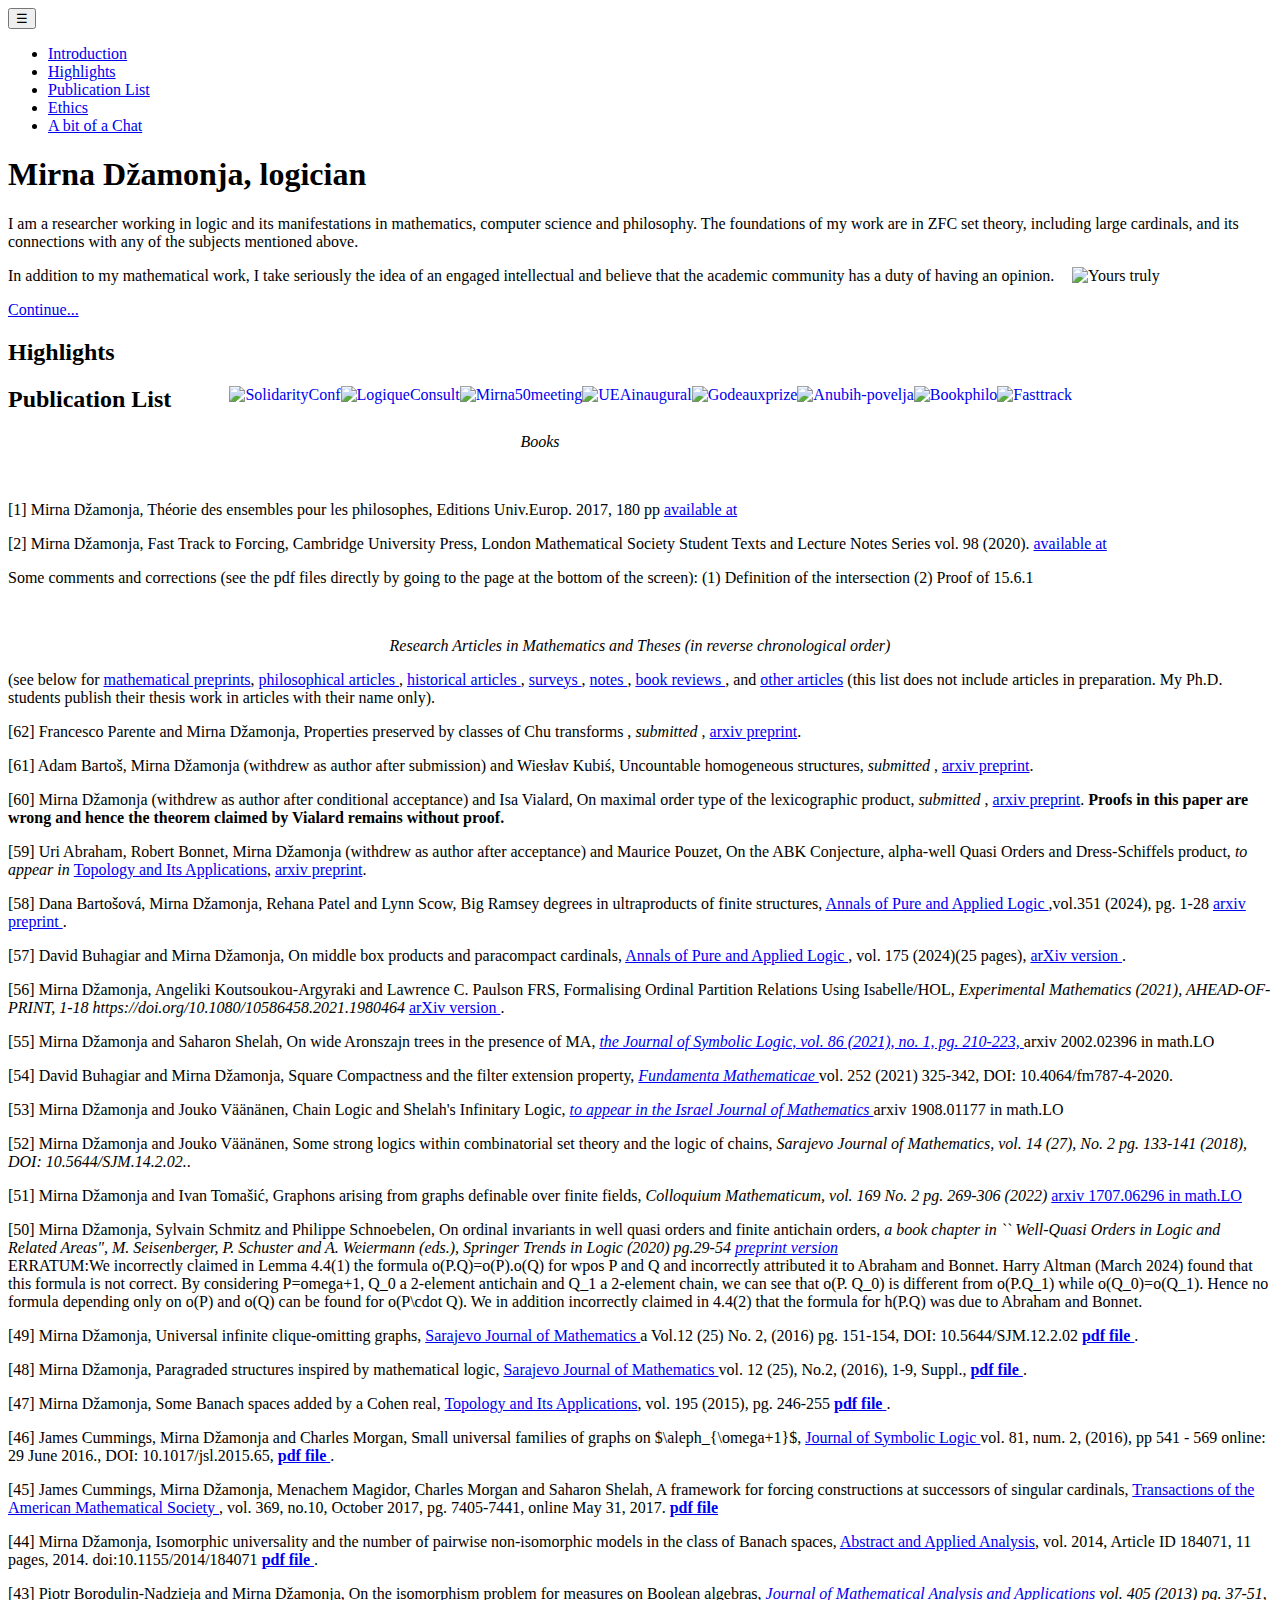
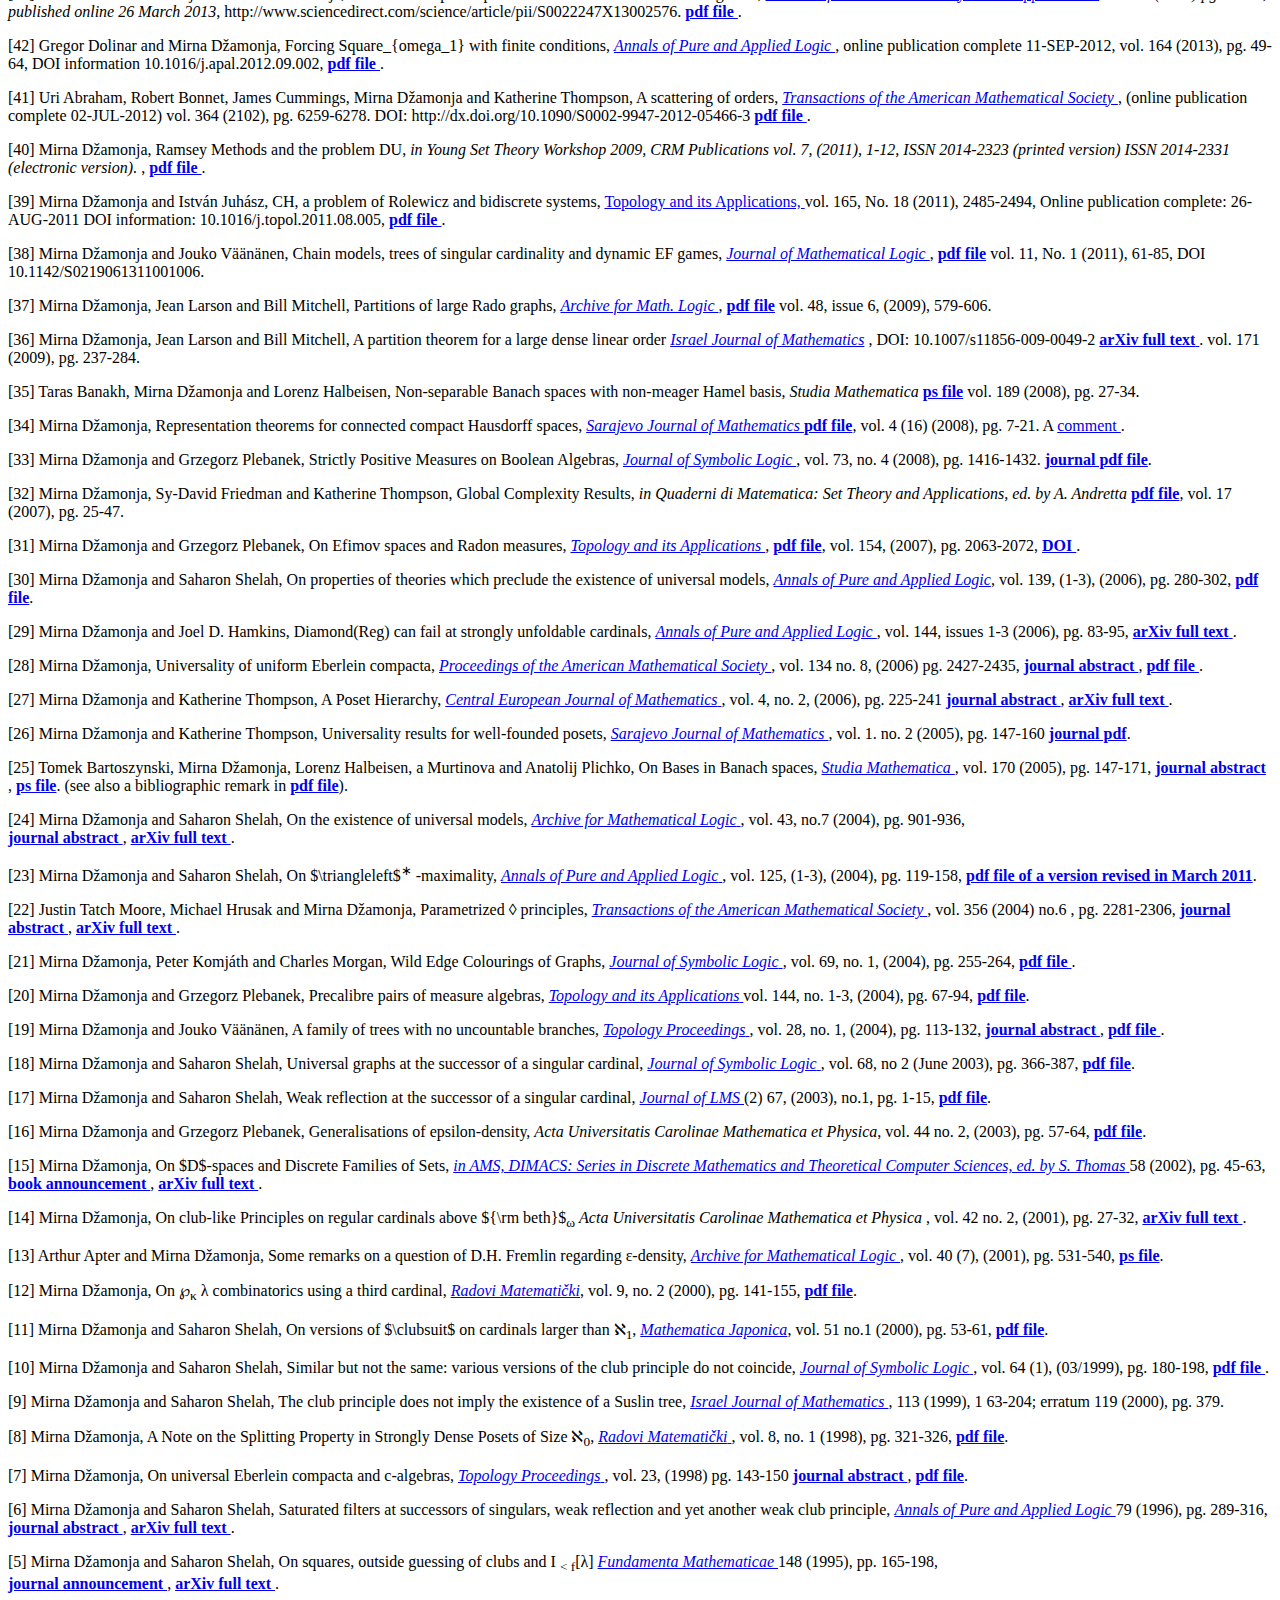
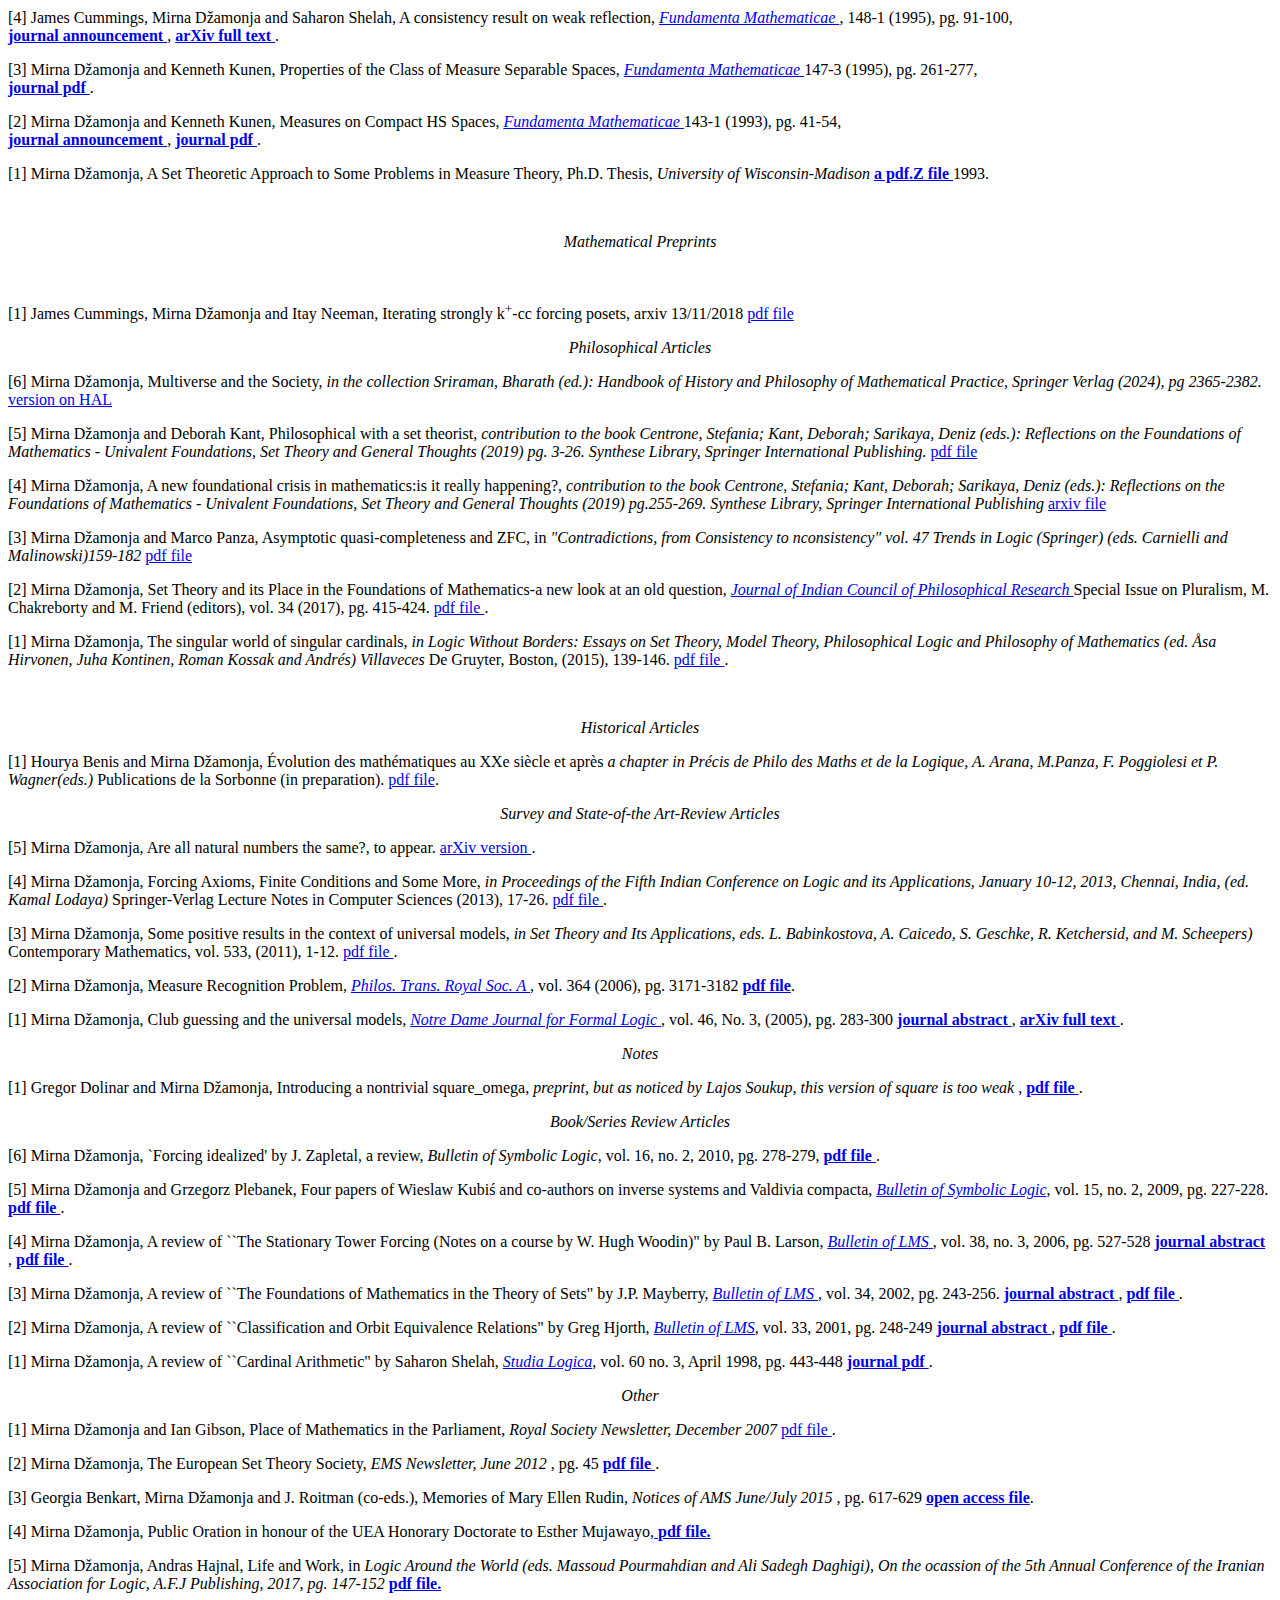
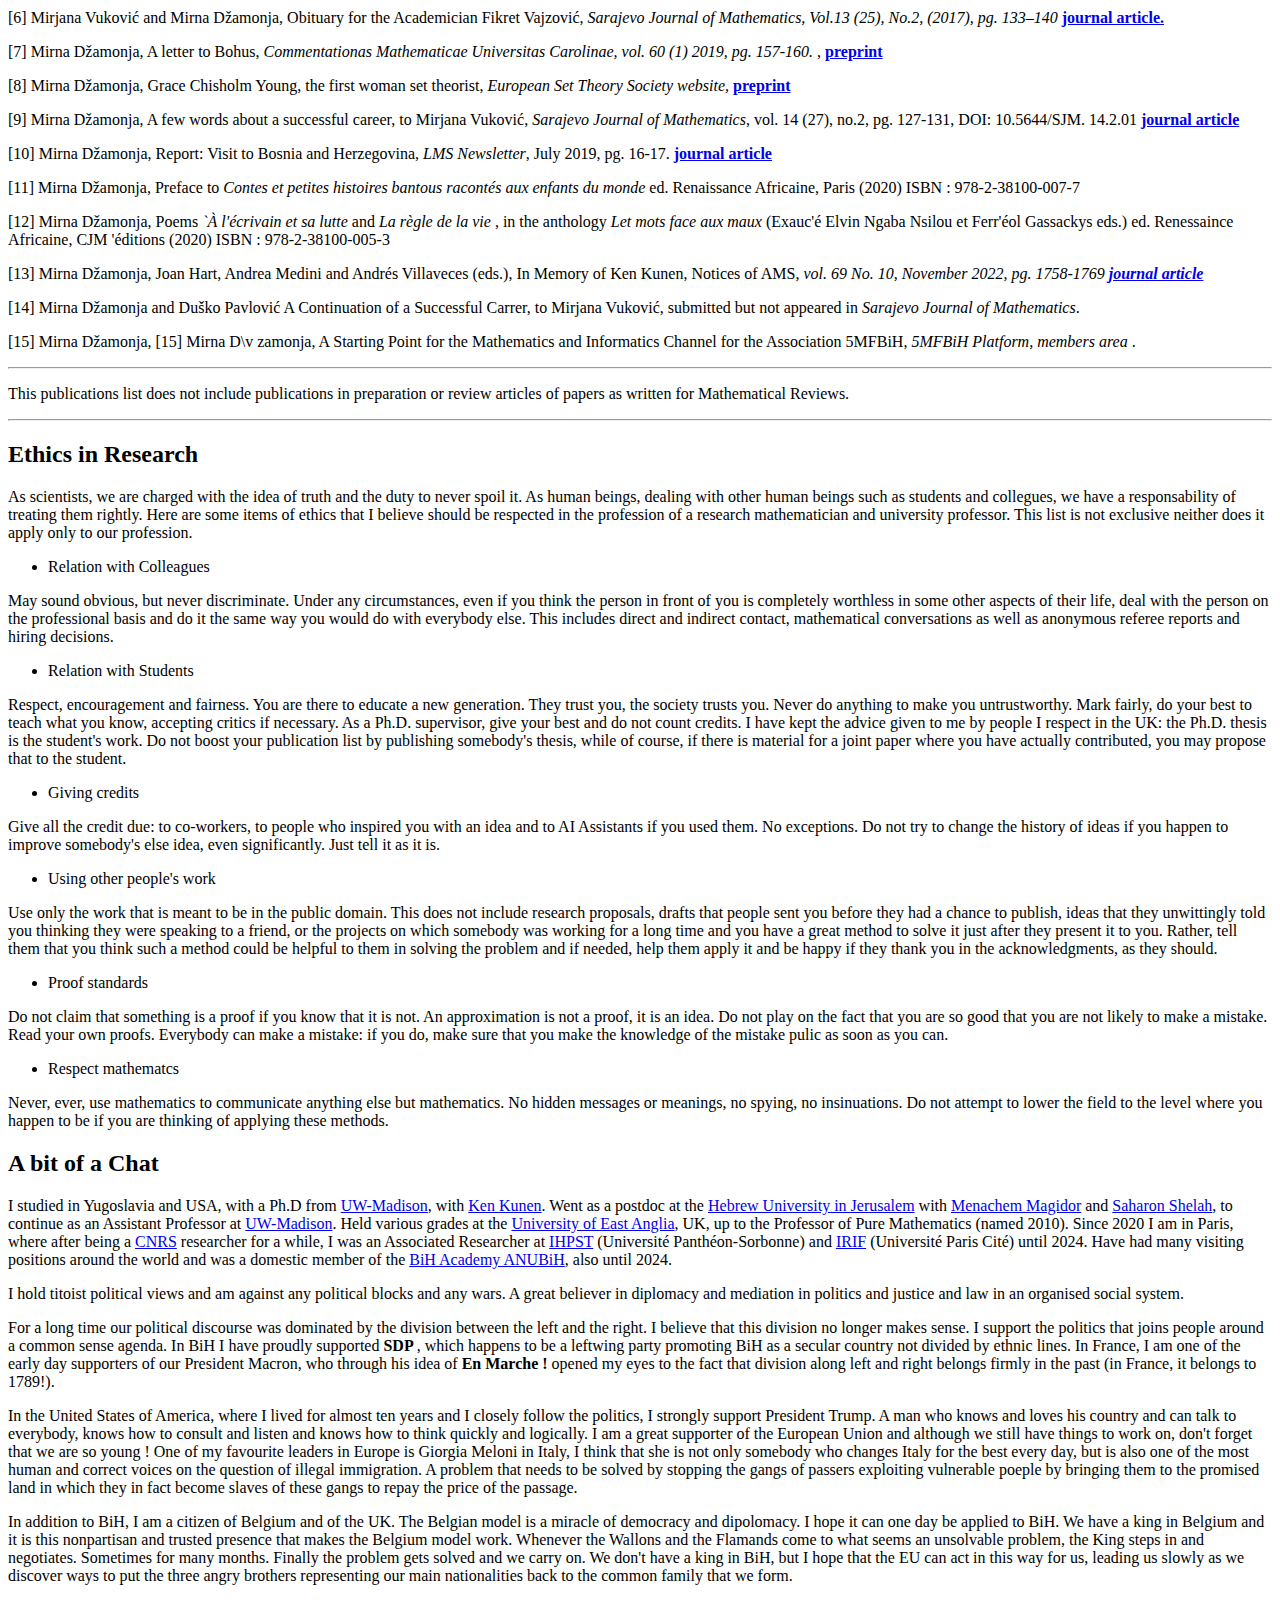
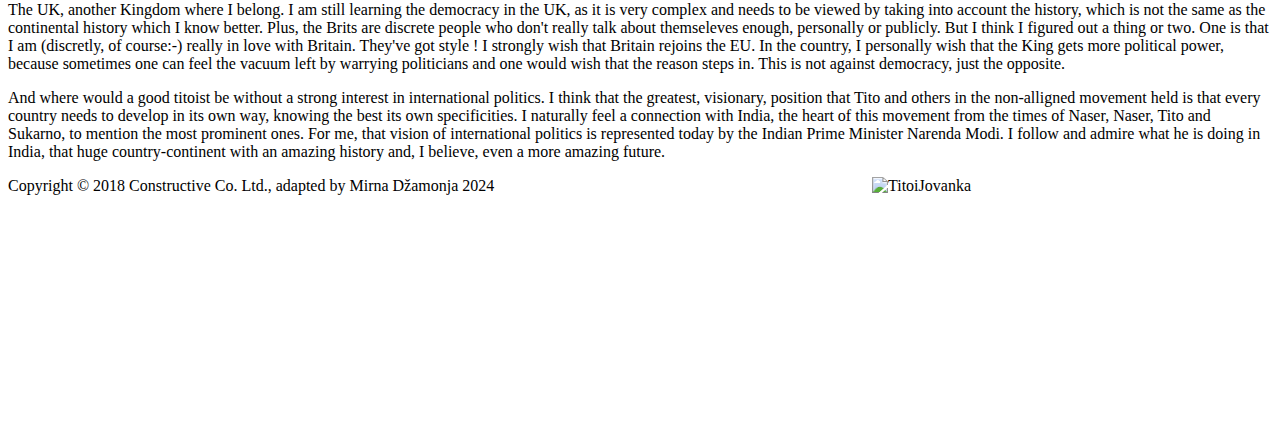
==== index.html @ f25b8fcc "Update index.html" ====
<!DOCTYPE html>
<html>
<head>
	<meta charset="utf-8">
	
            
	<meta http-equiv="X-UA-Compatible" content="IE=edge">
	<meta name="viewport" content="width=device-width, initial-scale=1"-->

	<title>Mirna D&#158;amonja's web site </title>
<!--

Template 2102 Constructive, from Tooplate

http://www.tooplate.com/view/2102-constructive

-->
	<link rel="stylesheet" href="https://fonts.googleapis.com/css?family=Open+Sans:300,400">  <!-- Google web font "Open Sans" -->
	<link rel="stylesheet" href="css/fontawesome-all.min.css">
	<link rel="stylesheet" href="css/bootstrap.min.css">
	<link rel="stylesheet" type="text/css" href="css/magnific-popup.css"/>
	<link rel="stylesheet" type="text/css" href="slick/slick.css"/>
	<link rel="stylesheet" type="text/css" href="slick/slick-theme.css"/>
	<link rel="stylesheet" href="css/tooplate-style.css">
        

	<script>
		var renderPage = true;

	if(navigator.userAgent.indexOf('MSIE')!==-1
		|| navigator.appVersion.indexOf('Trident/') > 0){
   		/* Microsoft Internet Explorer detected in. */
   		alert("Please view this in a modern browser such as Chrome or Microsoft Edge.");
   		renderPage = false;
	}
	</script>
</head>

<body>
	<!-- Loader -->
	<div id="loader-wrapper">
		<div id="loader"></div>
		<div class="loader-section section-left"></div>
		<div class="loader-section section-right"></div>
	</div>
	
	<!-- Page Content -->
	<div class="container-fluid tm-main">
		<div class="row tm-main-row">

			<!-- Sidebar -->
			<div id="tmSideBar" class="col-xl-3 col-lg-4 col-md-12 col-sm-12 sidebar">

				<button id="tmMainNavToggle" class="menu-icon">&#9776;</button>

				<div class="inner">
					<nav id="tmMainNav" class="tm-main-nav">
						<ul>
							<li>
								<a href="#intro" id="tmNavLink1" class="scrolly active" data-bg-img="sunset.jpeg" data-page="#tm-section-1">
									<i class="fas fa-home tm-nav-fa-icon"></i>
									<span>Introduction</span>
								</a>
							</li>
							<li>
								<a href="#highlights" id="tmNavLink2" class="scrolly" data-bg-img="sunset.jpeg" data-page="#tm-section-2" data-page-type="carousel">
									<i class="fas fa-map tm-nav-fa-icon"></i>
									<span>Highlights</span>
								</a>
							</li>							
							<li>
								<a href="#publications" class="scrolly" data-bg-img="sunset.jpeg" data-page="#tm-section-3">
									<i class="fas fa-users tm-nav-fa-icon"></i>
									<span>Publication List</span>
								</a>
							</li>
							<li>
								<a href="#ethics" class="scrolly" data-bg-img="sunset.jpeg" data-page="#tm-section-4">
									<i class="fas fa-users tm-nav-fa-icon"></i>
									<span>Ethics</span>
								</a>
							</li>
							<li>
								<a href="#contact" class="scrolly" data-bg-img="sunset.jpeg" data-page="#tm-section-5">
									<i class="fas fa-comments tm-nav-fa-icon"></i>
									<span> A bit of a Chat
                                        <a href="mailto:logique.consult@gmail.com" write-to-me </a> </span>
								</a>
							</li>
						</ul>
					</nav>
				</div>
			</div>

			<div class="col-xl-9 col-lg-8 col-md-12 col-sm-12 tm-content">

					<!-- section 1 -->
					<section id="tm-section-1" class="tm-section">
						<div class="ml-auto">
							<header class="mb-4"><h1 class="tm-text-shadow">Mirna D&#382;amonja, logician </h1></header>
							<p class="mb-5 tm-font-big"> I am a researcher working in logic and its manifestations in mathematics, computer science and philosophy. The foundations of my work are in ZFC set theory, including large cardinals, and its connections with any of the subjects
                            mentioned above.
                            </p>
                            <style>
                                  img {
                                    float: right;
                                  }
                                </style>
                            <p>
                            <img src="img/naslovna.png" alt="Yours truly" width="200"
                                height="250">
                            </p>
                            <p>In addition to my mathematical work, I take seriously the idea of an engaged intellectual and believe that the academic community has a duty of having an opinion.
                            </p>
							<a href="#" class="btn tm-btn tm-font-big" data-nav-link="#tmNavLink2">Continue...</a>
							<!-- data-nav-link holds the ID of nav item, which means this link should behave the same as that nav item  -->
						</div>
					</section>

					<!-- section 2 -->
					<section id="tm-section-2" class="tm-section tm-section-carousel">
						<div>
							<header class="mb-4"><h2 class="tm-text-shadow">Highlights</h2></header>
							<div class="tm-img-container">
								<div class="tm-img-slider">
									<a href="img/coverfasttrack.png" class="tm-slider-img"><img src="img/coverfasttrack.png" alt="Fasttrack" class="img-fluid"></a>
									<a href="img/bookphilo.png" class="tm-slider-img"><img src="img/bookphilo.png" alt="Bookphilo" class="img-fluid"></a>
									<a href="img/Anubih2.png" class="tm-slider-img"><img src="img/Anubih2.png" alt="Anubih-povelja" class="img-fluid"></a>
									<a href="img/Godeaux.png" class="tm-slider-img"><img src="img/Godeaux.png" alt="Godeauxprize" class="img-fluid"></a>
									<a href="img/inaugural.png" class="tm-slider-img"><img src="img/inaugural.png" alt="UEAinaugural" class="img-fluid"></a>
                                    <a href="img/Mirna50meeting.png" class="tm-slider-img"><img src="img/Mirna50meeting.png" alt="Mirna50meeting" class="img-fluid"></a>
                                    <a href="img/logiqueconsult.png" class="tm-slider-img"><img src="img/logiqueconsult.png" alt="LogiqueConsult" class="img-fluid"></a>
									<a href="img/solidarity.png" class="tm-slider-img"><img src="img/solidarity.png" alt="SolidarityConf" class="img-fluid"></a>
								</div>
							</div>		            		          
						</div>       		          	
					</section>

					<!-- section 3 -->
					<section id="tm-section-3" class="tm-section">
                        
						<div class="row mb-1">
							<header class="col-xl-12">
                                <h2 class="tm-text-shadow">Publication List</h2>
                            </header>
						</div>
						<div class="row">
							<div class="col-xl-64 mb-1">
								<div class="media tm-bg-rose tm-border-white"-->
									<div class="media-body">
                                        <p> <!DOCTYPE HTML PUBLIC "-//W3C//DTD HTML 3.2 Final//EN">
                                        <html><head>
                                        <title>publications</title>

                                        <meta name="description" content="publications">
                                        <meta name="keywords" content="publications">
                                        <meta name="resource-type" content="document">
                                        <meta name="distribution" content="global">

                                        <meta http-equiv="Content-Type" content="text/html; charset=iso-8859-1">
                                        <meta name="Generator" content="LaTeX2HTML v2K.1beta">
                                        <meta http-equiv="Content-Style-Type" content="text/css">

                                        <link rel="STYLESHEET" href="papers_files/publications.html">

                                        

                                        <p>
                                        <p></p>

                                

                                        <div align="center">
                                        <i>Books</i></div>
                                        <p></p><p>
                                        <br>
                                        </p><p>
                                        [1] Mirna D&#158;amonja,
                                        Th&#233;orie des ensembles pour les philosophes, Editions Univ.Europ. 2017, 180 pp
                                        <a href=https://www.amazon.fr/Théorie-ensembles-philosophes-Mirna-Džamonja/dp/3639650808/ref=sr_1_1?ie=UTF8&qid=1497699160&sr=8-1&keywords=Mirna+Dzamonja>
                                        available at</a>
                                        </p><p>
                                          
                                        [2] Mirna D&#158;amonja,
                                        Fast Track to Forcing, Cambridge University Press, London Mathematical Society Student Texts and Lecture Notes Series vol. 98 (2020).
                                          
                                        <a href=https://www.amazon.fr/Fast-Track-Forcing-Mirna-Džamonja/dp/110842015X/ref=sr_1_1?__mk_fr_FR=ÅMÅŽÕÑ&dchild=1&keywords=fast+track+to+forcing&qid=1608500188&quartzVehicle=845-863&replacementKeywords=fast+to+forcing&sr=8-1>
                                        available at</a>
                                        </p><p>
                                           </p><p>
                                          Some comments and corrections (see the pdf files directly by going to the page at the bottom of the screen):
                                          (1) Definition of the intersection (2) Proof of 15.6.1
                                        </p><p>
                                        <br>

                                        <div align="center">
                                        <i> Research Articles in Mathematics and Theses (in reverse chronological order)</i></div>

                                        </p><p>
                                        (see below for <a href="#preprint">mathematical preprints</a>, <a href="#philo">philosophical articles </a>,
                                        <a href="#historical articles">historical articles </a>,
                                        <a href="#surveys">surveys </a>,
                                        <a href="#notes">notes </a>,
                                        <a href="#reviews">book reviews </a>,
                                        and
                                        <a href="#other">other articles</a>
                                        (this list does not include articles in preparation. My Ph.D. students publish their thesis work in articles with their name only).
                                           <p></p><p>
						   
					[62] Francesco Parente and Mirna D&#158;amonja, Properties preserved by classes of Chu transforms , <i> submitted  </i>,
                                        <a href=http://arxiv.org/abs/2412.11478> arxiv preprint</a>.

                                        <br>
	                                   <p></p><p>	   
						      
	  
                                        [61] Adam Barto&#353;, Mirna D&#158;amonja (withdrew as author after submission) and Wies&#322;av Kubi&#347;, Uncountable homogeneous structures, <i> submitted  </i>,
                                        <a href=http://arxiv.org/abs/2411.17889> arxiv preprint</a>.

                                        <br>
	                                   <p></p><p>
						   
                                        [60] Mirna D&#158;amonja (withdrew as author after conditional acceptance) and Isa Vialard, On maximal order type of the lexicographic product, <i> submitted  </i>,
                                        <a href=http://arxiv.org/abs/2409.09699> arxiv preprint</a>. <b> Proofs in this paper are wrong and hence the
				        theorem claimed by Vialard remains without proof. </b>

                                        <br>
                                          <p></p><p>
                                          
                                         [59] Uri Abraham, Robert Bonnet, Mirna D&#158;amonja (withdrew as author after acceptance)  and Maurice Pouzet, On the ABK Conjecture, alpha-well Quasi Orders and Dress-Schiffels product, <i> to appear in  </i> <a href= http://www.journals.elsevier.com/topology-and-its-applications/>
                                         Topology and Its Applications</a>, </i> <a href=http://arxiv.org/abs/2303.11451> arxiv preprint</a>.

                                         <br>
                                         <p></p><p>
                                          
                                        [58] Dana Barto&#353;ov&aacute;, Mirna D&#158;amonja, Rehana Patel and Lynn Scow, Big Ramsey degrees in ultraproducts of finite structures,
                                        </i><a href=https://www.sciencedirect.com/journal/annals-of-pure-and-applied-logic> Annals of Pure and Applied Logic </a>,vol.351 (2024), pg. 1-28 </i> <a href=http://arxiv.org/abs/2211.12936> arxiv preprint </a>.

                                        <br>
                                        <p></p><p>
                                          
                                        [57] David Buhagiar and Mirna D&#158;amonja, On middle box products and paracompact cardinals,
                                        </i><a href=https://www.sciencedirect.com/journal/annals-of-pure-and-applied-logic> Annals of Pure and Applied Logic </a>, vol. 175 (2024)(25 pages),
                                         </i><a href=
                                        http://arxiv.org/abs/2112.15482>
                                        arXiv version </a>.
                                          
                                        <br>
                                        <p></p><p>
                                        [56] Mirna D&#158;amonja, Angeliki Koutsoukou-Argyraki and Lawrence C. Paulson FRS, Formalising Ordinal Partition Relations Using Isabelle/HOL,
                                        <i>Experimental Mathematics (2021), AHEAD-OF-PRINT, 1-18
                                        https://doi.org/10.1080/10586458.2021.1980464 </i><a href=
                                        http://arxiv.org/abs/2011.13218>
                                        arXiv version </a>.
                                        <br>
                                          
                                        </p><p></p><p>
                                        [55] Mirna D&#158;amonja and Saharon Shelah, On wide Aronszajn trees in the presence of MA, <a href=https://arxiv.org/abs/2002.02396><i> the Journal of Symbolic Logic, vol. 86 (2021), no. 1, pg. 210-223,
                                        </a></i> arxiv 2002.02396  in math.LO
                                        <br>

                                        </p><p></p><p>
                                        [54] David Buhagiar and Mirna D&#158;amonja, Square Compactness and the filter extension property,
                                        <a href=https://arxiv.org/abs/1909.05474><i>
                                        Fundamenta Mathematicae
                                        </a></i> vol. 252 (2021) 325-342, DOI: 10.4064/fm787-4-2020.
                                        <br>

                                        </p><p></p><p>

                                        [53] Mirna D&#158;amonja and Jouko V&auml;&auml;n&auml;nen, Chain Logic and Shelah's Infinitary Logic, <a href=https://arxiv.org/abs/1908.01177><i>to appear in the Israel Journal of Mathematics
                                        </a></i> arxiv 1908.01177 in math.LO
                                        <br>

                                        </p><p></p><p>

                                        [52] Mirna D&#158;amonja and Jouko V&auml;&auml;n&auml;nen, Some strong logics within combinatorial set
                                        theory and the logic of chains, <a href=https://core.ac.uk/download/pdf/196594437.pdf></a>
                                        <i>Sarajevo Journal of Mathematics, vol. 14 (27), No. 2 pg. 133-141 (2018), DOI: 10.5644/SJM.14.2.02.</i>.
                                        <br>

                                        </p><p></p><p>
                                        [51] Mirna D&#158;amonja and Ivan Toma&#353;i&#263;, Graphons arising from graphs definable over finite
                                        fields, <i> Colloquium Mathematicum, vol. 169 No. 2 pg. 269-306 (2022)</i>  <a href=https://arxiv.org/abs/1707.06296> arxiv 1707.06296 in math.LO
                                        </a><br>
                                        </p><p></p><p>

                                        [50] Mirna D&#158;amonja, Sylvain Schmitz and
                                        Philippe Schnoebelen, On ordinal invariants in well quasi orders and finite antichain orders, <i> a book chapter in ``
                                        Well-Quasi Orders in Logic and Related Areas", M. Seisenberger, P. Schuster and A. Weiermann (eds.), Springer Trends in Logic (2020) pg.29-54 </i> <a href=https://arxiv.org/abs/1711.00428><i>preprint version</i></a>
					<br>
					ERRATUM:We incorrectly claimed in Lemma 4.4(1) the formula o(P.Q)=o(P).o(Q) for wpos P and Q and incorrectly attributed it to Abraham and Bonnet.
						Harry Altman (March 2024) found that this formula is not correct. By considering P=omega+1, Q_0 a 2-element antichain and Q_1 a 2-element chain, we can see that o(P. Q_0) is different
						from o(P.Q_1) while o(Q_0)=o(Q_1). Hence no formula depending only on o(P) and o(Q) can be found for o(P\cdot Q). We in addition incorrectly claimed in 4.4(2) that the formula for
						h(P.Q) was due to Abraham and Bonnet. 

                                        <br>
                                        </p><p></p><p>

                                        [49] Mirna D&#158;amonja, Universal infinite clique-omitting graphs, <a href=http://www.anubih.ba/Journals/SJMATH.html>Sarajevo Journal of Mathematics </a>a Vol.12 (25) No. 2, (2016) pg. 151-154, DOI: 10.5644/SJM.12.2.02
                                        <a href=https://ueaeprints.uea.ac.uk/id/eprint/60626/><strong> pdf file </strong></a>.
                                        <br>
                                        </p><p></p><p>
                                        [48] Mirna D&#158;amonja, Paragraded structures inspired by mathematical logic, <a href=http://www.anubih.ba/Journals/SJMATH.html>Sarajevo Journal of Mathematics </a> vol. 12 (25), No.2, (2016), 1-9, Suppl., <a href=https://ueaeprints.uea.ac.uk/id/eprint/61025/><strong> pdf file </strong></a>.
                                        <br>
                                        </p><p></p><p>
                                        [47] Mirna D&#158;amonja, Some Banach spaces added by a Cohen real,
                                        <a href= http://www.journals.elsevier.com/topology-and-its-applications/>
                                        Topology and Its Applications</a>, vol. 195 (2015), pg. 246-255 <a href=universalBanachCohen2spacespostsub.pdf><strong> pdf file </strong></a>.
                                        <br>
                                        </p><p></p><p>
                                        [46] James Cummings, Mirna D&#158;amonja and Charles Morgan, Small universal families of graphs on $\aleph_{\omega+1}$, <a href=http://www.aslonline.org/journals-journal.html> Journal of Symbolic Logic </a>
                                        vol. 81, num. 2, (2016), pp 541 - 569 online: 29 June 2016., DOI: 10.1017/jsl.2015.65, <a href=https://ueaeprints.uea.ac.uk/id/eprint/57615/><strong> pdf file </strong></a>.
                                        <br>
                                        </p><p></p><p>

                                        [45] James Cummings, Mirna D&#158;amonja, Menachem Magidor, Charles Morgan and Saharon
                                        Shelah, A framework for forcing constructions at successors of singular cardinals, <a href=http://www.ams.org/tran/>
                                        Transactions of the American Mathematical Society </a> </i>, vol. 369, no.10, October 2017, pg. 7405-7441, online May 31, 2017.
                                        <a href=https://arxiv.org/abs/1403.6795><strong> pdf file </strong></a>
                                        <br>

                                        </p><p></p><p>
                                        [44] Mirna D&#158;amonja, Isomorphic universality and the number of pairwise non-isomorphic models in the class of Banach spaces,
                                        <a href=http://www.hindawi.com/journals/aaa/>Abstract and Applied Analysis</a>,
                                        vol. 2014, Article ID 184071, 11 pages, 2014. doi:10.1155/2014/184071
                                        <a href=http://www.hindawi.com/journals/aaa/2014/184071><strong> pdf file </strong></a>.
                                        <br>
                                         
                                        </p><p>
                                        [43] Piotr Borodulin-Nadzieja and Mirna D&#158;amonja,
                                        On the isomorphism problem for measures on Boolean algebras,
                                        <i> <a href=http://www.journals.elsevier.com/journal-of-mathematical-analysis-and-applications/ > Journal of Mathematical Analysis and Applications
                                        </a>vol. 405 (2013) pg. 37-51,  published online 26 March 2013</i>,
                                        http://www.sciencedirect.com/science/article/pii/S0022247X13002576.
                                        <a href=https://arxiv.org/abs/1105.1250>
                                            <strong> pdf file </strong>
                                        </a>.
                                        <br>

                                        </p><p>
                                        [42] Gregor Dolinar and Mirna D&#158;amonja,
                                        Forcing Square_{omega_1} with finite conditions,
                                        <i> <a href=http://www.journals.elsevier.com/annals-of-pure-and-applied-logic/> Annals of Pure and Applied Logic </a>
                                        </i>, online publication complete 11-SEP-2012,
                                        vol. 164 (2013), pg. 49-64, DOI information 10.1016/j.apal.2012.09.002,
                                        <a href=https://arxiv.org/abs/1010.0327>
                                            <strong> pdf file </strong>
                                        </a>.
                                        <br>

                                        </p><p>
                                        [41] Uri Abraham, Robert Bonnet, James Cummings, Mirna D&#158;amonja
                                        and Katherine Thompson, A scattering of orders,
                                        <i>
                                        <a href=http://www.ams.org/tran/>
                                        Transactions of the American Mathematical Society </a> </i>,
                                        (online publication
                                        complete 02-JUL-2012) vol. 364 (2102), pg. 6259-6278. DOI:  http://dx.doi.org/10.1090/S0002-9947-2012-05466-3
                                        <a href=https://www.jstor.org/stable/23513143?seq=1#metadata_info_tab_contents>
                                            <strong> pdf file </strong>
                                        </a>.
                                        <br>

                                        </p><p>
                                        [40] Mirna D&#158;amonja, Ramsey Methods and the problem DU,
                                        <i> in Young Set Theory Workshop 2009, CRM Publications vol. 7, (2011), 1-12,
                                        ISSN 2014-2323 (printed version) ISSN 2014-2331 (electronic version).
                                        <a href=http://www.crm.es/> </a> </i>,
                                        <a href=https://archive.uea.ac.uk/~h020/RamseyDU.pdf>
                                            <strong> pdf file </strong>
                                        </a>.
                                        <br>

                                        </p><p>

                                        [39] Mirna D&#158;amonja and Istv&aacute;n Juh&aacute;sz, CH, a problem of Rolewicz and
                                        bidiscrete systems,
                                        <a href=
                                        http://www.math.ucsb.edu/~long/TAIA/TopApp.htm>
                                        Topology and its Applications, </a> vol. 165, No. 18 (2011), 2485-2494,
                                        Online publication complete: 26-AUG-2011
                                        DOI information: 10.1016/j.topol.2011.08.005,
                                        <a href=https://arxiv.org/abs/0910.3091>
                                        <strong> pdf file </strong>
                                        </a>.
                                        <br>

                                        </p><p>


                                        [38] Mirna D&#158;amonja and Jouko V&auml;&auml;n&auml;nen,
                                        Chain models, trees of singular cardinality
                                        and dynamic EF games, <i>
                                        <a href=http://www.worldscinet.com/jml/>Journal of Mathematical Logic
                                        </a> </i>, <a href=https://dissem.in/p/40677122/chain-models-trees-of-singular-cardinality-and-dynamic-ef-games/><strong>
                                        pdf file</strong></a> vol. 11, No. 1 (2011), 61-85,
                                        DOI 10.1142/S0219061311001006.
                                        </p><p>

                                        [37] Mirna D&#158;amonja,
                                        Jean Larson and Bill Mitchell,
                                        Partitions of large Rado graphs, <i>
                                        <a href=http://www.springerlink.com/content/100504/>
                                        Archive for Math. Logic </a> </i>,
                                        <a href=https://people.uea.ac.uk/en/publications/partitions-of-large-rado-graphs(55d34204-3672-4010-92c1-b0f1eb98d414).html><strong> pdf file</strong></a>
                                        vol. 48, issue 6, (2009), 579-606.

                                        <p><p>

                                        [36] Mirna D&#158;amonja,
                                        Jean Larson and Bill Mitchell,
                                        A partition theorem for a large dense linear order<i>
                                        <a href=http://www.ma.huji.ac.il/~ijmath/>
                                        Israel Journal of Mathematics<a>
                                        </i>, DOI: 10.1007/s11856-009-0049-2
                                        <a href=http://arxiv.org/abs/math.LO/0506123>
                                        <strong> arXiv full text</strong>
                                        </a>.
                                        vol. 171 (2009), pg. 237-284.

                                        </p><p>

                                        [35] Taras Banakh, Mirna D&#158;amonja and Lorenz Halbeisen,
                                        Non-separable Banach spaces with non-meager Hamel basis,
                                        <a href=http://journals.impan.gov.pl/sm/></a>
                                        <i> Studia Mathematica</a></i>
                                        <a href=https://www.impan.pl/en/publishing-house/journals-and-series/studia-mathematica/all/189/1/90120/non-separable-banach-spaces-with-non-meager-hamel-basis><strong> ps file</strong></a>
                                        vol. 189 (2008), pg. 27-34.

                                        </p><p>


                                        [34] Mirna D&#158;amonja,
                                        Representation theorems for connected compact Hausdorff spaces,
                                        <a href=http://www.anubih.ba/Journals/SJMATH.html>
                                        <i> Sarajevo Journal of Mathematics </a></i>
                                        <a href=https://www.semanticscholar.org/paper/Representation-theorems-for-connected-compact-Dzamonja/caa81bc20109ea04eba7147b877425aada8fce96><strong> pdf file</strong></a>,
                                        vol. 4 (16) (2008), pg. 7-21.
                                        A <a href=https://archive.uea.ac.uk/~h020/comment.pdf> comment </a>.

                                        </p><p>

                                        [33] Mirna D&#158;amonja and Grzegorz Plebanek,
                                        Strictly Positive Measures on Boolean Algebras, <i>
                                        <a href=http://www.aslonline.org/journals-journal.html>
                                        Journal of Symbolic Logic </a></i>, vol. 73, no. 4 (2008), pg. 1416-1432.
                                        <a href=https://www.jstor.org/stable/27590342?seq=1#metadata_info_tab_contents><strong> journal pdf file</strong></a>.

                                        </p><p>

                                        [32] Mirna D&#158;amonja, Sy-David Friedman and Katherine Thompson,
                                        Global Complexity Results, <i> in Quaderni
                                        di Matematica: Set Theory and Applications, ed. by A. Andretta
                                        </i><a href=https://www.semanticscholar.org/paper/Global-Complexity-Results-Dzamonja-Friedman/985fdc764ed2201769442685daef9c15d9a9f250><strong> pdf file</strong></a>,
                                        vol. 17 (2007), pg. 25-47.

                                        </p><p>

                                        [31] Mirna D&#158;amonja
                                        and Grzegorz Plebanek, On Efimov spaces and Radon
                                        measures, <i>
                                        <a href="http://www.math.ucsb.edu/~long/TAIA/TopApp.htm">
                                        Topology and its Applications </a></i>,
                                        <a href=https://www.semanticscholar.org/paper/On-Efimov-spaces-and-Radon-measures-Dzamonja-Plebanek/ca69157b075b5dfeaf5d72002c26b6da82e2a30f> <strong>
                                        pdf file</strong></a>, vol. 154, (2007), pg. 2063-2072,
                                        <a href=http://dx.doi.org/10.1016/j.topol.2006.04.029>
                                        <strong> DOI
                                        </strong></a>.

                                        </p><p>

                                        [30] Mirna D&#158;amonja
                                        and Saharon Shelah, On properties of theories
                                        which preclude the existence of universal models,
                                        <a href=http://www.elsevier.com/wps/find/journaldescription.cws_home/505603/desc
                                        ription?navopenmenu=1>
                                        <i>
                                        Annals of Pure and Applied Logic</i></a>,  vol. 139, (1-3), (2006), pg. 280-302,
                                        <a href=https://arxiv.org/pdf/math/0009078.pdf><strong> pdf file</strong></a>.
                                        </p><p>

                                        [29] Mirna D&#158;amonja
                                        and Joel D. Hamkins, Diamond(Reg) can fail
                                        at strongly unfoldable cardinals, <i>
                                        <a href=http://www.elsevier.com/wps/find/journaldescription.cws_home/505603/desc
                                        ription?navopenmenu=1>
                                        Annals of Pure and Applied
                                        Logic </i></a>, vol. 144, issues 1-3 (2006), pg. 83-95,
                                        <a href=http://arxiv.org/abs/math.LO/0409304>
                                        <strong> arXiv full text</strong>
                                        </a>.

                                        </p><p>

                                        [28] Mirna D&#158;amonja,
                                        Universality of uniform Eberlein compacta,
                                        <a href=http://www.ams.org/proc/>
                                        <i>Proceedings of the American Mathematical Society
                                        </i></a>, vol. 134 no. 8, (2006) pg. 2427-2435,
                                        <a href=http://www.ams.org/proc/2006-134-08/S0002-9939-06-08189-5/home.html>
                                        <strong> journal abstract </strong> </a>,
                                        <a href=https://www.jstor.org/stable/4098282?seq=1#metadata_info_tab_contents> <strong> pdf file </strong></a>.

                                        </p><p>

                                        [27] Mirna D&#382;amonja
                                        and Katherine Thompson,
                                        A Poset Hierarchy,
                                        <a href=http://www.cesj.com/mathematics.html>
                                        <i>
                                        Central
                                        European Journal of Mathematics</i>
                                        </a>, vol. 4, no. 2, (2006), pg. 225-241
                                        <a href=http://springerlink.metapress.com/content/j2q53021u7v07411/>
                                        <strong> journal abstract </strong>
                                        </a>,
                                        <a href=http://arxiv.org/abs/math.LO/0608642>
                                        <strong> arXiv full text </strong>
                                        </a>.

                                        </p><p>

                                        [26] Mirna D&#158;amonja
                                        and Katherine Thompson, Universality
                                        results for well-founded posets,
                                        <a href="http://www.anubih.ba/Journals/SJMATH.html"> <i> Sarajevo
                                        Journal of Mathematics </i></a>,
                                        vol. 1.  no. 2 (2005), pg. 147-160
                                        <a href=https://www.semanticscholar.org/paper/Universality-results-for-well-founded-posets-Dzamonja-Thompson/e72331ce9e276c6aac3098fd3b0ddb922588a663>
                                        <strong> journal pdf</strong></a>.

                                        </p><p>

                                        [25] Tomek Bartoszynski, Mirna D&#158;amonja,
                                        Lorenz Halbeisen,
                                        a Murtinova and Anatolij Plichko, On Bases in Banach spaces,
                                        <a href=http://journals.impan.gov.pl/sm/>
                                        <i> Studia Mathematica </i>
                                        </a>, vol. 170 (2005), pg. 147-171,
                                        <a href=http://journals.impan.gov.pl/sm/>
                                        <strong> journal abstract </strong>
                                        </a>,
                                        <a href=metal.ps><strong> ps file</strong></a>.
                                        (see also a bibliographic remark in
                                        <a href=https://www.impan.pl/pl/wydawnictwa/czasopisma-i-serie-wydawnicze/studia-mathematica/all/170/2/89901/on-bases-in-banach-spaces><strong>pdf file</strong></a>).

                                        </p><p>

                                        [24] Mirna D&#158;amonja
                                        and Saharon Shelah, On the existence
                                        of universal models,
                                        <a href=http://www.springerlink.com/content/1432-0665/>
                                        <i>Archive for Mathematical Logic</i>
                                        </a>, vol. 43, no.7 (2004),
                                        pg. 901-936,<br>
                                        <a href=http://www.springerlink.com/content/auk66vll99xb614u/?p=65badc616986401c
                                        a981eac22ee98ec0&pi=4>
                                        <strong>journal abstract
                                        </strong>
                                        </a>,
                                        <a href=http://arxiv.org/abs/math.LO/9805149>
                                        <strong> arXiv full text </strong>
                                        </a>.

                                        <p>
                                        [23] Mirna D&#158;amonja
                                        and Saharon Shelah, On
                                        $\triangleleft$<sup>&#8727;</sup>
                                        -maximality,
                                        <a href=http://www.elsevier.com/wps/find/journaldescription.cws_home/505603/desc
                                        ription?navopenmenu=1>
                                        <i>Annals of Pure and Applied Logic</i>
                                        </a>, vol. 125,
                                        (1-3), (2004), pg. 119-158,
                                        <a href=https://arxiv.org/abs/math/0009087><strong> pdf file of a version revised in March 2011</strong></a>.

                                        </p><p>

                                        [22] Justin Tatch Moore, Michael Hrusak and Mirna D&#158;amonja,
                                        Parametrized
                                        &#9674; principles,
                                        <a href=http://www.ams.org/tran/>
                                        <i>Transactions of the American
                                        Mathematical Society </i>
                                        </a>, vol. 356 (2004) no.6 , pg. 2281-2306,
                                        <a href=http://www.ams.org/tran/2004-356-06/S0002-9947-03-03446-9/home.html>
                                        <strong> journal abstract </strong>
                                        </a>,
                                        <a href=http://arxiv.org/abs/math.LO/0608641>
                                        <strong> arXiv full text </strong>
                                        </a>.

                                        </p><p>

                                        [21] Mirna D&#158;amonja,
                                        Peter Komj&aacute;th and Charles Morgan,
                                        Wild Edge Colourings of Graphs,
                                        <a href=http://www.aslonline.org/journals-journal.html>
                                        <i> Journal of Symbolic Logic</i>
                                        </a>,
                                        vol. 69, no. 1, (2004), pg. 255-264,
                                        <a href=https://www.jstor.org/stable/30041722?seq=1#metadata_info_tab_contents>
                                        <strong> pdf file </strong></a>.
                                        </p><p>


                                        [20] Mirna D&#158;amonja
                                        and Grzegorz Plebanek,
                                        Precalibre pairs of measure algebras,
                                        <a href="http://www.math.ucsb.edu/~long/TAIA/TopApp.htm">
                                        <i>Topology and
                                        its Applications</i>
                                        </a>
                                        vol. 144, no. 1-3, (2004), pg. 67-94,
                                        <a href=https://www.semanticscholar.org/paper/Precalibre-pairs-of-measure-algebras-Dzamonja-Plebanek/67bf7e1c2da12e8fe7a5c1ac80e67685d586e619>
                                        <strong> pdf file</strong></a>.

                                        </p><p>

                                        [19] Mirna D&#158;amonja
                                        and Jouko V&auml;&auml;n&auml;nen,
                                        A family of trees with
                                        no uncountable
                                        branches,
                                        <a href=http://topology.auburn.edu/tp/>
                                        <i>Topology Proceedings</i>
                                        <a>,
                                        vol. 28, no. 1, (2004), pg. 113-132,
                                        <a href=http://at.yorku.ca/b/a/a/m/12.htm>
                                        <strong> journal abstract
                                        </strong>
                                        </a>,
                                        <a href=https://www.semanticscholar.org/paper/A-family-of-trees-with-no-uncountable-branches-Dzamonja-Väänänen/736e616a156a5c17671874edfa04073e52fcb993><strong> pdf file </strong></a>.
                                        </p><p>

                                        [18] Mirna D&#158;amonja
                                        and Saharon Shelah, Universal graphs at the
                                        successor of a singular cardinal,
                                        <a href=http://www.aslonline.org/journals-journal.html>
                                        <i> Journal of Symbolic Logic</i>
                                        </a>,
                                        vol. 68, no 2 (June 2003), pg. 366-387,
                                        <a href=https://arxiv.org/abs/math/0102043><strong> pdf file</strong></a>.

                                        </p><p>
                                        [17] Mirna D&#158;amonja
                                        and Saharon Shelah, Weak reflection
                                        at the successor of a singular cardinal,
                                        <a href=http://www.lms.ac.uk/publications/journal/index.html>
                                        <i> Journal of LMS </i></a> (2) 67, (2003), no.1, pg. 1-15,
                                        <a href=https://ueaeprints.uea.ac.uk/id/eprint/19943/><strong> pdf file</strong></a>.

                                        </p><p>
                                        [16] Mirna D&#158;amonja
                                        and Grzegorz Plebanek,
                                        Generalisations of epsilon-density, <i>
                                        Acta Universitatis
                                        Carolinae Mathematica et Physica</i>, vol. 44 no. 2, (2003), pg. 57-64,
                                        <a href=https://ueaeprints.uea.ac.uk/id/eprint/19941/1/DU2.ps> <strong> pdf file</strong></a>.

                                        </p><p>
                                        [15] Mirna D&#158;amonja,
                                        On
                                        $D$-spaces and Discrete Families
                                        of Sets,
                                        <a href=http://dimacs.rutgers.edu/Volumes/>
                                        <i> in AMS, DIMACS: Series in Discrete Mathematics and
                                        Theoretical Computer Sciences, ed. by S. Thomas</i>
                                        </a>
                                        58 (2002), pg. 45-63,
                                        <a href=http://dimacs.rutgers.edu/Volumes/Vol58.html#A1.2>
                                        <strong> book announcement </strong>
                                        </a>,
                                        <a href=http://arxiv.org/abs/math.LO/0608636>
                                        <strong> arXiv full text </strong>
                                        </a>.

                                        </p><p>

                                        [14] Mirna D&#158;amonja,
                                        On club-like Principles on regular cardinals
                                        above
                                        ${\rm beth}$<sub>&#969;</sub>
                                        <i>
                                        Acta Universitatis
                                        Carolinae Mathematica et Physica </i>, vol. 42 no. 2, (2001), pg. 27-32,
                                        <a href=http://arxiv.org/abs/math.LO/0608638>
                                        <strong> arXiv full text </strong>
                                        </a>.

                                        </p><p>
                                        [13] Arthur Apter and Mirna D&#158;amonja,
                                        Some remarks on a question of D.H. Fremlin regarding
                                        &#949;-density,
                                        <a href=http://www.springerlink.com/content/1432-0665/>
                                        <i>Archive for Mathematical Logic</i>
                                        </a>,
                                        vol. 40 (7), (2001), pg. 531-540,
                                        <a href=https://archive.uea.ac.uk/~h020/arthur.ps><strong> ps file</strong></a>.

                                        </p><p>
                                        [12] Mirna D&#158;amonja,
                                        On
                                        &#8472;<sub>&#954;</sub> &#955;
                                        combinatorics using a third cardinal,
                                        <a href="http://www.anubih.ba/Journals/SJMATH.html">
                                        <i>Radovi Matemati&#269ki</i></a>, vol. 9, no. 2 (2000), pg. 141-155,
                                        <a href=https://archive.uea.ac.uk/~h020/thirdcard.ps><strong> pdf file</strong></a>.

                                        </p><p>
                                        [11] Mirna D&#158;amonja
                                        and Saharon Shelah, On versions
                                        of
                                        $\clubsuit$ on cardinals
                                        larger than
                                        &#8501;<sub>1</sub>,
                                        <a href=http://www.jams.or.jp/notice/mj/mj.html>
                                        <i>Mathematica Japonica</i></a>, vol. 51 no.1
                                        (2000), pg. 53-61,
                                        <a href=https://arxiv.org/abs/math/9911228><strong> pdf file</strong></a>.

                                        <p>
                                        [10] Mirna D&#158;amonja
                                        and Saharon Shelah,
                                        Similar but not the same: various versions of the club
                                        principle do not coincide,
                                        <a href=http://www.aslonline.org/journals-journal.html>
                                        <i>Journal of Symbolic Logic</i>
                                        <a>, vol. 64 (1), (03/1999), pg. 180-198,
                                        <a href=https://arxiv.org/abs/math/9710215><strong> pdf file </strong></a>.

                                        <p>
                                        [9] Mirna D&#158;amonja
                                        and Saharon Shelah, The club principle does
                                        not imply the existence of a Suslin tree,
                                        <a href=http://www.ma.huji.ac.il/~ijmath/>
                                        <i>Israel Journal of Mathematics </i>
                                        </a>,
                                        113 (1999), 1  63-204; erratum 119 (2000), pg. 379.

                                        <p>
                                        [8] Mirna D&#158;amonja,
                                        A Note on
                                        the Splitting Property in Strongly Dense Posets of Size
                                        &#8501;<sub>0</sub>,
                                        <a href="http://www.anubih.ba/Journals/SJMATH.html">
                                        <i>Radovi Matemati&#269ki</i>
                                        </a>, vol. 8, no. 1 (1998), pg. 321-326,
                                        <a href=https://ueaeprints.uea.ac.uk/id/eprint/19932/><strong> pdf file</strong></a>.

                                        <p>
                                        [7] Mirna D&#158;amonja,
                                        On universal Eberlein compacta and
                                        c-algebras,
                                        <a href=http://topology.auburn.edu/tp/>
                                        <i>Topology Proceedings</i>
                                        </a>, vol. 23, (1998) pg. 143-150
                                        <a href=http://at.yorku.ca/b/a/a/j/41.htm>
                                        <strong>journal abstract
                                        </strong>
                                        </a>,
                                        <a href=https://ueaeprints.uea.ac.uk/id/eprint/19931/><strong> pdf file</strong></a>.

                                        <p>
                                        [6] Mirna D&#158;amonja
                                        and Saharon Shelah, Saturated filters at successors of
                                        singulars, weak reflection and yet another weak club principle,
                                        <a href=http://www.elsevier.com/wps/find/journaldescription.cws_home/505603/desc
                                        ription?navopenmenu=1>
                                        <i>Annals of Pure and Applied Logic </i>
                                        </a> 79 (1996), pg. 289-316,
                                        <a href=http://www.sciencedirect.com/science?_ob=ArticleURL&_udi=B6TYB-3VTJGWM-3
                                        &_user=10&_handle=V-WA-A-W-V-MsSAYVW-UUW-U-AACYZYZEAZ-AACZWZDDAZ-DVCWVWCC-V-U&_f
                                        mt=summary&_coverDate=06%2F24%2F1996&_rdoc=3&_orig=browse&_srch=%23toc%235614%23
                                        1996%23999209996%2360499!&_cdi=5614&view=c&_acct=C000050221&_version=1&_urlVersi
                                        on=0&_userid=10&md5=9cb7c5581db486d4e5772d144ec9993a>
                                        <strong> journal abstract </strong>
                                        </a>,
                                        <a href=http://arxiv.org/abs/math.LO/9601219>
                                        <strong> arXiv full text </strong>
                                        </a>.

                                        <p>
                                        [5] Mirna D&#158;amonja
                                        and Saharon Shelah,
                                        On squares, outside guessing of clubs and
                                        I
                                        <sub>&#60; f</sub>[&#955;]
                                        <a href=http://journals.impan.gov.pl/fm/>
                                        <i>Fundamenta Mathematicae </i>
                                        </a>
                                        148 (1995), pp. 165-198, <br>
                                        <a href=http://journals.impan.gov.pl/fm/>
                                        <strong> journal announcement </strong>
                                        </a>,
                                        <a href=http://arxiv.org/abs/math.LO/9510216>
                                        <strong> arXiv full text </strong>
                                        </a>.

                                        <p>
                                        [4] James Cummings, Mirna D&#158;amonja
                                        and Saharon Shelah,
                                        A consistency result on
                                        weak reflection,
                                        <a href=http://journals.impan.gov.pl/fm/>
                                        <i>Fundamenta Mathematicae </i>
                                        </a>, 148-1 (1995), pg. 91-100, <br>
                                        <a href=http://journals.impan.gov.pl/fm/>
                                        <strong> journal announcement </strong>
                                        </a>,
                                        <a href=http://arxiv.org/abs/math.LO/9504221>
                                        <strong> arXiv full text </strong>
                                        </a>.

                                        <p>
                                        [3] Mirna D&#158;amonja
                                        and Kenneth Kunen,
                                        Properties of the Class of Measure Separable Spaces,
                                        <a href=http://journals.impan.gov.pl/fm/>
                                        <i>Fundamenta Mathematicae </i>
                                        </a> 147-3 (1995), pg. 261-277, <br>
                                        <a href=https://www.impan.pl/en/publishing-house/journals-and-series/fundamenta-mathematicae/all/147/3/108809/properties-of-the-class-of-measure-separable-compact-spaces>
                                        <strong> journal pdf </strong>
                                        </a>.

                                        <p>

                                        [2] Mirna D&#158;amonja
                                        and Kenneth Kunen, Measures on Compact HS Spaces,
                                        <a href=http://journals.impan.gov.pl/fm/>
                                        <i>Fundamenta Mathematicae </i>
                                        </a> 143-1 (1993), pg. 41-54, <br>
                                        <a href=http://journals.impan.gov.pl/fm/>
                                        <strong> journal announcement </strong>
                                        </a>,
                                        <a href=http://matwbn.icm.edu.pl/tresc.php?wyd=1&tom=143&jez=>
                                        <strong> journal pdf </strong>
                                        </a>.

                                        </p><p>
                                        [1] Mirna D&#158;amonja,
                                        A Set Theoretic Approach to Some Problems
                                        in Measure Theory, Ph.D. Thesis,
                                        <i>University of Wisconsin-Madison</i> <a href=https://archive.uea.ac.uk/~h020/thesis.pdf.Z>
                                        <strong> a pdf.Z file </strong>
                                        </a> 1993.

                                        </p><p></p><p>
                                        <br>

                                        </p><p>
                                        </p><p>
                                        <a name="preprint"></a>
                                        </p><div align="center">
                                        <i> Mathematical Preprints </i></div>
                                        <p>
                                         
                                        <br>
                                        </p><p></p><p>
                                        [1] James Cummings, Mirna D&#158amonja and Itay Neeman, Iterating strongly
                                        <font face=symbol>k</font><sup>+</sup>-cc forcing posets, arxiv 13/11/2018 <a href=https://arxiv.org/abs/1811.05426> pdf file</a>
                                        </p><p>

                                        </p><p>
                                        <a name="philo"></a>
                                        </p><div align="center">
                                        <i> Philosophical Articles </i></div>
                                        <p>

                                        </p><p>
                                        [6] Mirna D&#158amonja, Multiverse and the Society, <i> in the collection Sriraman, Bharath (ed.): Handbook of History and Philosophy of Mathematical Practice, Springer Verlag (2024), pg 2365-2382. </i>
                                          <a href=https://hal.archives-ouvertes.fr/view/index/docid/3356408>  version on HAL </a>

                                        </p><p>
                                        [5] Mirna D&#158amonja and Deborah Kant, Philosophical with a set theorist,
                                        <i> contribution to the book Centrone, Stefania; Kant, Deborah; Sarikaya, Deniz (eds.): Reflections on the Foundations of Mathematics - Univalent Foundations, Set Theory and General Thoughts (2019) pg. 3-26. Synthese Library, Springer International Publishing.</i>
                                        <a href=https://hal.archives-ouvertes.fr/hal-01858063/document> pdf file </a>
                                        </p><p>

                                        [4] Mirna D&#158;amonja, A new foundational crisis in mathematics:is it really happening?,
                                        <i> contribution to the book Centrone, Stefania; Kant, Deborah; Sarikaya, Deniz (eds.): Reflections on the Foundations of Mathematics - Univalent Foundations, Set Theory and General Thoughts (2019) pg.255-269.  Synthese Library, Springer International Publishing </i> <a href=http://arxiv.org/abs/1802.06221> arxiv file </a>

                                        </p><p>
                                         
                                        [3] Mirna D&#158;amonja and Marco Panza, Asymptotic quasi-completeness and ZFC,
                                        in <i>"Contradictions, from Consistency to
                                        nconsistency" vol. 47 Trends in Logic (Springer) (eds. Carnielli and Malinowski)159-182</i>
                                        <a href=https://hal.archives-ouvertes.fr/halshs-01758982/> pdf file </a>
                                        </p><p>

                                        [2] Mirna D&#158;amonja,
                                        Set Theory and its Place in the Foundations of Mathematics-a new look at an old question,
                                        <a href=http://www.springer.com/philosophy/journal/40961>
                                        <i> Journal of Indian Council of Philosophical Research </i></a>
                                        Special Issue on Pluralism, M. Chakreborty and M. Friend (editors),
                                        vol. 34 (2017), pg. 415-424.
                                        <a href=https://hal.archives-ouvertes.fr/hal-01858066/document> pdf file </a>.
                                        </p><p>

                                        [1] Mirna D&#158;amonja,
                                        The singular world of singular cardinals,
                                        <i>
                                        in Logic Without Borders: Essays on Set Theory, Model Theory, Philosophical Logic and Philosophy of Mathematics
                                        (ed. &Aring;sa Hirvonen, Juha Kontinen, Roman Kossak and Andr&eacute;s)
                                        Villaveces </i> De Gruyter, Boston, (2015), 139-146.
                                        <a href=https://hal.archives-ouvertes.fr/hal-01858068/document> pdf file </a>.
                                        </p><p>


                                        </p><p></p><p>
                                        <br>

                                        </p><p>
                                        </p><p>
                                        <a name="historical articles"></a>
                                        </p><div align="center">
                                        <i> Historical Articles</i></div>
                                        <p>

                                        </p><p></p>

                                        <p>

                                        </p><p>

                                        [1] Hourya Benis and Mirna D&#158;amonja, Évolution des mathématiques au XXe siècle et après
                                        <i> a chapter in Précis de Philo des Maths et de la Logique, A. Arana, M.Panza, F. Poggiolesi et P. Wagner(eds.)
                                        </i> Publications de la Sorbonne (in preparation).
                                        <a href="https://archive.uea.ac.uk/~h020/Document_principal.pdf">pdf file</a>.
                                        </p><p>
                                        </p><p>
                                        <a name="surveys"></a>
                                        </p><div align="center">
                                        <i> Survey and State-of-the Art-Review Articles </i></div>
                                        <p>

                                        </p><p></p>

                                        <p>

                                        </p><p>
                                        [5] Mirna D&#158;amonja, Are all natural numbers the same?, to appear.
                                        <a href=
                                        http://arxiv.org/abs/2011.11425> arXiv version </a>.
                                        </p><p>

                                        [4] Mirna D&#158;amonja,
                                        Forcing Axioms, Finite Conditions and Some More,
                                        <i>
                                        in Proceedings of the Fifth Indian Conference on Logic and its Applications, January 10-12, 2013, Chennai, India, (ed. Kamal Lodaya)
                                        </i> Springer-Verlag Lecture Notes in Computer Sciences (2013), 17-26.
                                        <a href=https://www.semanticscholar.org/paper/Forcing-Axioms%2C-Finite-Conditions-and-Some-More-Dzamonja/11fa23e195173834baef90131354e05a7e3f9d1d> pdf file </a>.
                                        </p><p>

                                        [3] Mirna D&#158;amonja,
                                        Some positive results in the context of universal models,
                                        <i>
                                        in Set Theory and Its Applications,
                                        eds. L. Babinkostova, A. Caicedo, S. Geschke, R. Ketchersid, and M. Scheepers)
                                        </i> Contemporary Mathematics, vol. 533, (2011), 1-12.
                                        <a href=https://people.uea.ac.uk/en/publications/some-positive-results-in-the-context-of-universal-models(7422ca97-9cce-4e90-9e9b-30a54c266787).html> pdf file </a>.

                                        <p>
                                        [2] Mirna D&#158;amonja, Measure Recognition Problem,
                                        <a href="http://www.pubs.royalsoc.ac.uk/index.cfm?page=1084">
                                        <i> Philos. Trans.
                                        Royal Soc. A </i> </a>, vol. 364 (2006), pg. 3171-3182
                                        <a href=https://arxiv.org/abs/math/0608336>
                                        <strong> pdf file</strong></a>.

                                        <p>


                                        [1] Mirna D&#158;amonja,
                                        Club guessing and the universal
                                        models,
                                        <a href="http://www.nd.edu/~ndjfl/">
                                        <i>  Notre Dame Journal for
                                        Formal Logic </i> </a>, vol. 46, No. 3, (2005), pg. 283-300
                                        <a href="http://projecteuclid.org/Dienst/UI/1.0/Summarize/euclid.ndjfl/112540932
                                        7">
                                        <strong> journal abstract </strong></a>,
                                        <a href="http://arxiv.org/abs/math.LO/0608330">
                                        <strong> arXiv full text </strong></a>.


                                        </p><p></p><p>
                                        </p><p>
                                        </p><p>
                                        </p><p>
                                        </p><div align="center">
                                        <a name="notes"></a>
                                        <i> Notes</i></div>

                                        <p>

                                        [1] Gregor Dolinar and Mirna D&#158;amonja, Introducing a nontrivial
                                        square_omega, <i> preprint, but as noticed by Lajos Soukup, this version of
                                        square is too weak </i>,
                                        <a href=https://arxiv.org/abs/1003.2819>
                                        <strong> pdf file </strong>
                                        </a>.
                                        <br>

                                        </p><p></p><p>
                                        </p><p>
                                        </p><p>
                                        </p><div align="center">
                                        <a name="reviews"></a>
                                        <i> Book/Series Review Articles</i></div>

                                        <p>

                                        </p><p></p>
                                        [6] Mirna D&#158;amonja, `Forcing idealized' by J. Zapletal, a review,
                                        <i> Bulletin of Symbolic Logic</i></a>, vol. 16, no. 2, 2010, pg. 278-279,
                                        <a href=https://archive.uea.ac.uk/~h020/zapletal.pdf> <strong> pdf file </strong></a>.
                                        </p><p>
                                        [5] Mirna D&#158;amonja and Grzegorz Plebanek,
                                        Four papers of Wieslaw Kubi&#347; and co-authors on inverse systems
                                        and Valdivia compacta,
                                        <a href=http://http://www.math.ucla.edu/~asl/bsltoc.htm>
                                        <i> Bulletin of Symbolic Logic</i></a>, vol. 15, no. 2, 2009, pg. 227-228.
                                        <a href=https://archive.uea.ac.uk/~h020/wieslaw.pdf> <strong> pdf file </strong> </a>.
                                        </p><p>
                                        [4] Mirna D&#158;amonja,
                                        A review of ``The Stationary Tower Forcing
                                        (Notes on a course by W. Hugh Woodin)" by Paul B. Larson,
                                        <a href=https://www.lms.ac.uk/publications/bulletin/index.html>
                                        <i> Bulletin of LMS</i>
                                        </a>,
                                        vol. 38, no. 3, 2006, pg. 527-528
                                        <a href="http://journals.cambridge.org/action/displayAbstract?fromPage=online&ai
                                        d=441335">
                                        <strong> journal abstract </strong></a>,
                                        <a href=https://archive.uea.ac.uk/~h020/stat_tower.pdf>
                                        <strong> pdf file </strong></a>.

                                        </p><p>

                                        [3] Mirna D&#158;amonja,
                                        A review of ``The Foundations of Mathematics in
                                        the Theory of Sets" by J.P. Mayberry,
                                        <a href=http://www.lms.ac.uk/publications/bulletin/index.html>
                                        <i>Bulletin of LMS</i>
                                        </a>, vol. 34,
                                        2002, pg. 243-256.
                                        <a href="http://journals.cambridge.org/action/displayAbstract?fromPage=online&ai
                                        d=99561">
                                        <strong> journal abstract </strong></a>,
                                        <a href=https://archive.uea.ac.uk/~h020/Mayberry.pdf>
                                        <strong> pdf file </strong></a>.

                                        </p><p>
                                        [2] Mirna D&#158;amonja,
                                        A review of ``Classification and Orbit Equivalence
                                        Relations" by Greg Hjorth,
                                        <a href=http://www.lms.ac.uk/publications/bulletin/index.html>
                                        <i>Bulletin of LMS</i></a>, vol. 33, 2001, pg.
                                        248-249
                                        <a href=http://journals.cambridge.org/action/displayAbstract?fromPage=online&aid
                                        =70293&fulltextType=BR&fileId=S0024609301249261>
                                        <strong> journal abstract </strong></a>,
                                        <a href=https://archive.uea.ac.uk/~h020/turbulence.pdf>
                                        <strong> pdf file </strong>
                                        </a>.

                                        <p>
                                        [1] Mirna D&#158;amonja,
                                        A review of ``Cardinal Arithmetic" by Saharon Shelah,
                                        <a href="http://www.springerlink.com/content/1572-8730/">
                                        <i>Studia Logica</i></a>, vol. 60 no. 3, April 1998, pg. 443-448
                                        <a href="https://www.springerlink.com/content/6mt3lnvmvl88/?p=70d8135e03bb432b818
                                        6bb136a5d494a&pi=64">
                                        <strong> journal pdf </strong>
                                        </a>.
                                        <br></p>
                                        </p><p>

                                        </p><p>
                                        <a name="other"></a>
                                        </p><div align="center">
                                        <i> Other</i></div>

                                        <p>

                                        </p><p></p>

                                        </p><p>


                                        [1] Mirna D&#158;amonja and Ian Gibson,
                                        Place of Mathematics in the Parliament, <i>Royal Society Newsletter,
                                        December 2007</i>
                                        <a href=https://archive.uea.ac.uk/~h020/Parliament.pdf
                                        <strong>pdf file </strong></a>.

                                        </p><p>
                                        [2] Mirna D&#158;amonja, The European Set Theory Society,
                                        <i>EMS Newsletter, June 2012 </i>, pg. 45
                                        <a href=https://archive.uea.ac.uk/~h020/EMS.pdf><strong> pdf file </strong></a>.

                                        </p><p>

                                        </p><p>
                                        [3] Georgia Benkart, Mirna D&#158;amonja and J. Roitman (co-eds.), Memories of Mary Ellen Rudin,
                                        <i>Notices of AMS June/July 2015 </i>, pg. 617-629
                                        <a href=http://www.ams.org/notices/201506/rnoti-p617.pdf><strong> open access file</pdf></strong></a>.

                                        <br>
                                        </p><p>
                                        [4] Mirna D&#158;amonja, Public Oration in honour of the UEA Honorary Doctorate to Esther Mujawayo,<a href=https://archive.uea.ac.uk/~h020/oration.pdf>
                                        <strong> pdf file. </strong></a>

                                        <br>
                                        </p><p>
                                        [5] Mirna D&#158;amonja, Andras Hajnal, Life and Work, in <i> Logic Around the World (eds. Massoud Pourmahdian and Ali Sadegh Daghigi), On the ocassion of the 5th Annual Conference of the Iranian Association for Logic, A.F.J Publishing, 2017, pg. 147-152
                                        </i><a href=https://archive.uea.ac.uk/~h020/Hajnal.pdf>
                                        <strong> pdf file. </strong></a>

                                        <br>
                                        </p><p>
                                        [6] Mirjana Vukovi&#263; and Mirna D&#158;amonja, Obituary for the Academician
                                        Fikret Vajzovi&#263;, <i> Sarajevo Journal of Mathematics, Vol.13 (25), No.2, (2017), pg. 133–140 </i> <a href=http://www.anubih.ba/Journals/vol.13,no-2,y17/01%20-%20Obituary%20Academic%20Fikret%20Vajzovic%201928-2017.pdf><strong> journal article. </strong></a>

                                        <br>
                                        </p><p>
                                        [7] Mirna D&#158;amonja, A letter to Bohus, <i> Commentationas Mathematicae Universitas Carolinae, vol. 60 (1) 2019,  pg. 157-160.
                                         </i>, <a href=https://archive.uea.ac.uk/~h020/Balcar.pdf><strong>preprint </strong></a>

                                        <br>

                                        </p><p>
                                        [8] Mirna D&#158;amonja, Grace Chisholm Young, the first woman set theorist, <i>
                                        European Set Theory Society website,
                                         </i><a href=https://archive.uea.ac.uk/~h020/Grace.pdf><strong>preprint </strong></a>

                                        </p><p>
                                        [9]  Mirna D&#158;amonja, A few words about a successful career, to Mirjana Vukovi&#263, <i> Sarajevo Journal of Mathematics</i>, vol. 14 (27), no.2, pg. 127-131, DOI: 10.5644/SJM. 14.2.01
                                        <a href=http://www.anubih.ba/Journals/vol.14,no-2,y18/01_about%20M.Vukovic.pdf><strong>journal article</strong></a>
                                        </p><p>

                                        [10] Mirna D&#158;amonja, Report: Visit to Bosnia and Herzegovina, <i> LMS Newsletter</i>, July 2019, pg. 16-17.
                                        <a href=https://www.lms.ac.uk/sites/lms.ac.uk/files/files/NLMS_483_for_web.pdf><strong>journal article</strong></a>

                                        </p><p>
                                        [11] Mirna D&#158;amonja, Preface to <i> Contes et petites histoires bantous racont&#233;s aux enfants du monde</i> ed. Renaissance Africaine, Paris (2020) ISBN : 978-2-38100-007-7

                                        </p><p>
                                        [12] Mirna D&#158;amonja, Poems  <i>`&#192; l'&#233;crivain et sa lutte</i> and <i> La r&#232;gle de la vie </i>, in the anthology <i> Let mots face aux maux </i> (Exauc'&#233; Elvin Ngaba Nsilou et Ferr'&#233;ol Gassackys eds.) ed. Renessaince Africaine, CJM '&#233;ditions  (2020) ISBN : 978-2-38100-005-3

                                        </p><p>

                                        [13] Mirna D&#158;amonja, Joan Hart, Andrea Medini and Andr&#233;s Villaveces (eds.), In Memory of Ken Kunen, </i> Notices of AMS<i>, vol. 69 No. 10, November 2022, pg. 1758-1769  <a href=
                                        https://www.ams.org/journals/notices/202210/rnoti-p1758.pdf?adat=November%202022&trk=2570&cat=communication,commentary,department,editor&galt=none&_zs=997BH1&_zl=SlGs6>
                                         <strong>journal article</strong></a>
                                            
                                        </p>
                                        </i>
                                        <p>

                                        [14] Mirna D&#158;amonja and Du&#353;ko Pavlovi&#263; A Continuation of a Successful Carrer, to Mirjana Vukovi&#263;, submitted but not appeared in <i> Sarajevo Journal of Mathematics</i>.

                                        </p>

					<p>

                                        [15] Mirna D&#158;amonja, [15] Mirna D\v zamonja, A Starting Point for the Mathematics and Informatics Channel for the Association 5MFBiH, <i>5MFBiH Platform, members area </i>.
                                        <hr>
                                        </p><p>
                                        This publications list does not include publications in preparation
                                        or review articles of papers as written for Mathematical Reviews.

                                        <!--Table of Child-Links-->
                                        <hr>
                                        </body>
                                        </html>

</p>
											
									</div>
								</div>
							</div>	
                            
							        
					</section>

						<!-- section 4 -->
					<section id="tm-section-4" class="tm-section">
						<div class="tm-bg-transparent-black tm-contact-box-pad">
							<div class="row mb-3">
								<div class="col-md-14">
									<header><h2 class="tm-text-shadow">Ethics in Research  </h2></header>
								</div>
							</div>

							<p> As scientists, we are charged with the idea of truth and the duty to never spoil it.
								As human beings, dealing with other human beings such as students and collegues,
								we have a responsability of treating them rightly. Here are some items of ethics that
								I believe should be respected in the profession of a research mathematician and
								university professor. This list is not exclusive neither does it apply only to our
								profession.
							</p>

							<ul>
								<li> Relation with Colleagues </li> 
							</ul>
							<p> May sound obvious, but never discriminate. Under any circumstances, even if you think the person 
							in front of you is completely worthless in some other aspects of their life, deal with the person on
							the professional basis and do it the same way you would do with everybody else. This includes direct 
							and indirect contact, mathematical conversations as well as anonymous referee reports and hiring
							decisions. </p>

							<ul>
								<li> Relation with Students </li> 
							</ul>
							<p>
							Respect, encouragement and fairness. You are there to educate a new generation. They trust you, the society
							trusts you. Never do anything to make you untrustworthy. Mark fairly, do your best to teach what you know, 
							accepting critics if necessary. As a Ph.D. supervisor, give your best and do not count credits. I have
							kept the advice given to me by people I respect in the UK: the Ph.D. thesis is the student's work. Do not boost
							your publication list by publishing somebody's thesis, while of course, if there is material for a joint 
							paper where you have actually contributed, you may propose that to the student. 
						</p>

							<ul>
								<li> Giving credits </li> 
							</ul>
					                <p> Give all the credit due: to co-workers, to people who inspired you with an idea and to AI
								Assistants if you used them. No exceptions. Do not try to change the history of ideas if you happen to
							improve somebody's else idea, even significantly. Just tell it as it is. </p>

								<ul>
								<li> Using other people's work </li> 
							</ul>
					                <p> Use only the work that is meant to be in the public domain. This does not include research proposals,
								drafts that people sent you before they had a chance to publish, ideas that they unwittingly told
								you thinking they were speaking to a friend, or the projects on which somebody was working for
								a long time and you have a great method to solve it just after they present it to you. Rather, tell
								them that you think such a method could be helpful to them in solving the problem and if needed, help
								them apply it and be happy if they thank you in the acknowledgments, as they should.
							</p>

							<ul>
								<li> Proof standards </li> 
							</ul>
							<p> Do not claim that something is a proof if you know that it is not. An approximation is not a proof, it
								is an idea. Do not play on the fact that you are so good that you are not likely to make a mistake. 
								Read your own proofs. Everybody can make a mistake: if you do, make sure that you make the knowledge
								of the mistake pulic as soon as you can.
								
							</p>

							<ul>
								<li> Respect mathematcs </li> 
							</ul>
							<p> Never, ever, use mathematics to communicate anything else but mathematics. No hidden messages or meanings, no
								spying, no insinuations. Do not attempt to lower the field to the level where you happen to be if you are thinking
								of applying these methods. 
							</p>
				
						</section>

					<!-- section 5 -->
					<section id="tm-section-5" class="tm-section">
						<div class="tm-bg-transparent-black tm-contact-box-pad">
							<div class="row mb-4">
								<div class="col-sm-12">
									<header><h2 class="tm-text-shadow">A bit of a Chat  </h2></header>
								</div>
							</div>
							
										<p>I studied in Yugoslavia and USA, with a Ph.D from <a href="https://math.wisc.edu">UW-Madison</a>, with
                                        <a href="https://en.wikipedia.org/wiki/Kenneth_Kunen">Ken Kunen</a>. Went as a postdoc at the
                                        <a href="https://mathematics.huji.ac.il">Hebrew University in Jerusalem</a> with
                                        <a href="https://en.wikipedia.org/wiki/Menachem_Magidor">Menachem Magidor</a> and
                                        <a href="https://en.wikipedia.org/wiki/Saharon_Shelah"> Saharon Shelah</a>, to continue as an Assistant Professor at <a href="https://math.wisc.edu">UW-Madison</a>.
                                       Held various grades at the
                                        <a href="https://www.uea.ac.uk/about/school-of-mathematics">University of East Anglia</a>, UK, up to the Professor of Pure Mathematics (named 2010).
                                        Since 2020 I am in Paris, where after being a <a href="https://www.cnrs.fr/fr">CNRS</a> researcher for a while, I was an Associated Researcher at
                                        <a href="https://ihpst.pantheonsorbonne.fr">IHPST</a> (Université Panthéon-Sorbonne) and
                                        <a href="https://www.irif.fr">IRIF</a> (Université Paris Cité) until 2024. Have had many visiting positions around the world and was a domestic member of the
                                        <a href="https://www.anubih.ba/index.php/bs/">BiH Academy ANUBiH</a>, also until 2024.
                                        </p>
										<p>I hold titoist political views and am against any political blocks and any wars. A great believer in diplomacy and 
										mediation in politics and justice and law in an organised social system. </p>
							<p> For a long time our political discourse was dominated by the division between the left and the right. I believe that
								this division no longer makes sense. I support the politics that joins people around a common sense agenda. In BiH
								I have proudly supported <b> SDP </b>, which happens to be a leftwing party promoting BiH as a secular country not divided by
								ethnic lines. In France, I am one of the early day supporters of our President Macron, who through his idea of
								<b>En Marche !</b> opened my
								eyes to the fact that division along left and right belongs firmly in the past (in France, it belongs to 1789!).
							</p>
							
								<p>In the United States of America,
								where I lived for almost ten years and I closely follow the politics, I strongly support President Trump. A man who
								knows and loves his country and can talk to everybody, knows how to consult and listen and knows how to think quickly
								and logically. I am a great supporter of the European Union and although we still have things to work on, don't forget
								that we are so young ! One of my favourite leaders in Europe is Giorgia Meloni in Italy, I think that she is not only
								somebody who changes Italy for the best every day, but is also one of the most human and correct voices on the question 
								of illegal immigration. A problem that needs to be solved by stopping the gangs of passers exploiting vulnerable poeple
								by bringing them to the promised land in which they in fact become slaves 
								of these gangs to repay the price of the passage.
								</p>

								<p> In addition to BiH, I am a citizen of Belgium and of the UK. The Belgian model is a miracle of democracy and
							dipolomacy. I hope it can one day be applied to BiH. We have a king in Belgium and it is this nonpartisan and trusted
							presence that makes the Belgium model work. Whenever the Wallons and the Flamands come to what seems an unsolvable
							problem, the King steps in and negotiates. Sometimes for many months. Finally the problem gets solved and we carry on.
							We don't have a king in BiH, but I hope that the EU can act in this way for us, leading us slowly as we discover ways to
							put the three angry brothers representing our main nationalities back to the common family that we form. </p>

							<p> The UK, another Kingdom where I belong. I am still learning the democracy in the UK, as it is very complex 
								and needs to be viewed by taking into account the history, which is not the same as the continental history 
								which I know better. Plus, the Brits are discrete people who don't really talk about themseleves enough, personally
								or publicly. But I think I figured out a thing or two. One is that I am (discretly, of course:-) really in love
								with Britain. They've got style ! I strongly wish that Britain rejoins the EU.
								In the country, I personally wish that the King gets
							        more political 
				                                power, because sometimes one can feel the vacuum left by warrying politicians and one would wish that
								the reason steps in. This is not against democracy, just the opposite.   </p>

							<p> And where would a good titoist be without a strong interest in international politics. I think that the greatest,
							visionary, position that Tito and others in the non-alligned movement held is that every country needs to develop in its
							own way, knowing the best its own specificities. I naturally feel a connection with India, the heart of this movement
								from the times of Naser, Naser, Tito and Sukarno, to mention the most prominent ones. For
							me, that vision of international politics is represented today by the Indian Prime Minister Narenda Modi. I follow
							and admire what he is doing in India, that huge country-continent with an amazing history and, I believe, even a 
								more amazing future. </p>
                                        <p>
                                        <img src="img/TitoiJovanka.jpeg" alt="TitoiJovanka" width="400"
                                            height="250">
                                        
											
									<!--/div>
								</div>
							</div>
						</div>
					</section>					
				</div>	<!-- .tm-content -->							
				<footer class="footer-link">
					<p class="tm-copyright-text"> Copyright &copy; 2018 Constructive Co. Ltd.,
                       adapted by Mirna D&#382;amonja 2024 </p>
                    
                   
				</footer>
			</div>	<!-- row -->			
		</div>
		<div id="preload-01"></div>
		<div id="preload-02"></div>
		<div id="preload-03"></div>
		<div id="preload-04"></div>

		<script type="text/javascript" src="js/jquery-3.2.1.min.js"></script>
		<script type="text/javascript" src="js/jquery.magnific-popup.min.js"></script>
		<script type="text/javascript" src="js/jquery.backstretch.min.js"></script>
		<script type="text/javascript" src="slick/slick.min.js"></script> <!-- Slick Carousel -->

		<script>

		var sidebarVisible = false;
		var currentPageID = "#tm-section-1";
    
            
		// Setup Carousel
		function setupCarousel() {

			// If current page isn't Carousel page, don't do anything.
			if($('#tm-section-2').css('display') == "none") {
			}
			else {	// If current page is Carousel page, set up the Carousel.

				var slider = $('.tm-img-slider');
				var windowWidth = $(window).width();

				if (slider.hasClass('slick-initialized')) {
					slider.slick('destroy');
				}

				if(windowWidth < 640) {
					slider.slick({
	              		dots: true,
	              		infinite: false,
	              		slidesToShow: 1,
	              		slidesToScroll: 1
	              	});
				}
				else if(windowWidth < 992) {
					slider.slick({
	              		dots: true,
	              		infinite: false,
	              		slidesToShow: 2,
	              		slidesToScroll: 1
	              	});
				}
				else {
					// Slick carousel
	              	slider.slick({
	              		dots: true,
	              		infinite: false,
	              		slidesToShow: 3,
	              		slidesToScroll: 2
	              	});
				}

				// Init Magnific Popup
				$('.tm-img-slider').magnificPopup({
				  delegate: 'a', // child items selector, by clicking on it popup will open
				  type: 'image',
				  gallery: {enabled:true}
				  // other options
				});
      		}
  		}

  		// Setup Nav
  		function setupNav() {
  			// Add Event Listener to each Nav item
	     	$(".tm-main-nav a").click(function(e){
	     		e.preventDefault();
		    	
		    	var currentNavItem = $(this);
		    	changePage(currentNavItem);
		    	
		    	setupCarousel();
		    	setupFooter();

		    	// Hide the nav on mobile
		    	$("#tmSideBar").removeClass("show");
		    });	    
  		}

  		function changePage(currentNavItem) {
  			// Update Nav items
  			$(".tm-main-nav a").removeClass("active");
     		currentNavItem.addClass("active");

	    	$(currentPageID).hide();

	    	// Show current page
	    	currentPageID = currentNavItem.data("page");
	    	$(currentPageID).fadeIn(1000);

	    	// Change background image
	    	var bgImg = currentNavItem.data("bgImg");
	    	$.backstretch("img/" + bgImg);		    	
  		}

  		// Setup Nav Toggle Button
  		function setupNavToggle() {

			$("#tmMainNavToggle").on("click", function(){
				$(".sidebar").toggleClass("show");
			});
  		}

  		// If there is enough room, stick the footer at the bottom of page content.
  		// If not, place it after the page content
  		function setupFooter() {
  			
  			var padding = 100;
  			var footerPadding = 40;
  			var mainContent = $("section"+currentPageID);
  			var mainContentHeight = mainContent.outerHeight(true);
  			var footer = $(".footer-link");
  			var footerHeight = footer.outerHeight(true);
  			var totalPageHeight = mainContentHeight + footerHeight + footerPadding + padding;
  			var windowHeight = $(window).height();		

  			if(totalPageHeight > windowHeight){
  				$(".tm-content").css("margin-bottom", footerHeight + footerPadding + "px");
  				footer.css("bottom", footerHeight + "px");  			
  			}
  			else {
  				$(".tm-content").css("margin-bottom", "0");
  				footer.css("bottom", "20px");  				
  			}  			
  		}

  		// Everything is loaded including images.
      	$(window).on("load", function(){

      		// Render the page on modern browser only.
      		if(renderPage) {
				// Remove loader
		      	$('body').addClass('loaded');

		      	// Page transition
		      	var allPages = $(".tm-section");

		      	// Handle click of "Continue", which changes to next page
		      	// The link contains data-nav-link attribute, which holds the nav item ID
		      	// Nav item ID is then used to access and trigger click on the corresponding nav item
		      	var linkToAnotherPage = $("a.tm-btn[data-nav-link]");
			    
			    if(linkToAnotherPage != null) {
			    	
			    	linkToAnotherPage.on("click", function(){
			    		var navItemToHighlight = linkToAnotherPage.data("navLink");
			    		$("a" + navItemToHighlight).click();
			    	});
			    }
		      	
		      	// Hide all pages
		      	allPages.hide();

		      	$("#tm-section-1").fadeIn();

		     	// Set up background first page
		     	var bgImg = $("#tmNavLink1").data("bgImg");
		     	
		     	$.backstretch("img/" + bgImg, {fade: 500});

		     	// Setup Carousel, Nav, and Nav Toggle
			    setupCarousel();
			    setupNav();
			    setupNavToggle();
			    setupFooter();

			    // Resize Carousel upon window resize
			    $(window).resize(function() {
			    	setupCarousel();
			    	setupFooter();
			    });
      		}	      	
		});

		</script>
	</body>
</html>
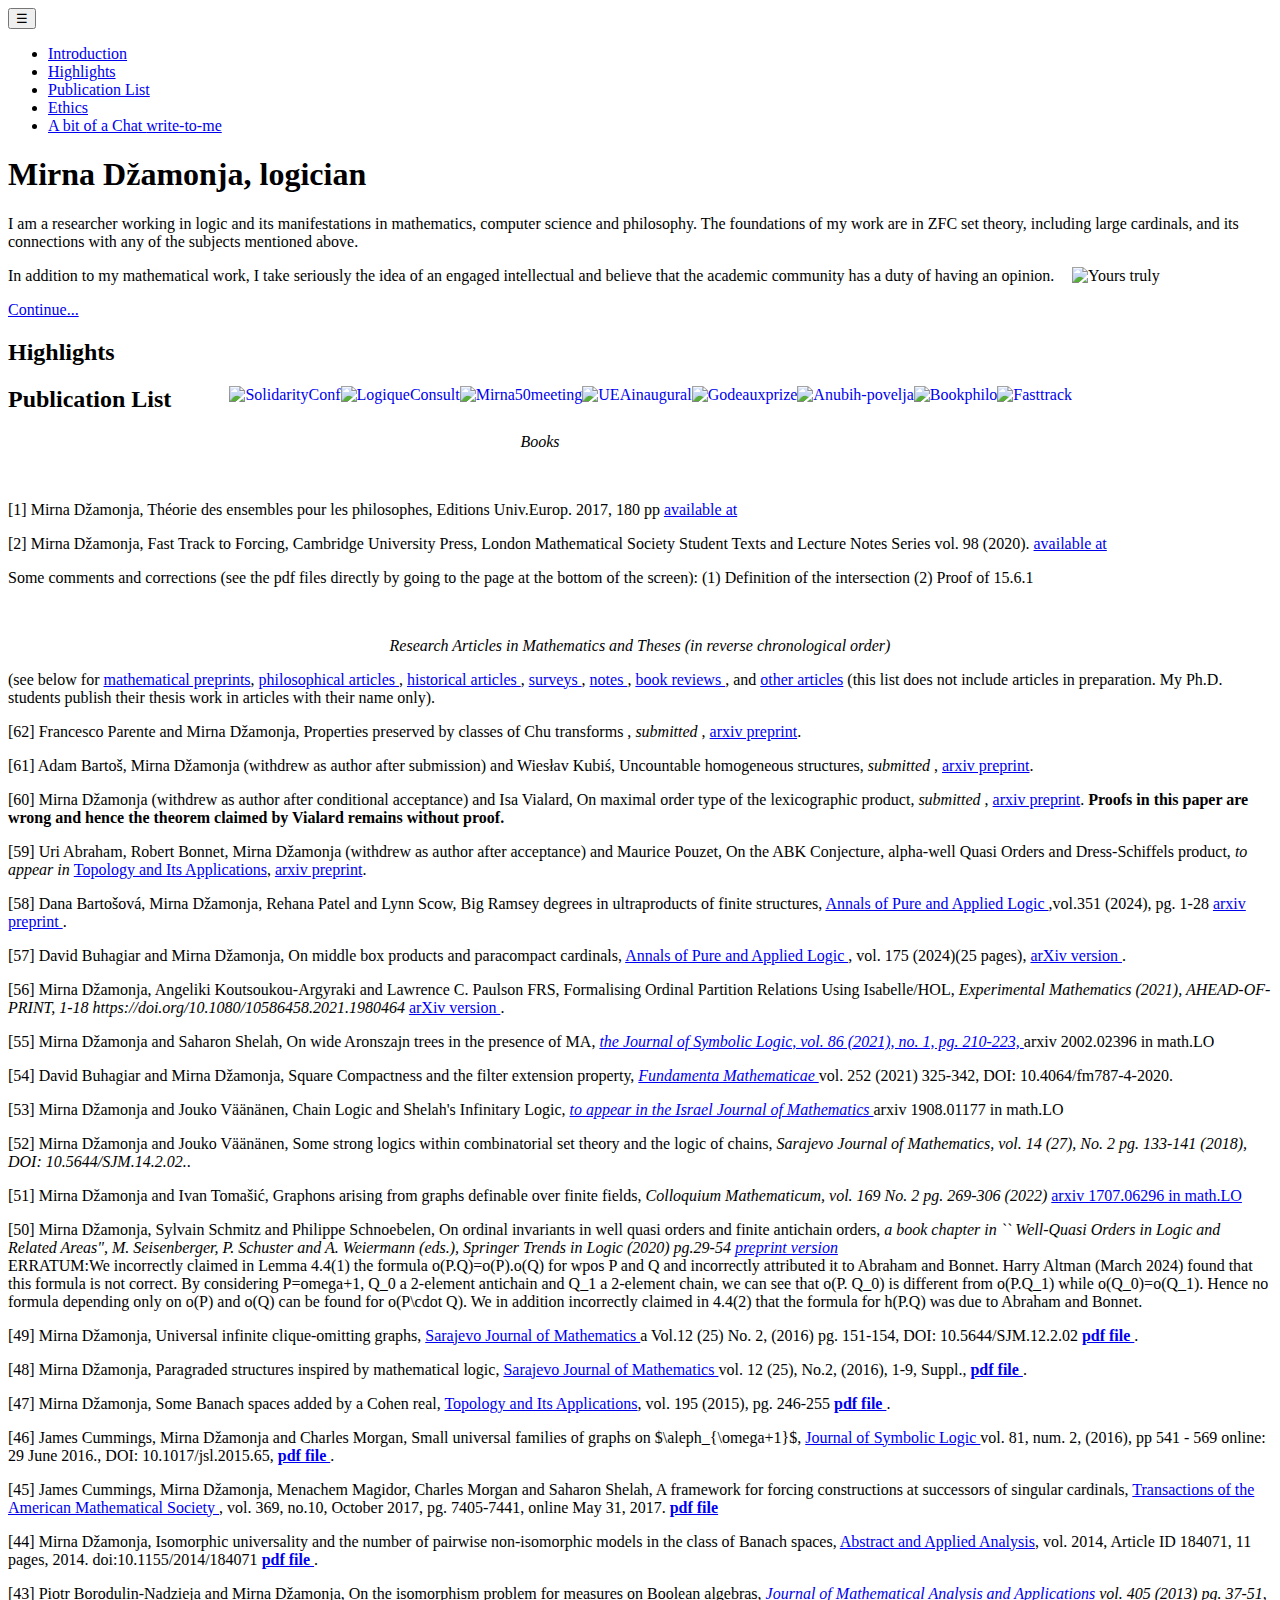
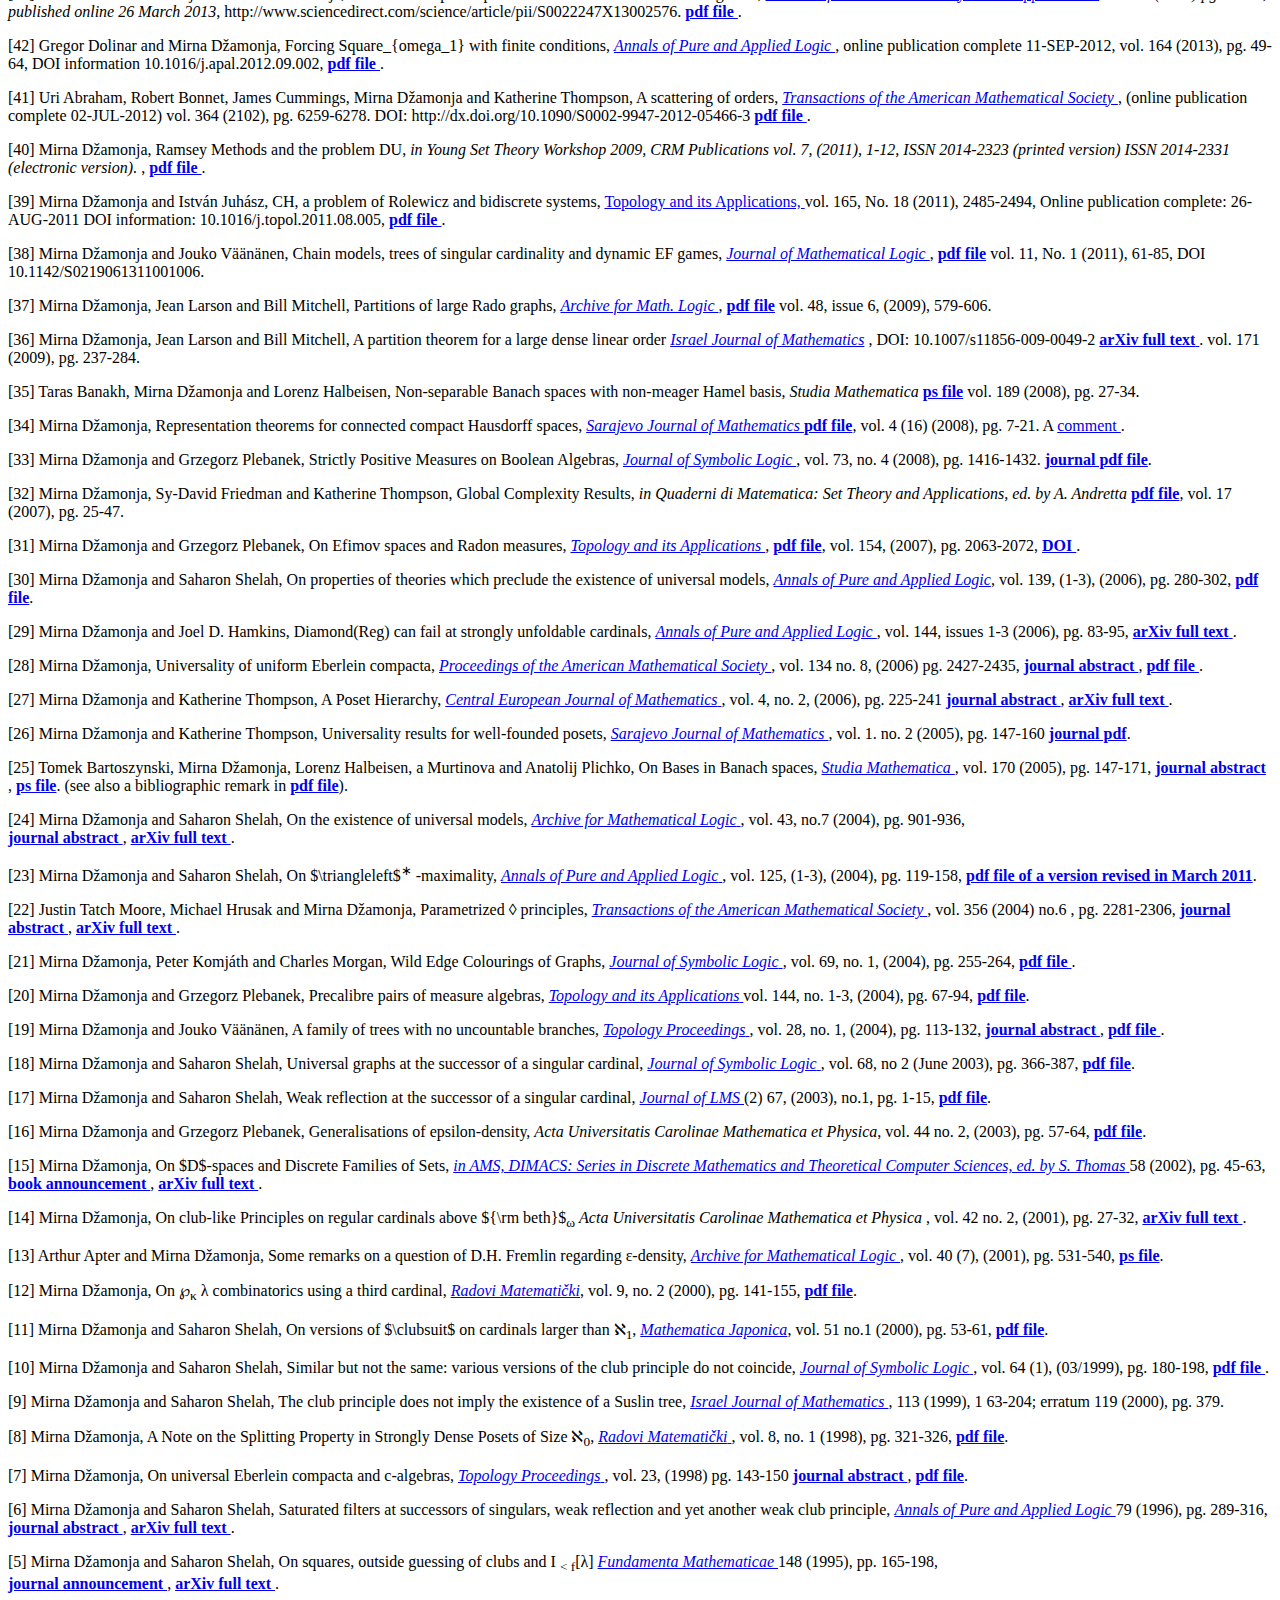
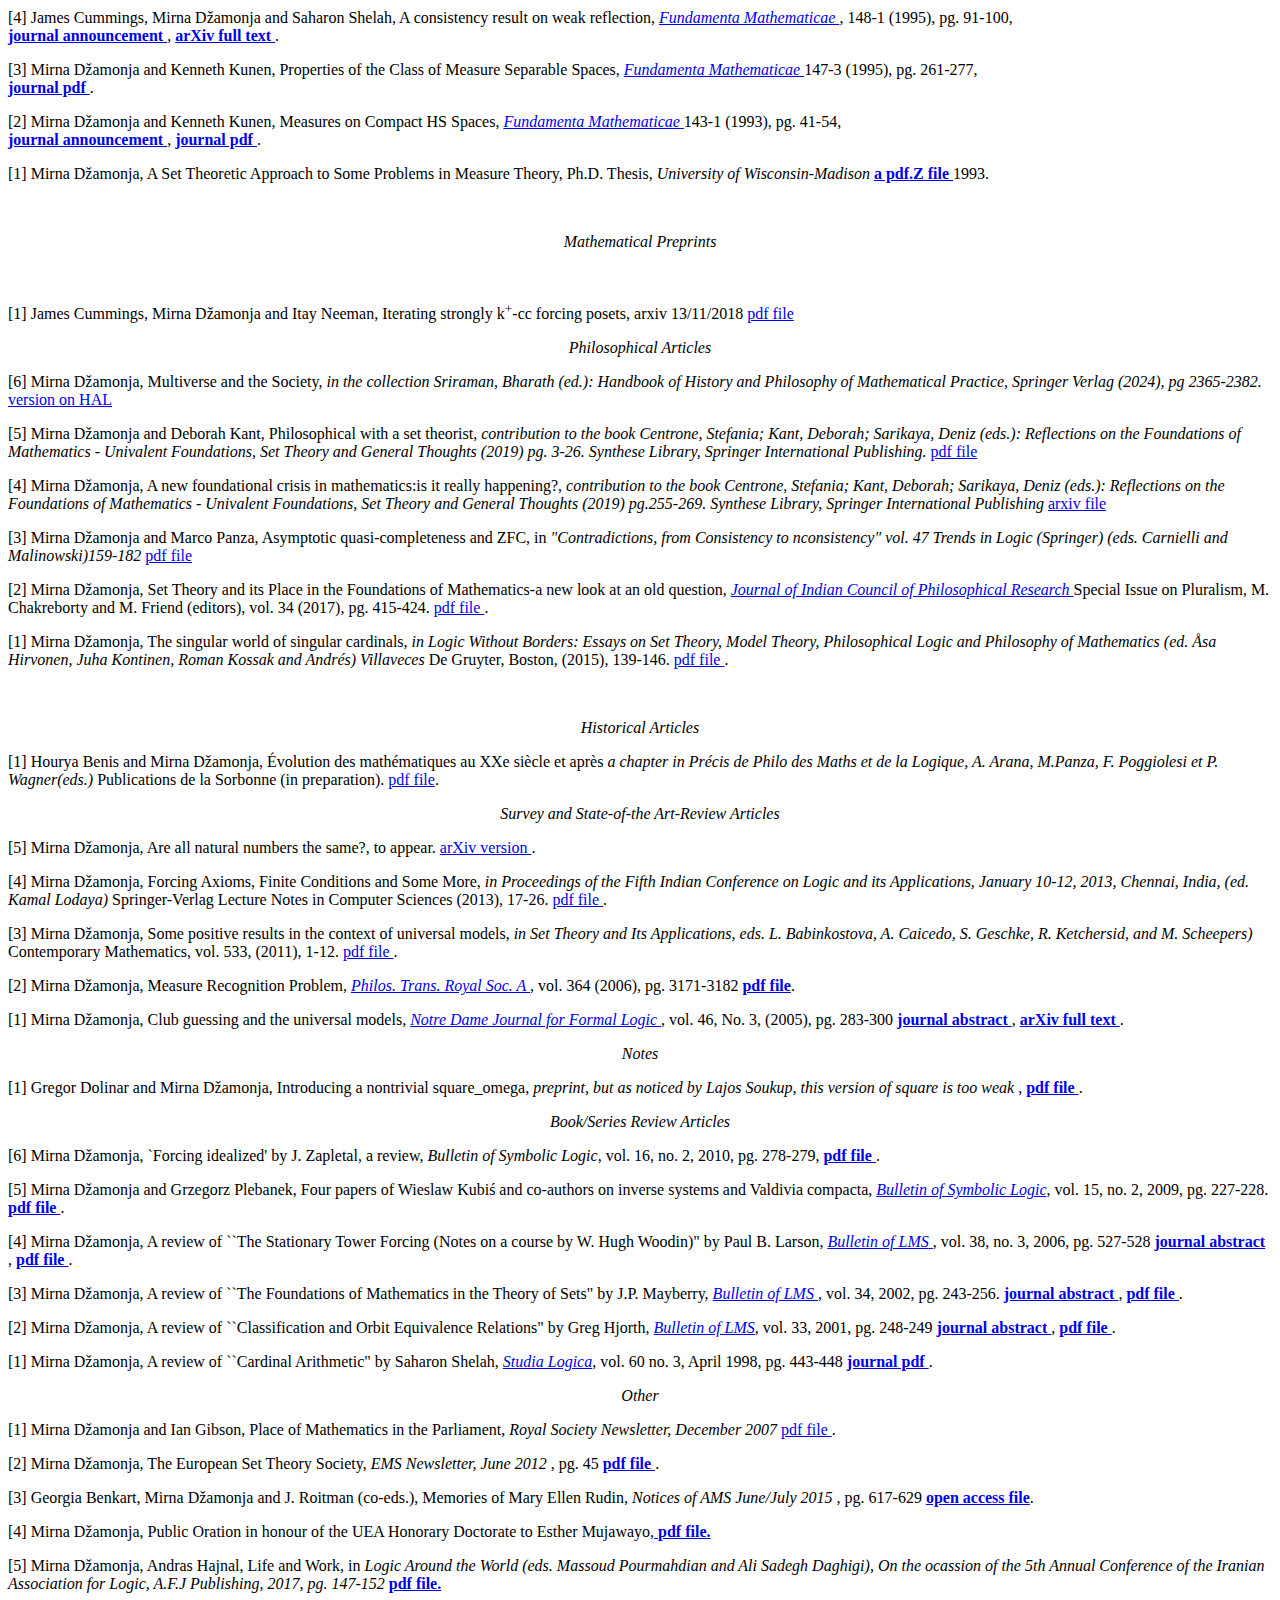
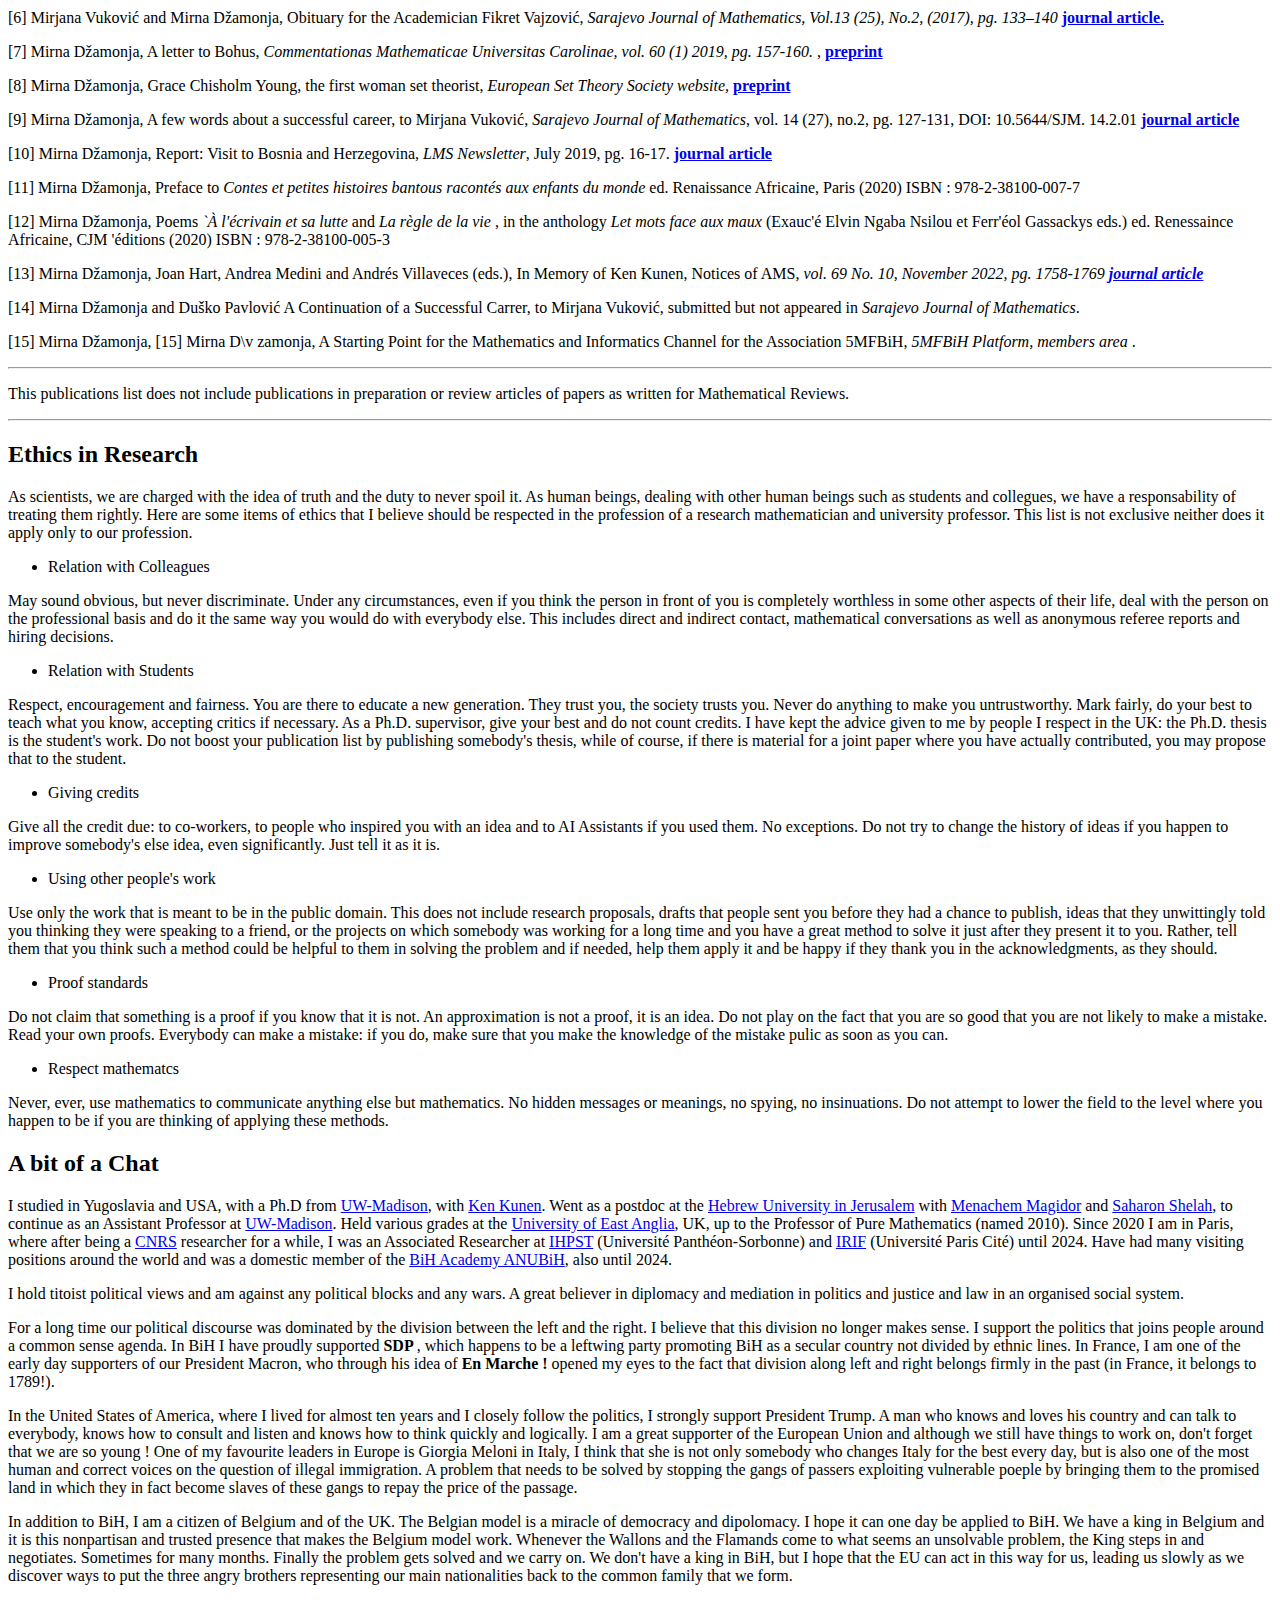
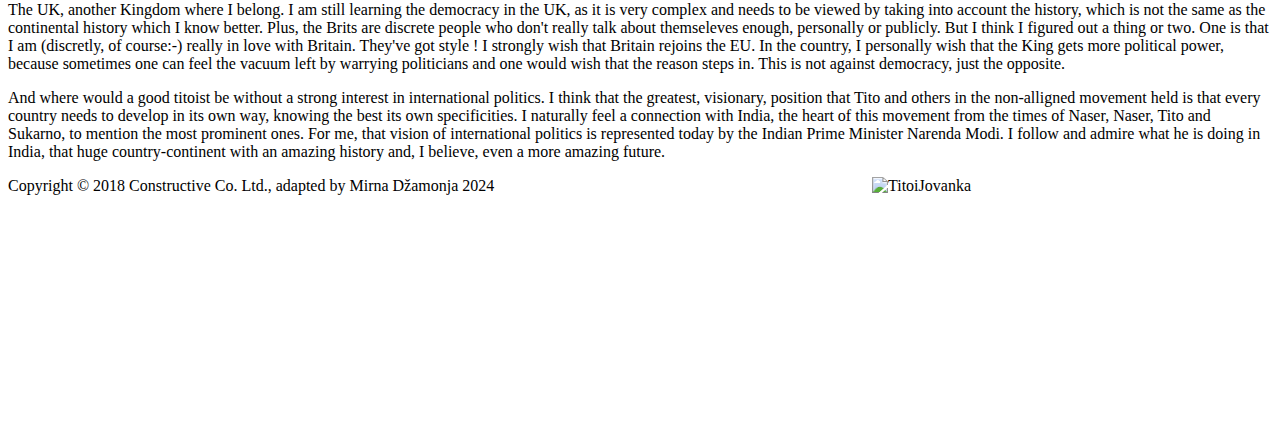
==== commit ba96e7f5: "Update index.html" ====
--- a/index.html
+++ b/index.html
@@ -84,7 +84,7 @@
 								<a href="#contact" class="scrolly" data-bg-img="sunset.jpeg" data-page="#tm-section-5">
 									<i class="fas fa-comments tm-nav-fa-icon"></i>
 									<span> A bit of a Chat
-                                        <a href="mailto:logique.consult@gmail.com" write-to-me </a> </span>
+                                        <a href="mailto:logique.consult@gmail.com"> write-to-me </a> </span>
 								</a>
 							</li>
 						</ul>
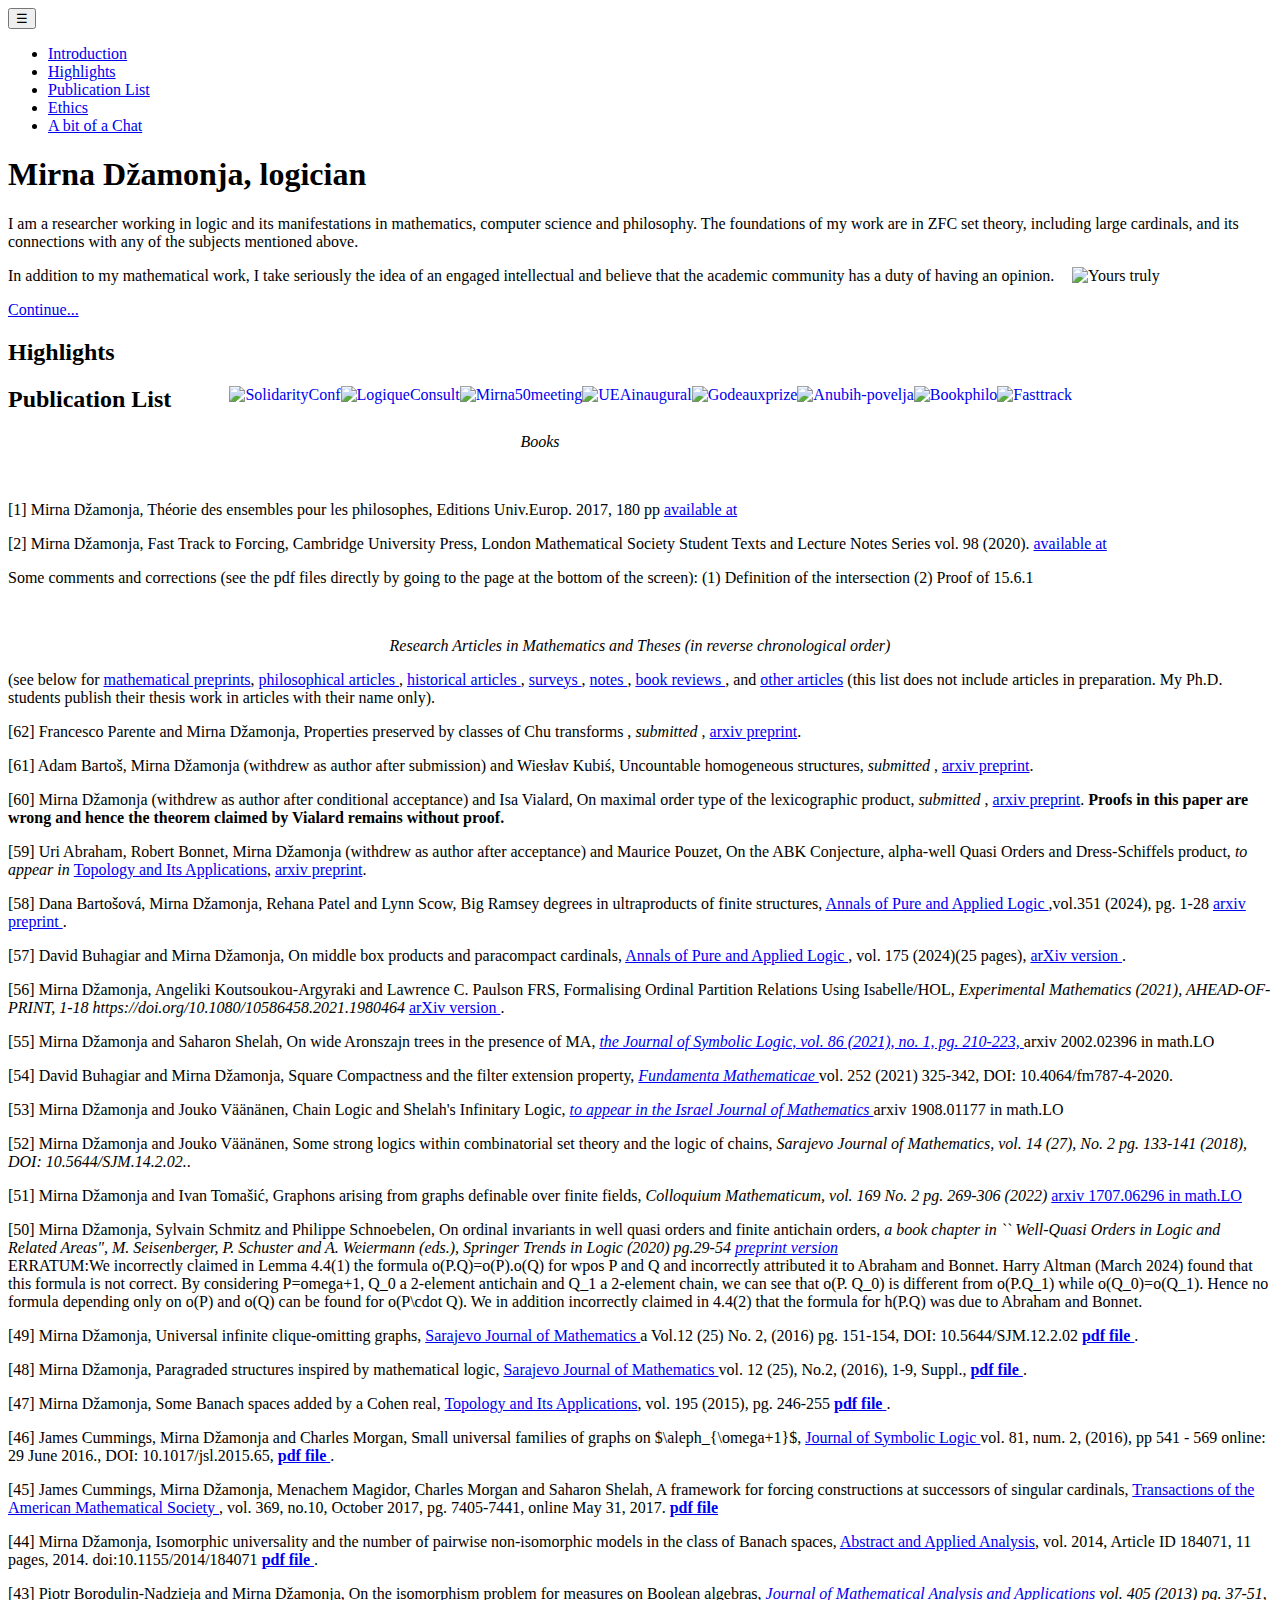
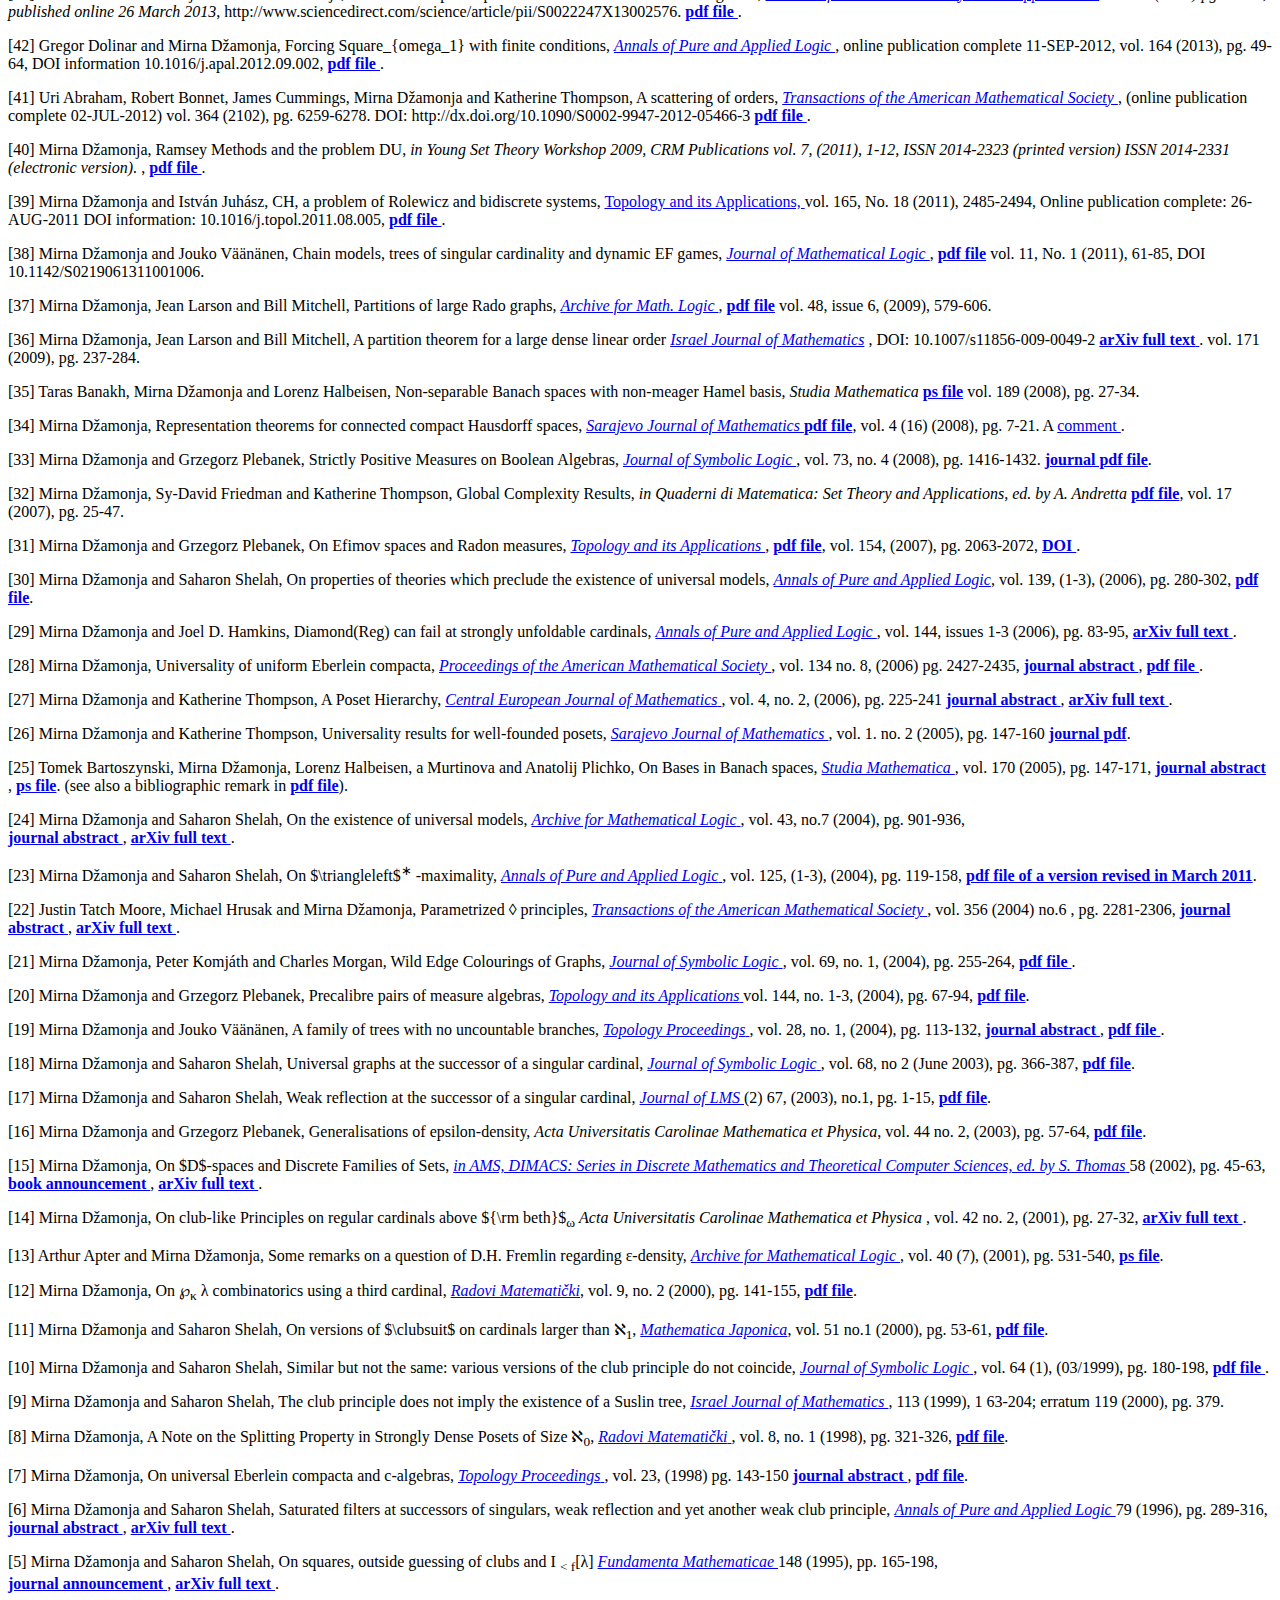
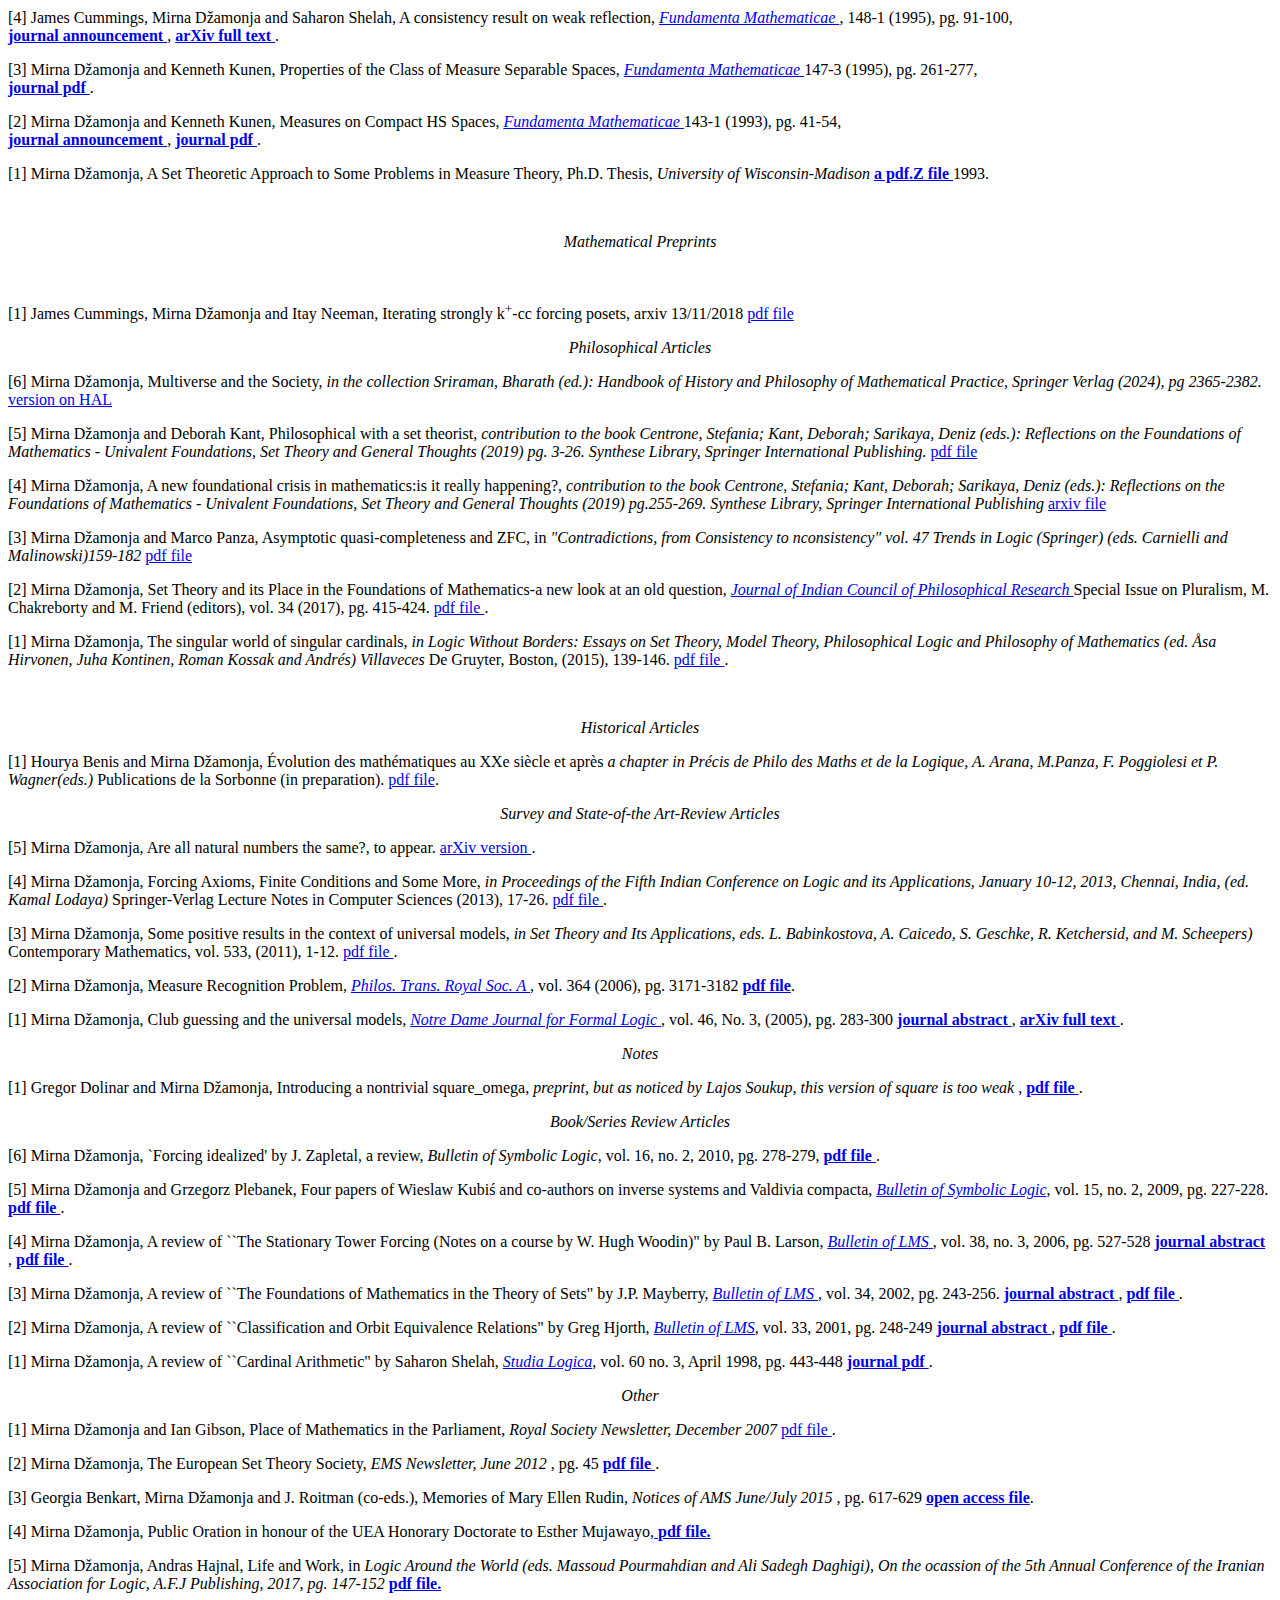
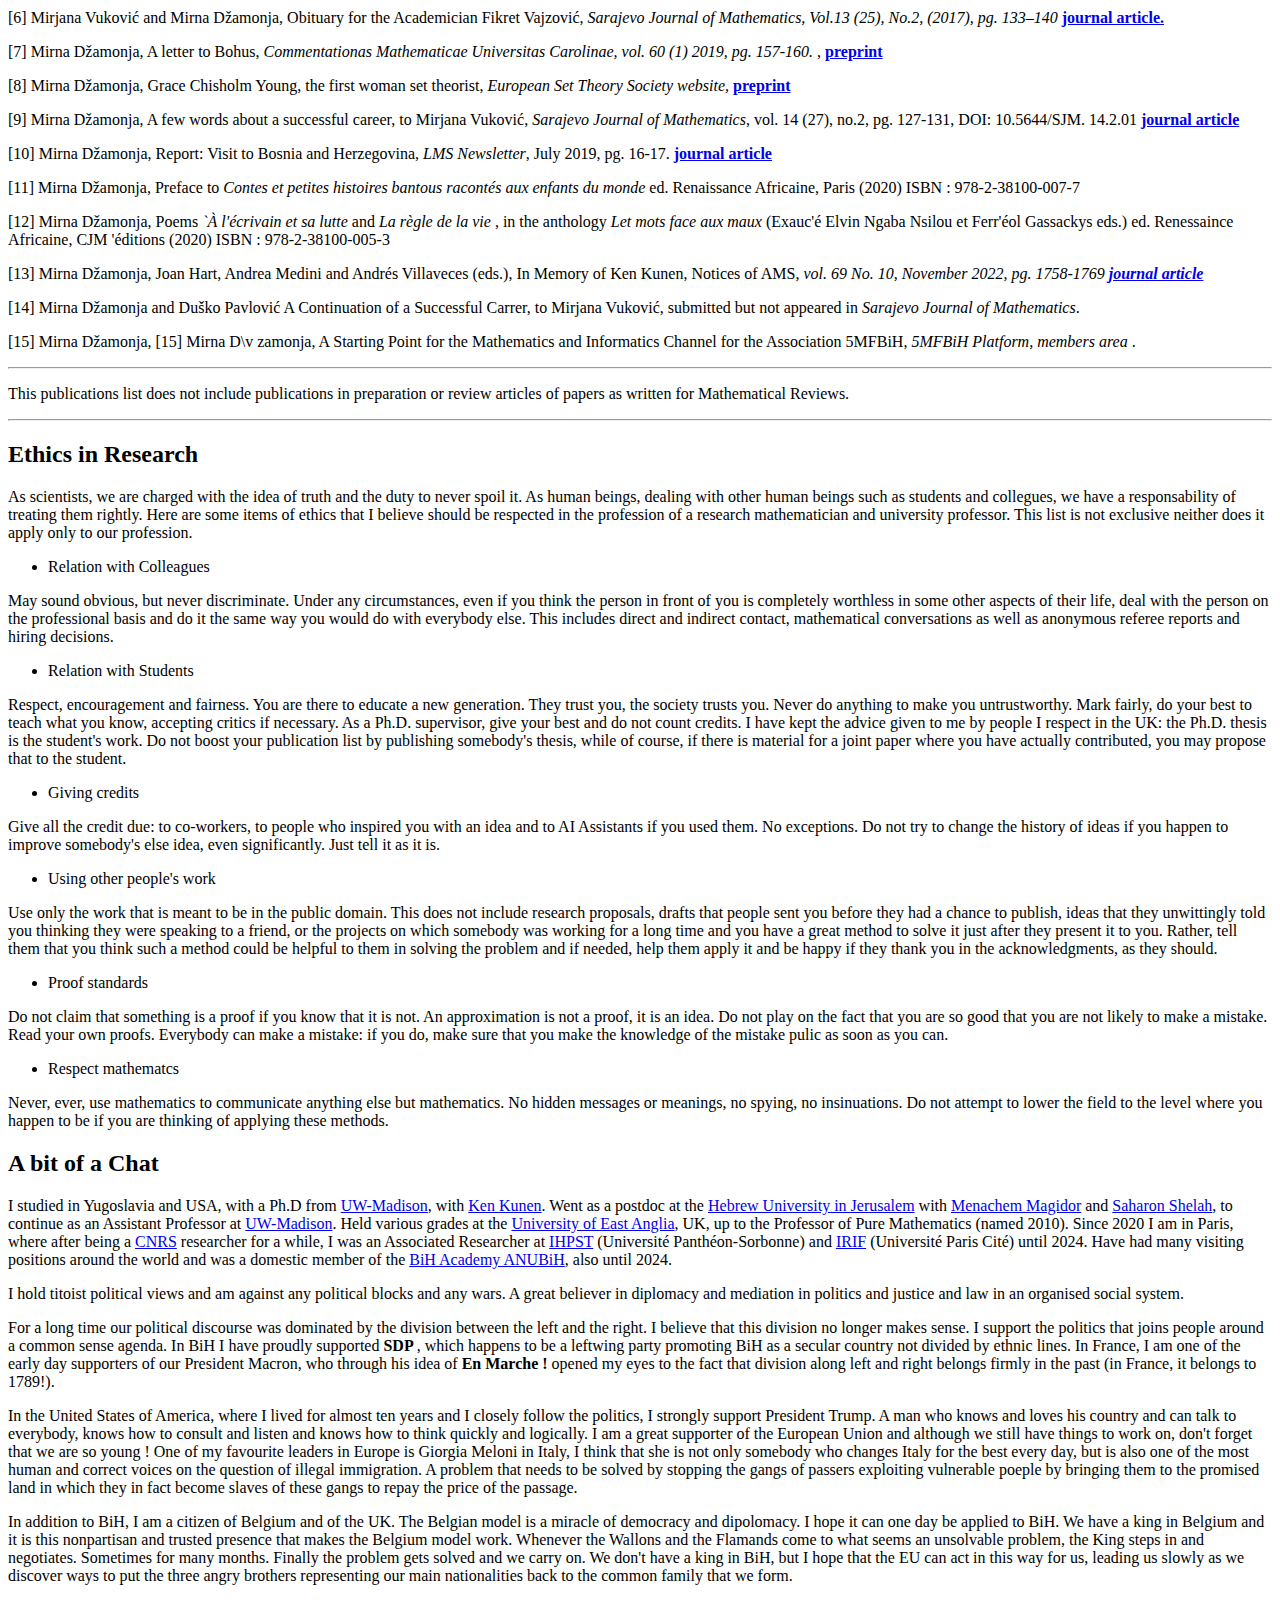
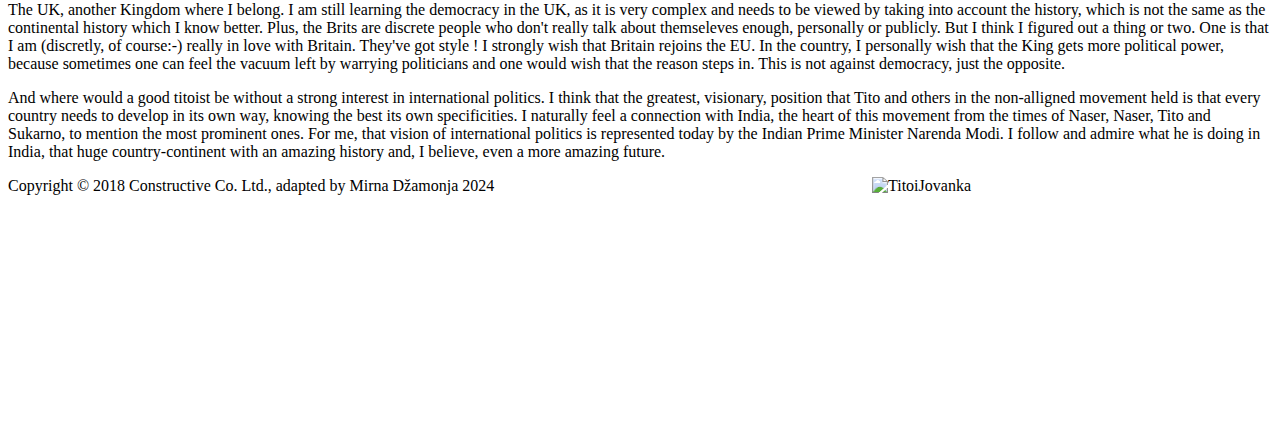
==== commit ae54559b: "Update index.html" ====
--- a/index.html
+++ b/index.html
@@ -84,7 +84,7 @@
 								<a href="#contact" class="scrolly" data-bg-img="sunset.jpeg" data-page="#tm-section-5">
 									<i class="fas fa-comments tm-nav-fa-icon"></i>
 									<span> A bit of a Chat
-                                        <a href="mailto:logique.consult@gmail.com"> write-to-me </a> </span>
+                                        <a href="mailto:logique.consult@gmail.com" logique.consult gmail.com </a> </span>
 								</a>
 							</li>
 						</ul>
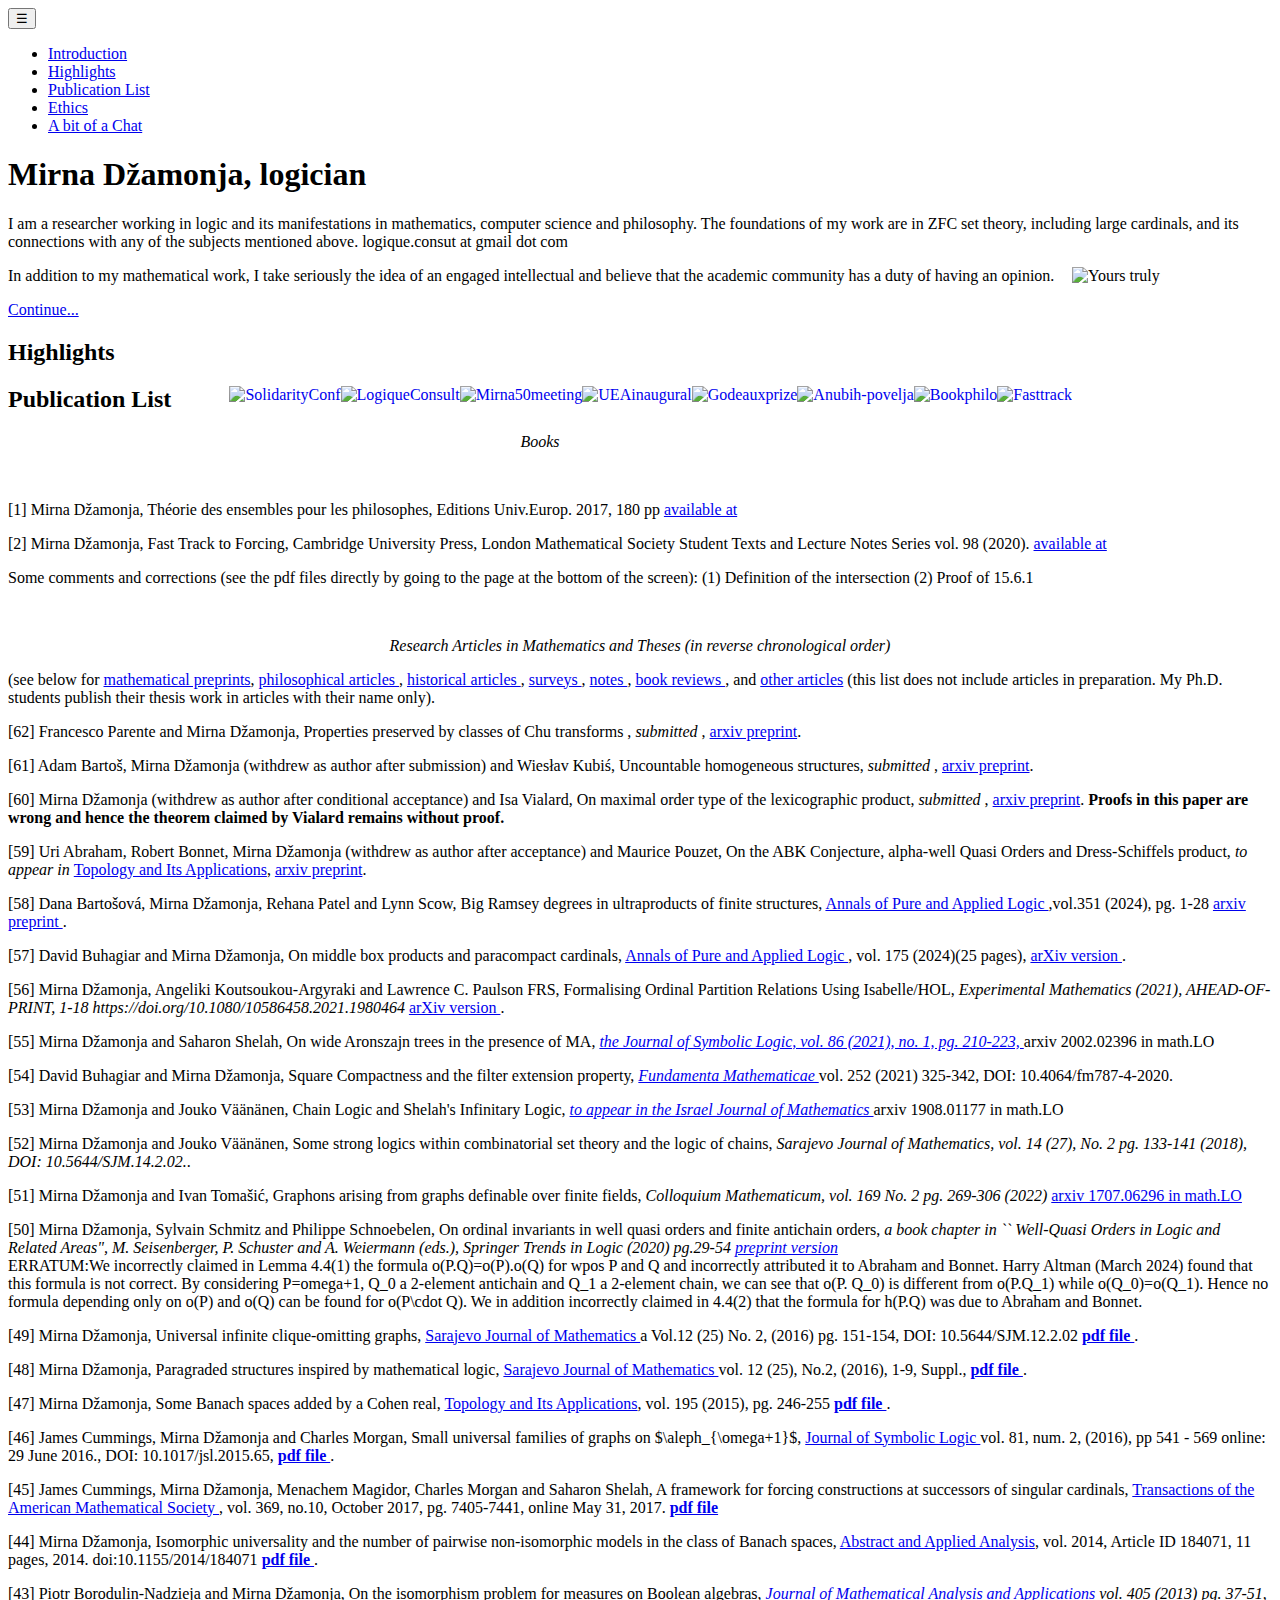
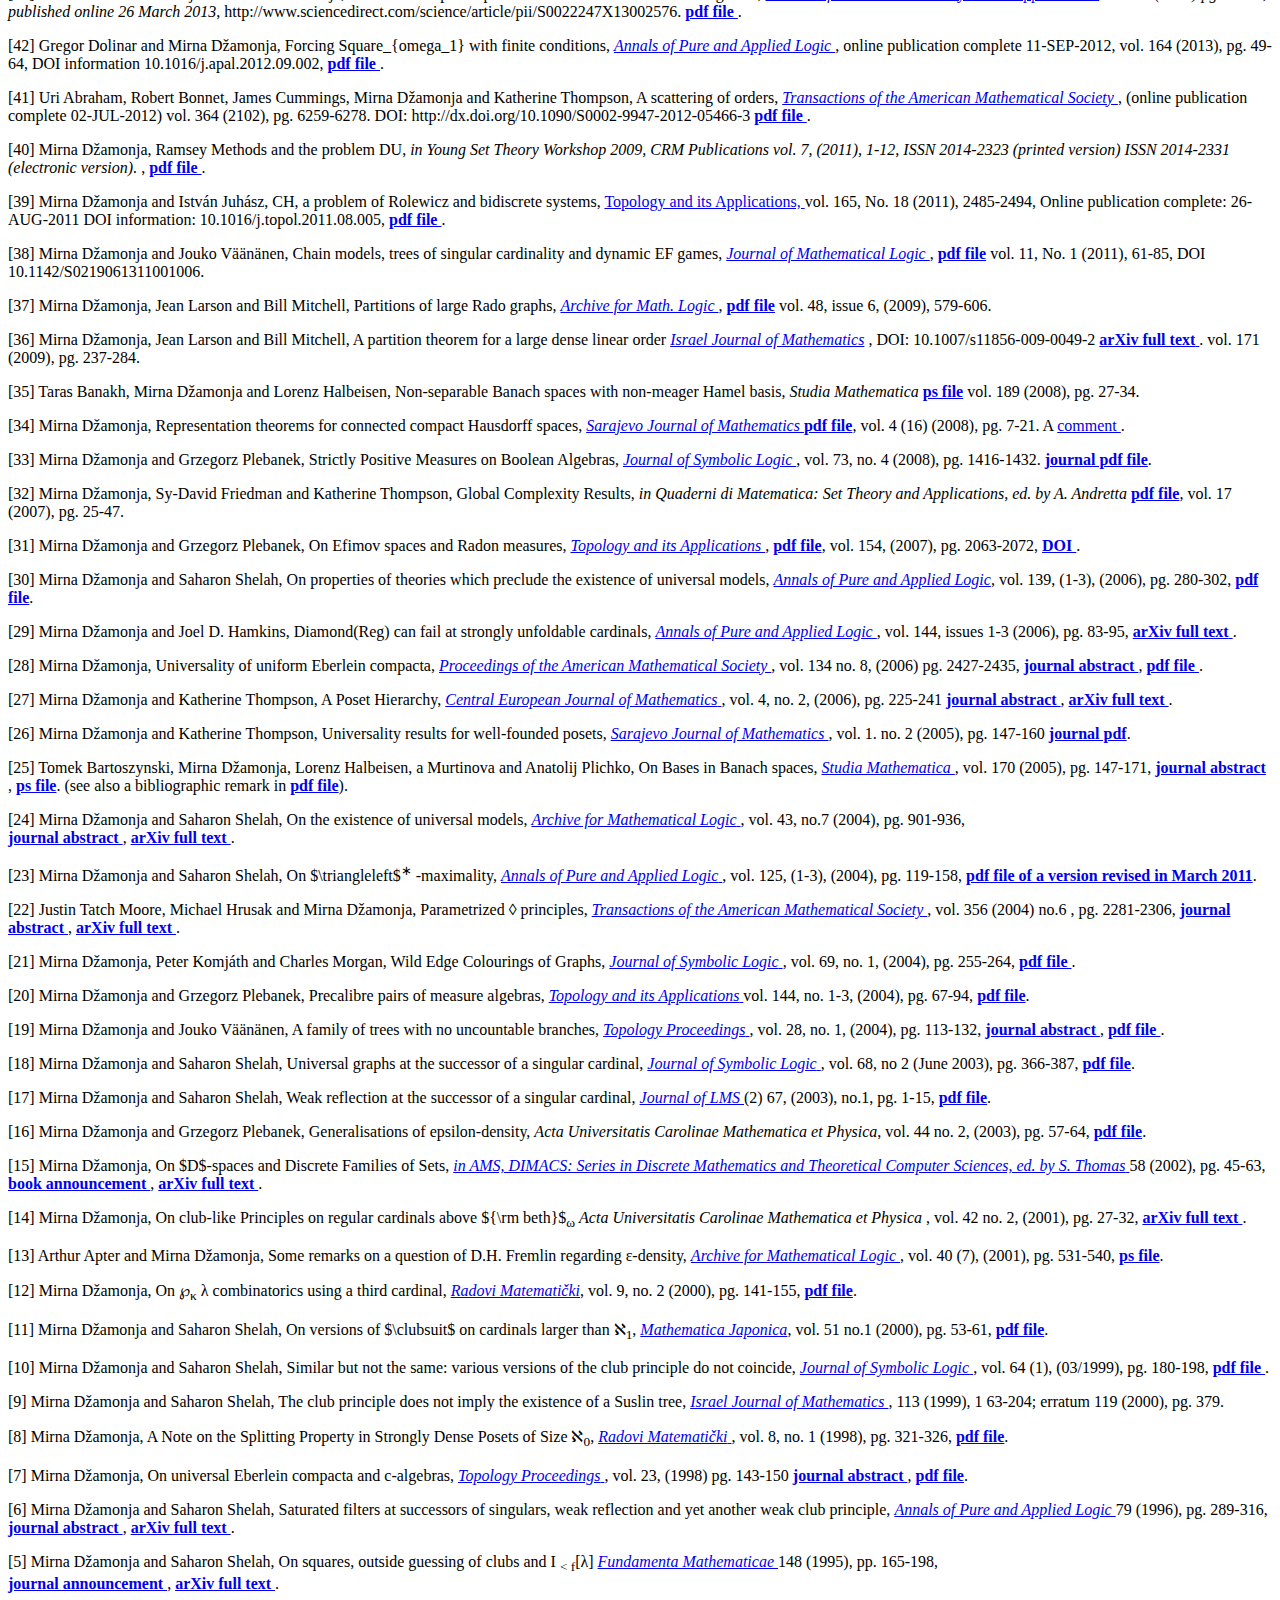
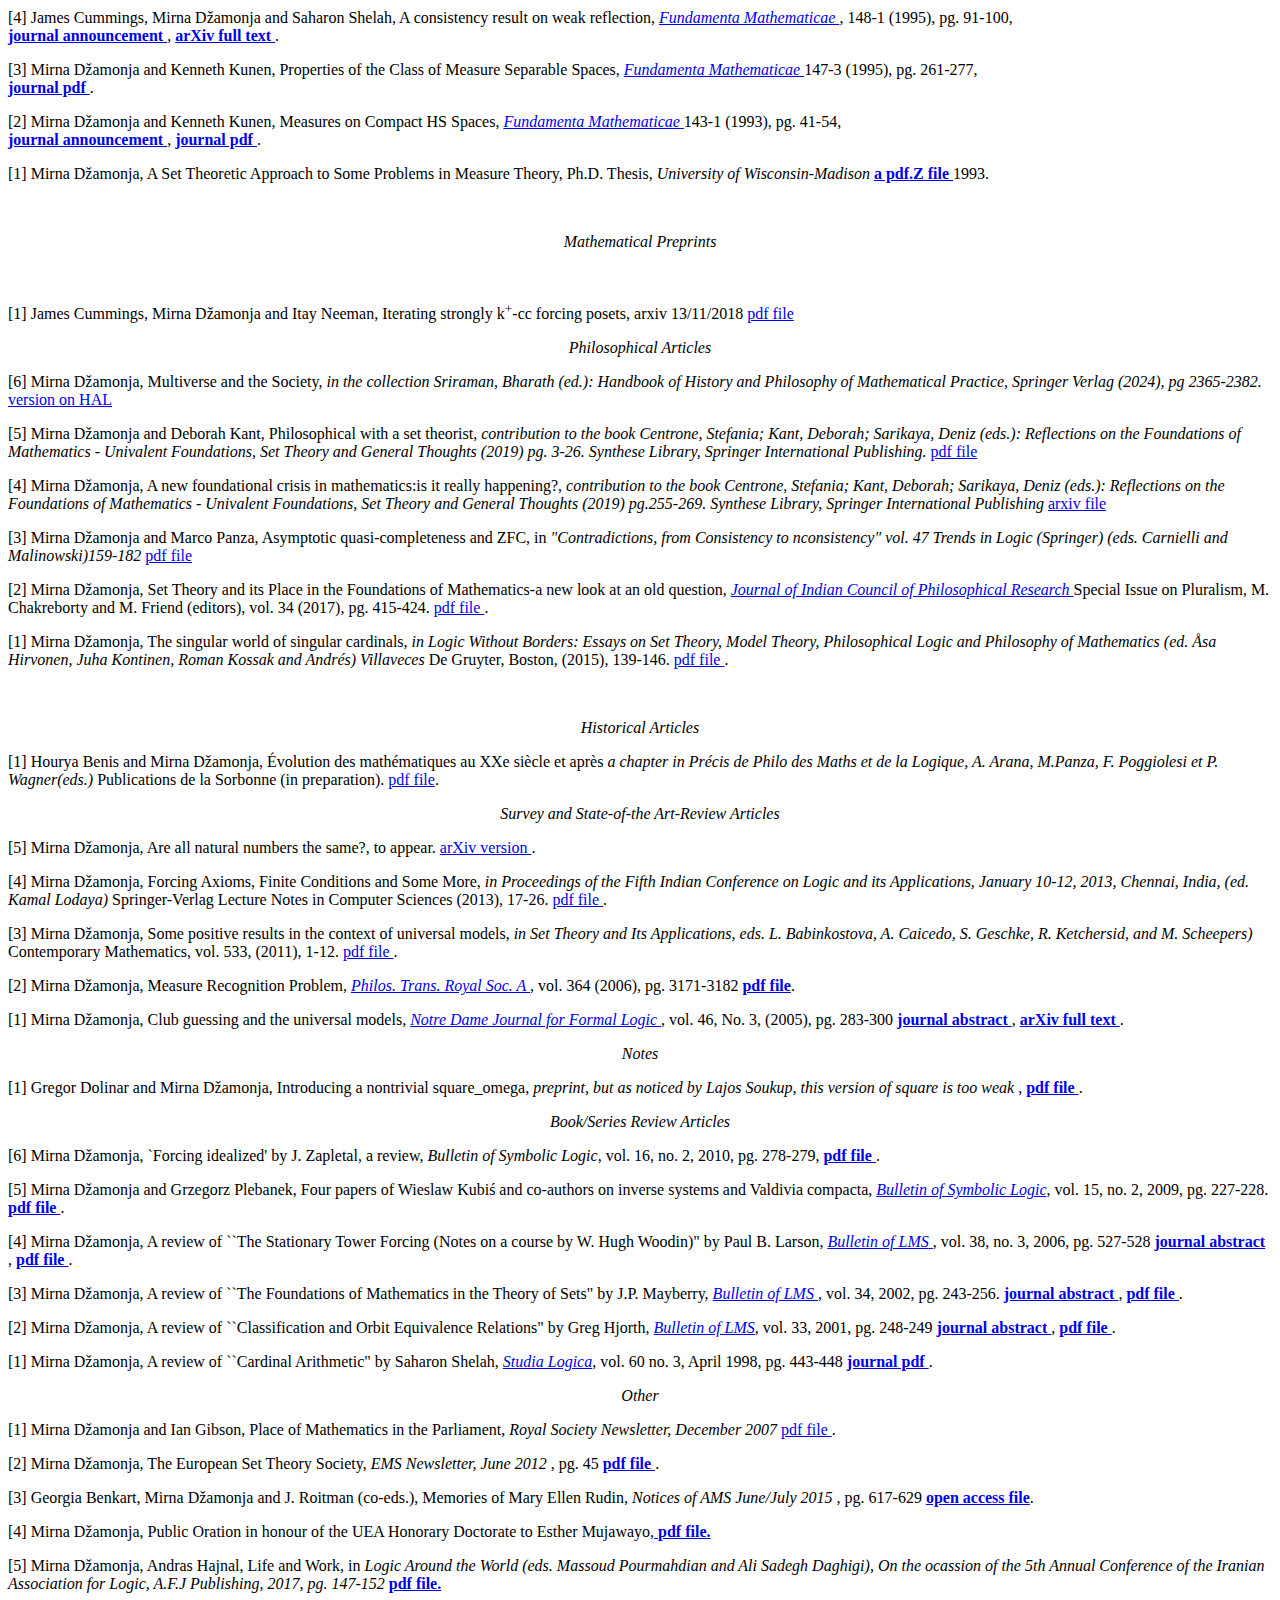
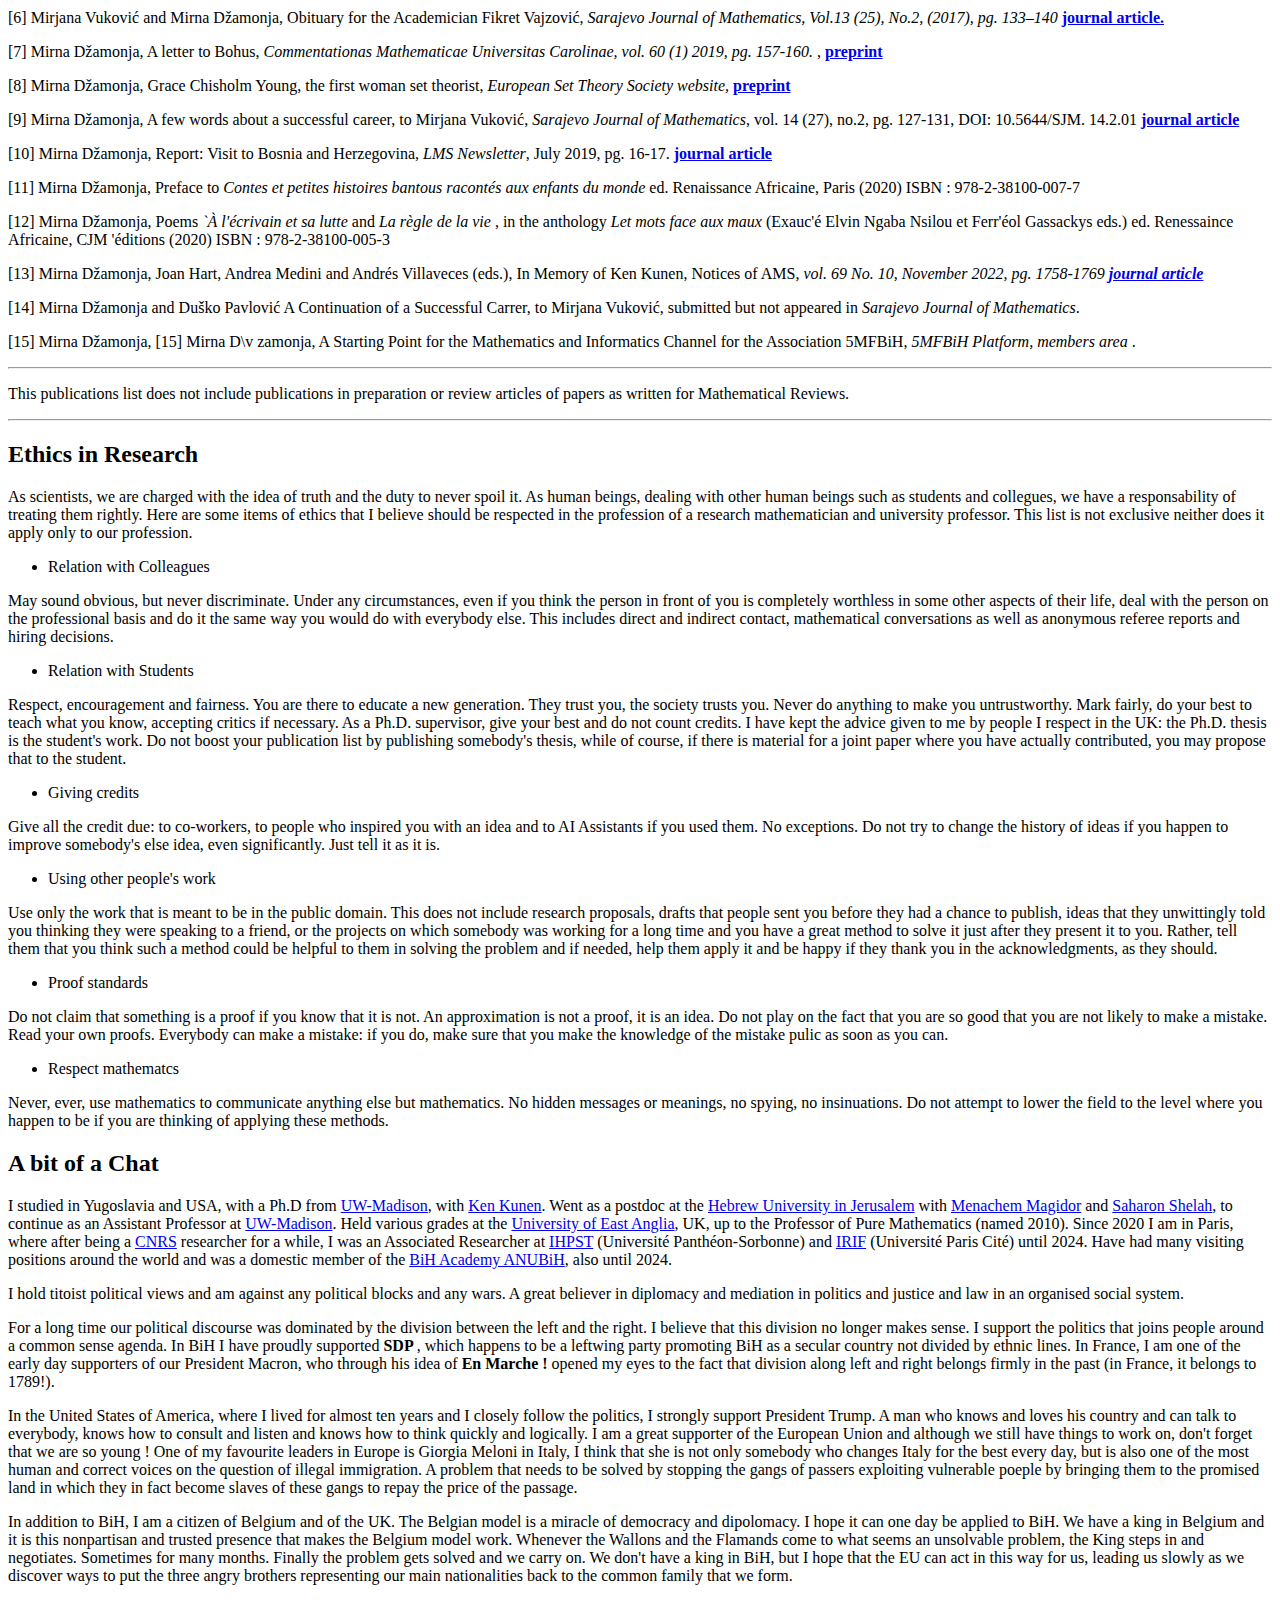
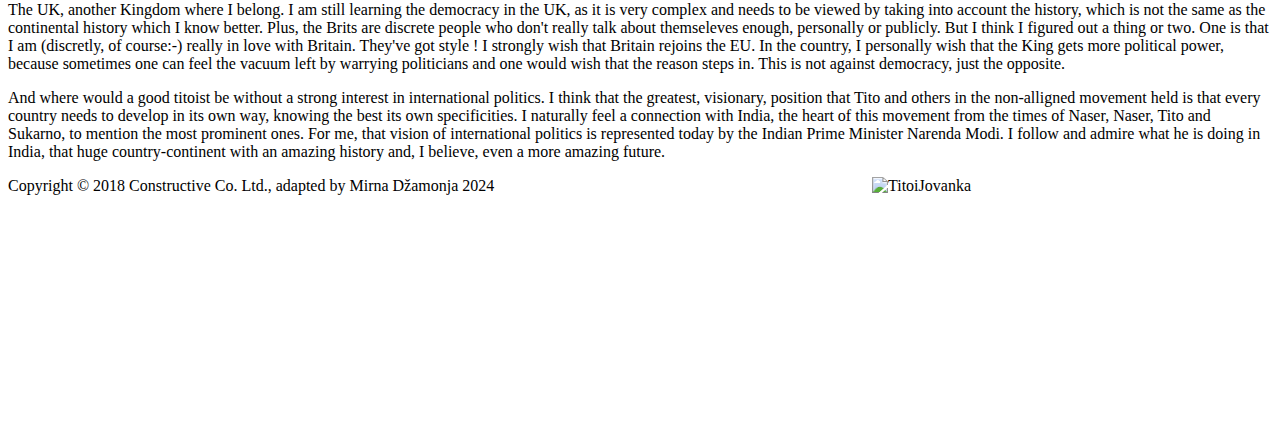
==== commit b0ac7677: "Update index.html" ====
--- a/index.html
+++ b/index.html
@@ -99,7 +99,7 @@
 						<div class="ml-auto">
 							<header class="mb-4"><h1 class="tm-text-shadow">Mirna D&#382;amonja, logician </h1></header>
 							<p class="mb-5 tm-font-big"> I am a researcher working in logic and its manifestations in mathematics, computer science and philosophy. The foundations of my work are in ZFC set theory, including large cardinals, and its connections with any of the subjects
-                            mentioned above.
+                            mentioned above. logique.consut at gmail dot com
                             </p>
                             <style>
                                   img {
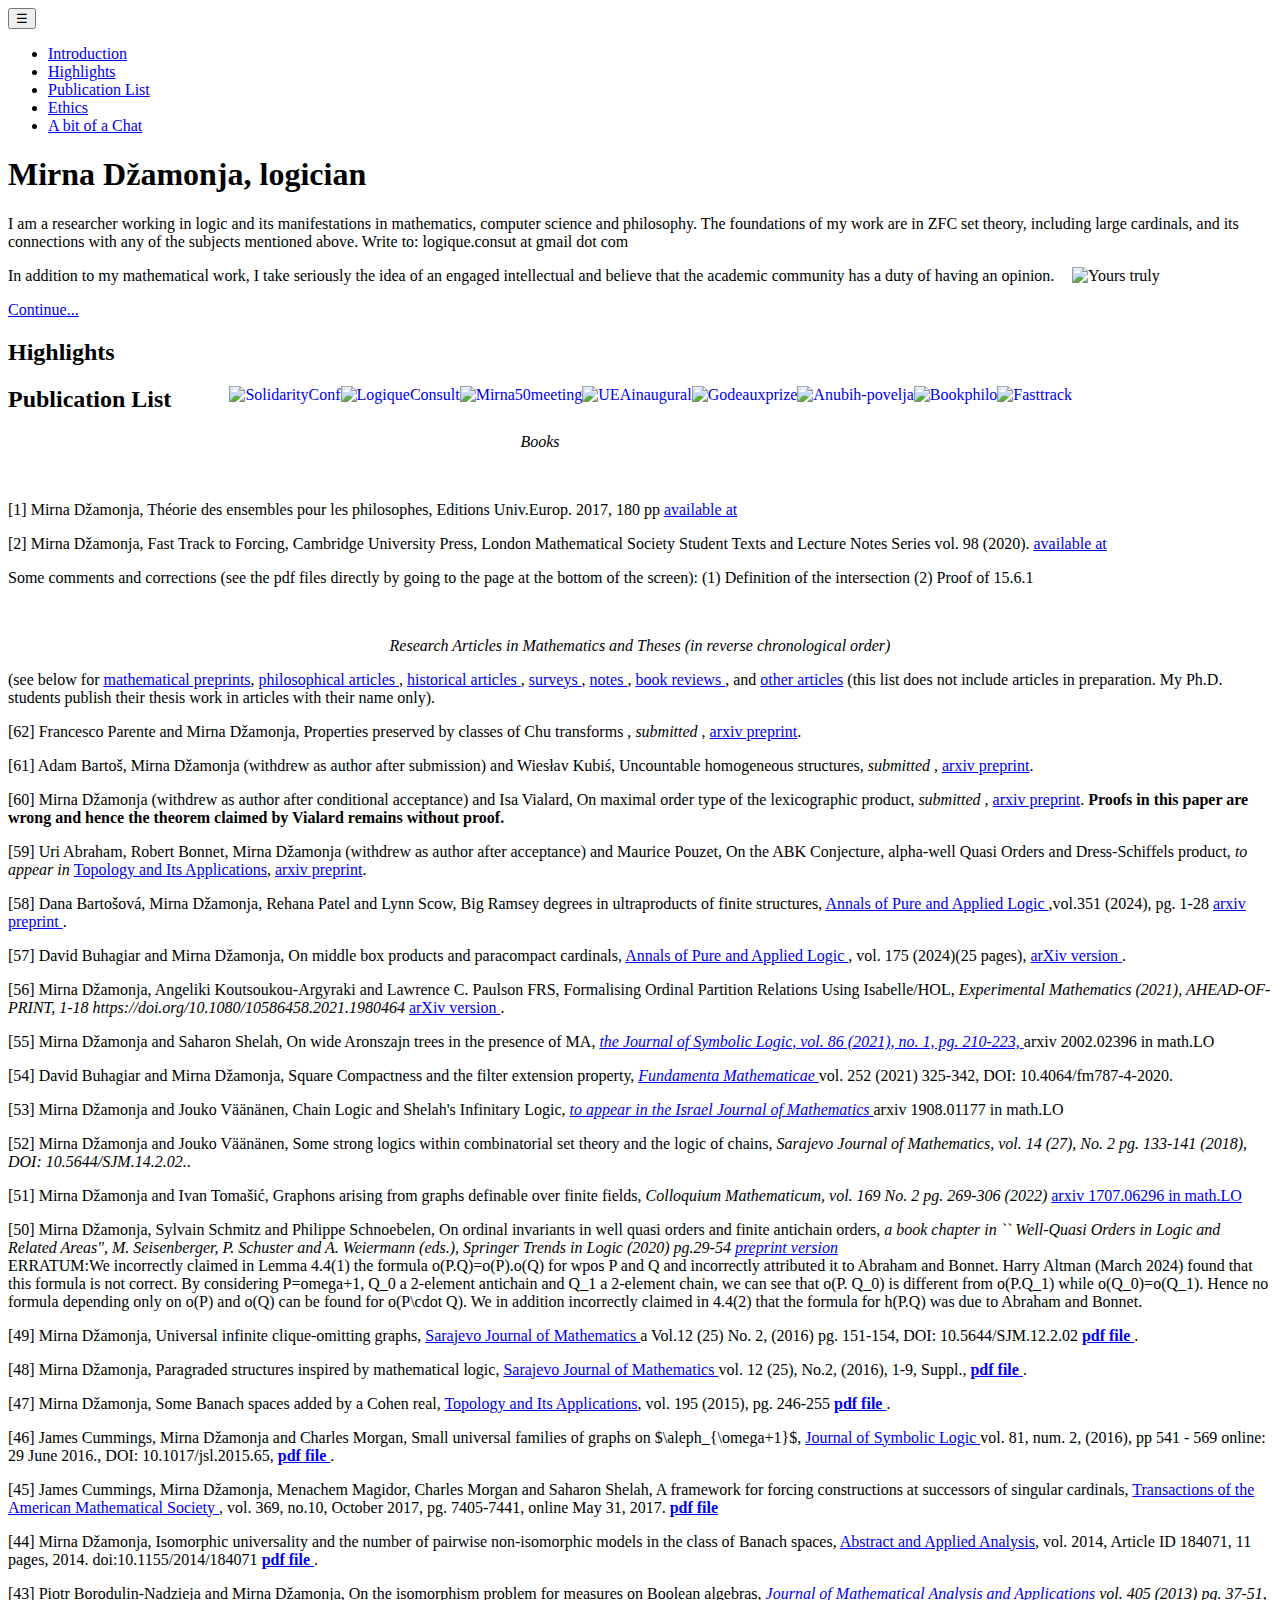
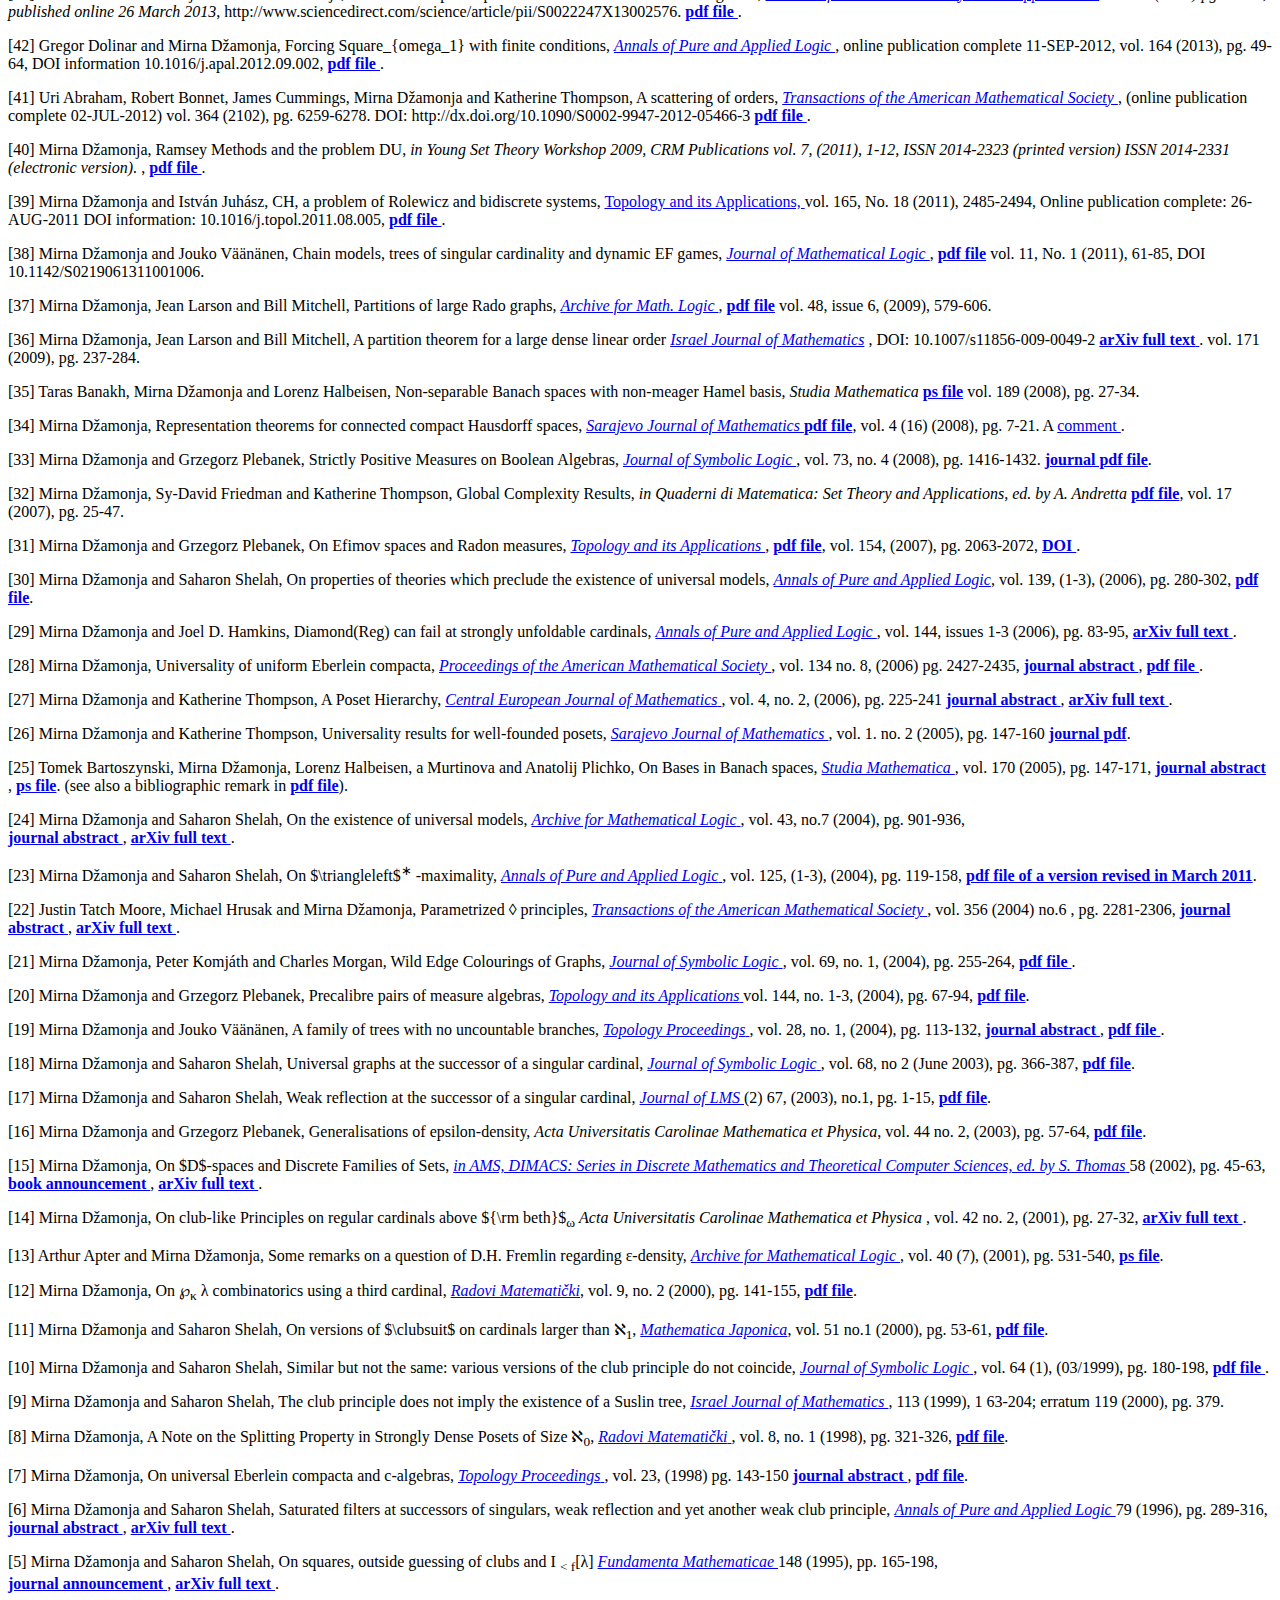
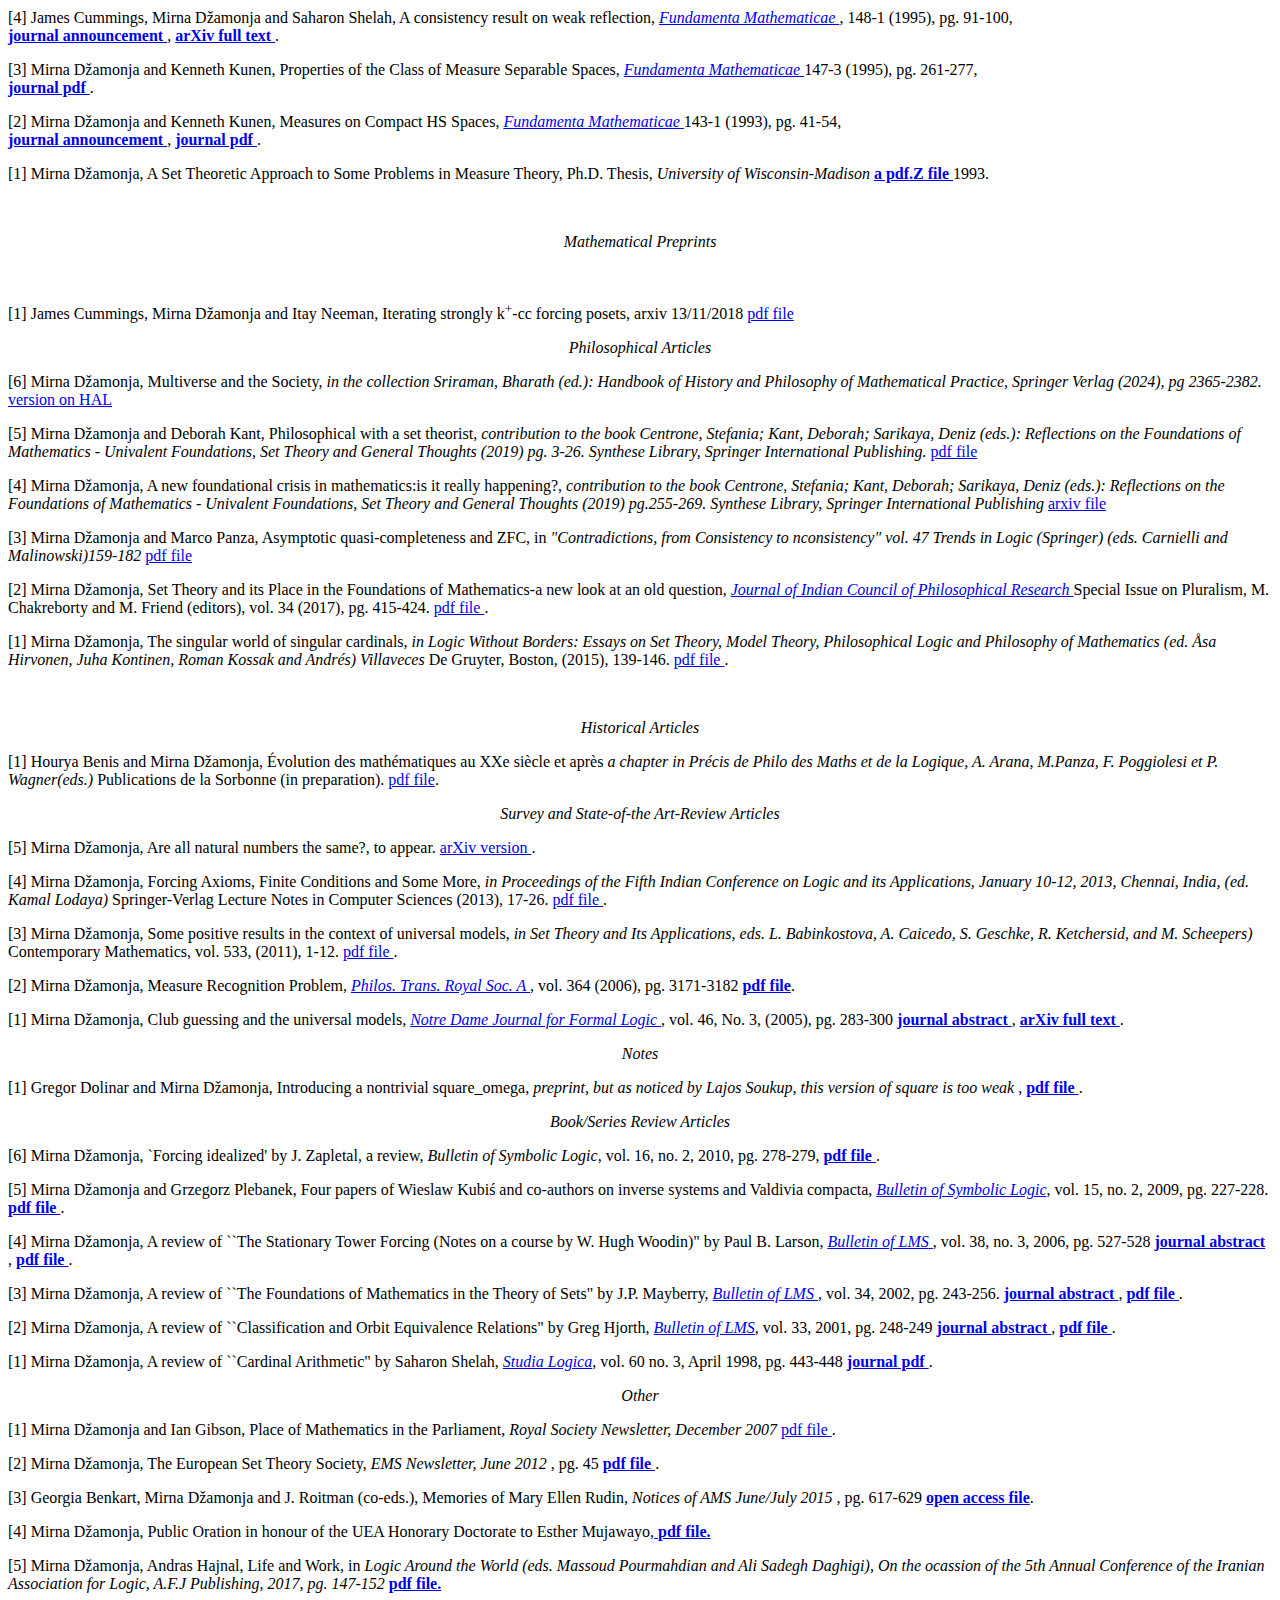
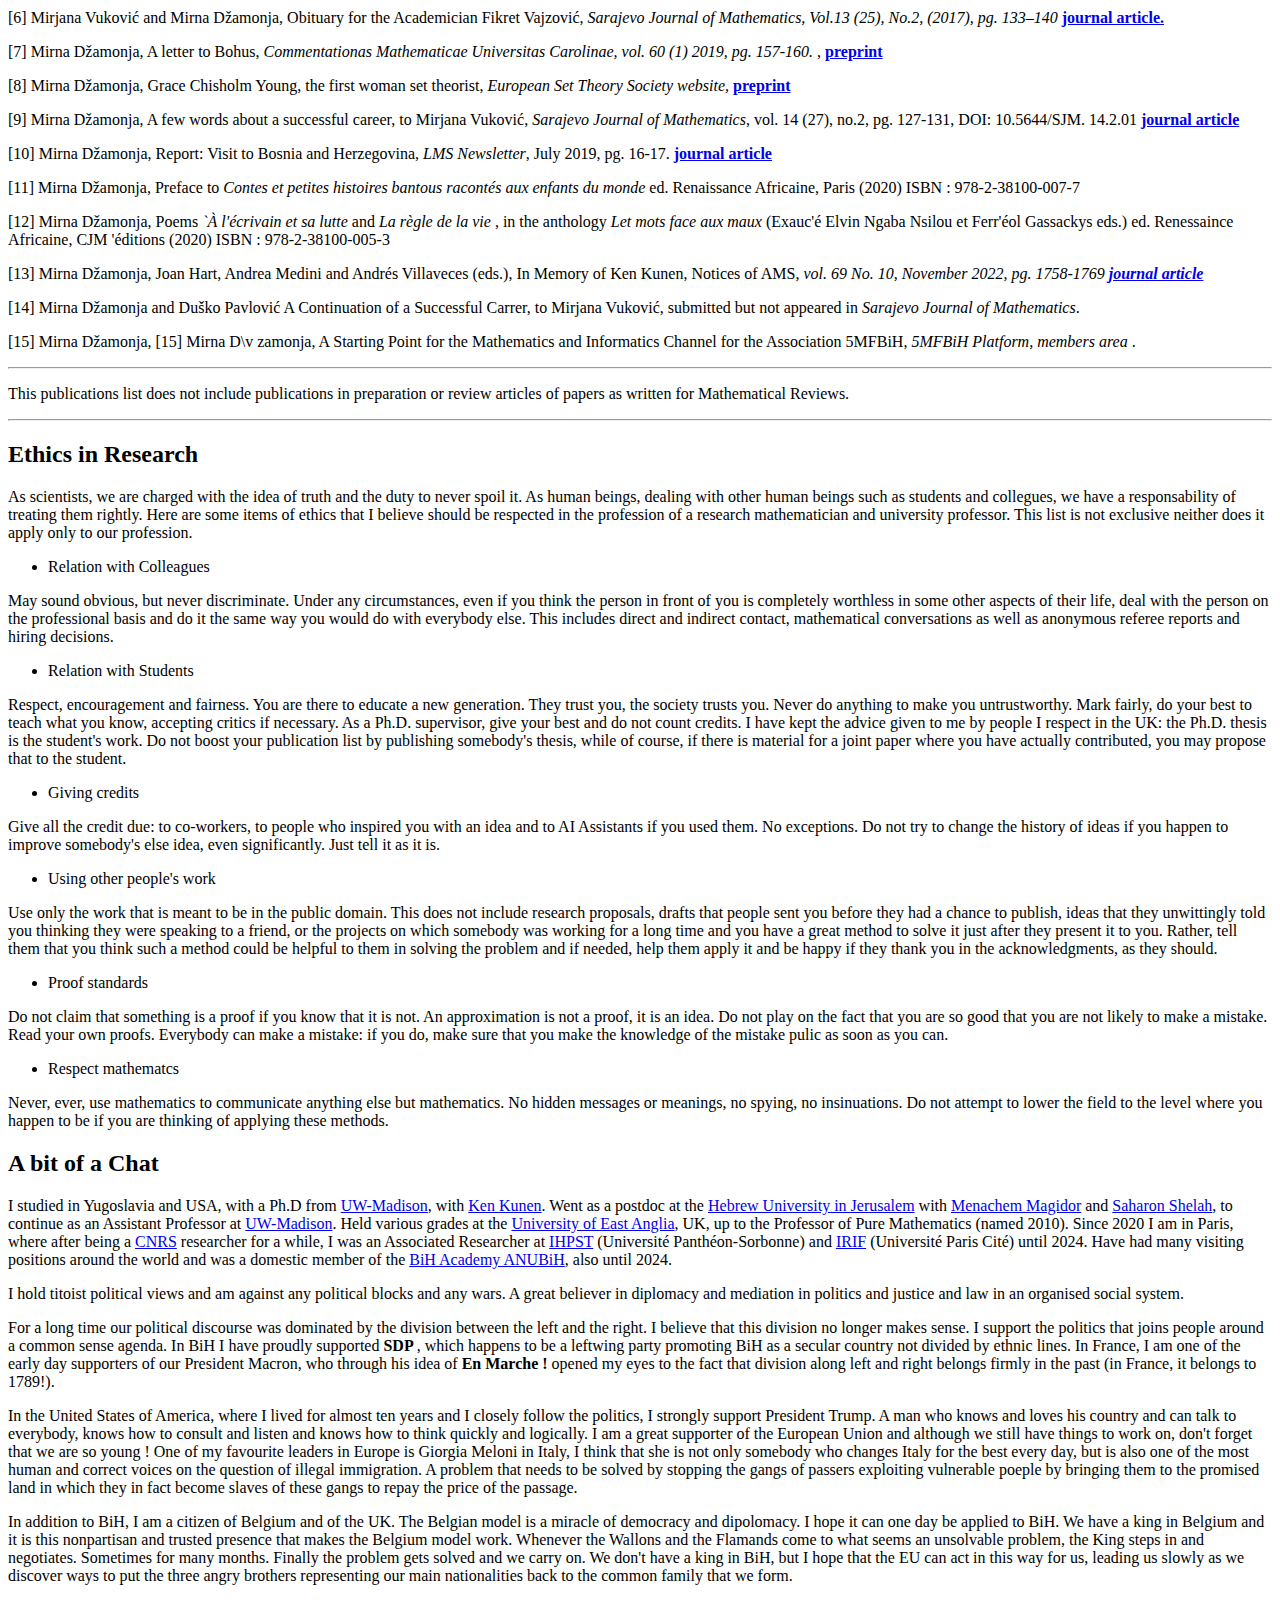
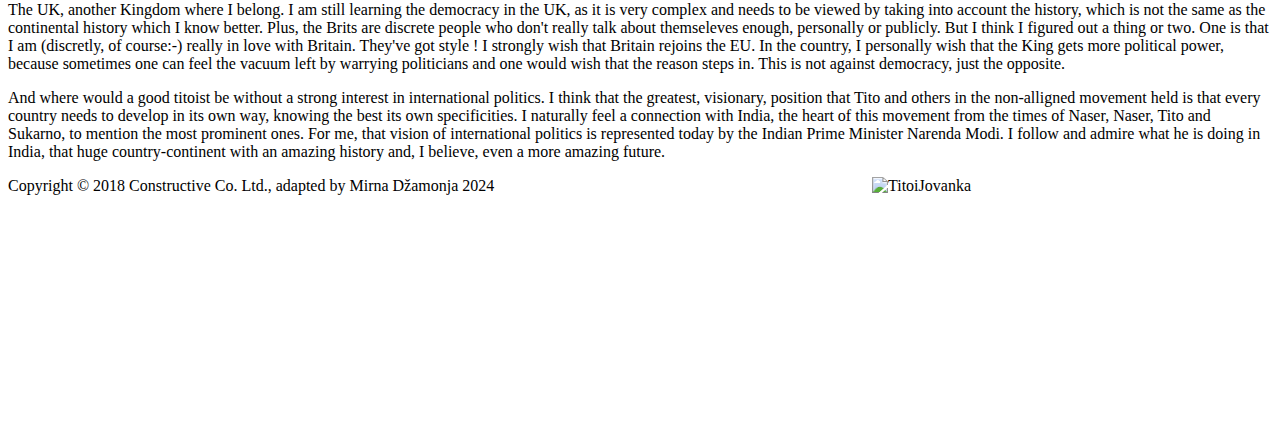
==== commit 6a5c6b67: "Update index.html" ====
--- a/index.html
+++ b/index.html
@@ -99,7 +99,7 @@
 						<div class="ml-auto">
 							<header class="mb-4"><h1 class="tm-text-shadow">Mirna D&#382;amonja, logician </h1></header>
 							<p class="mb-5 tm-font-big"> I am a researcher working in logic and its manifestations in mathematics, computer science and philosophy. The foundations of my work are in ZFC set theory, including large cardinals, and its connections with any of the subjects
-                            mentioned above. logique.consut at gmail dot com
+                            mentioned above. Write to: logique.consut at gmail dot com
                             </p>
                             <style>
                                   img {
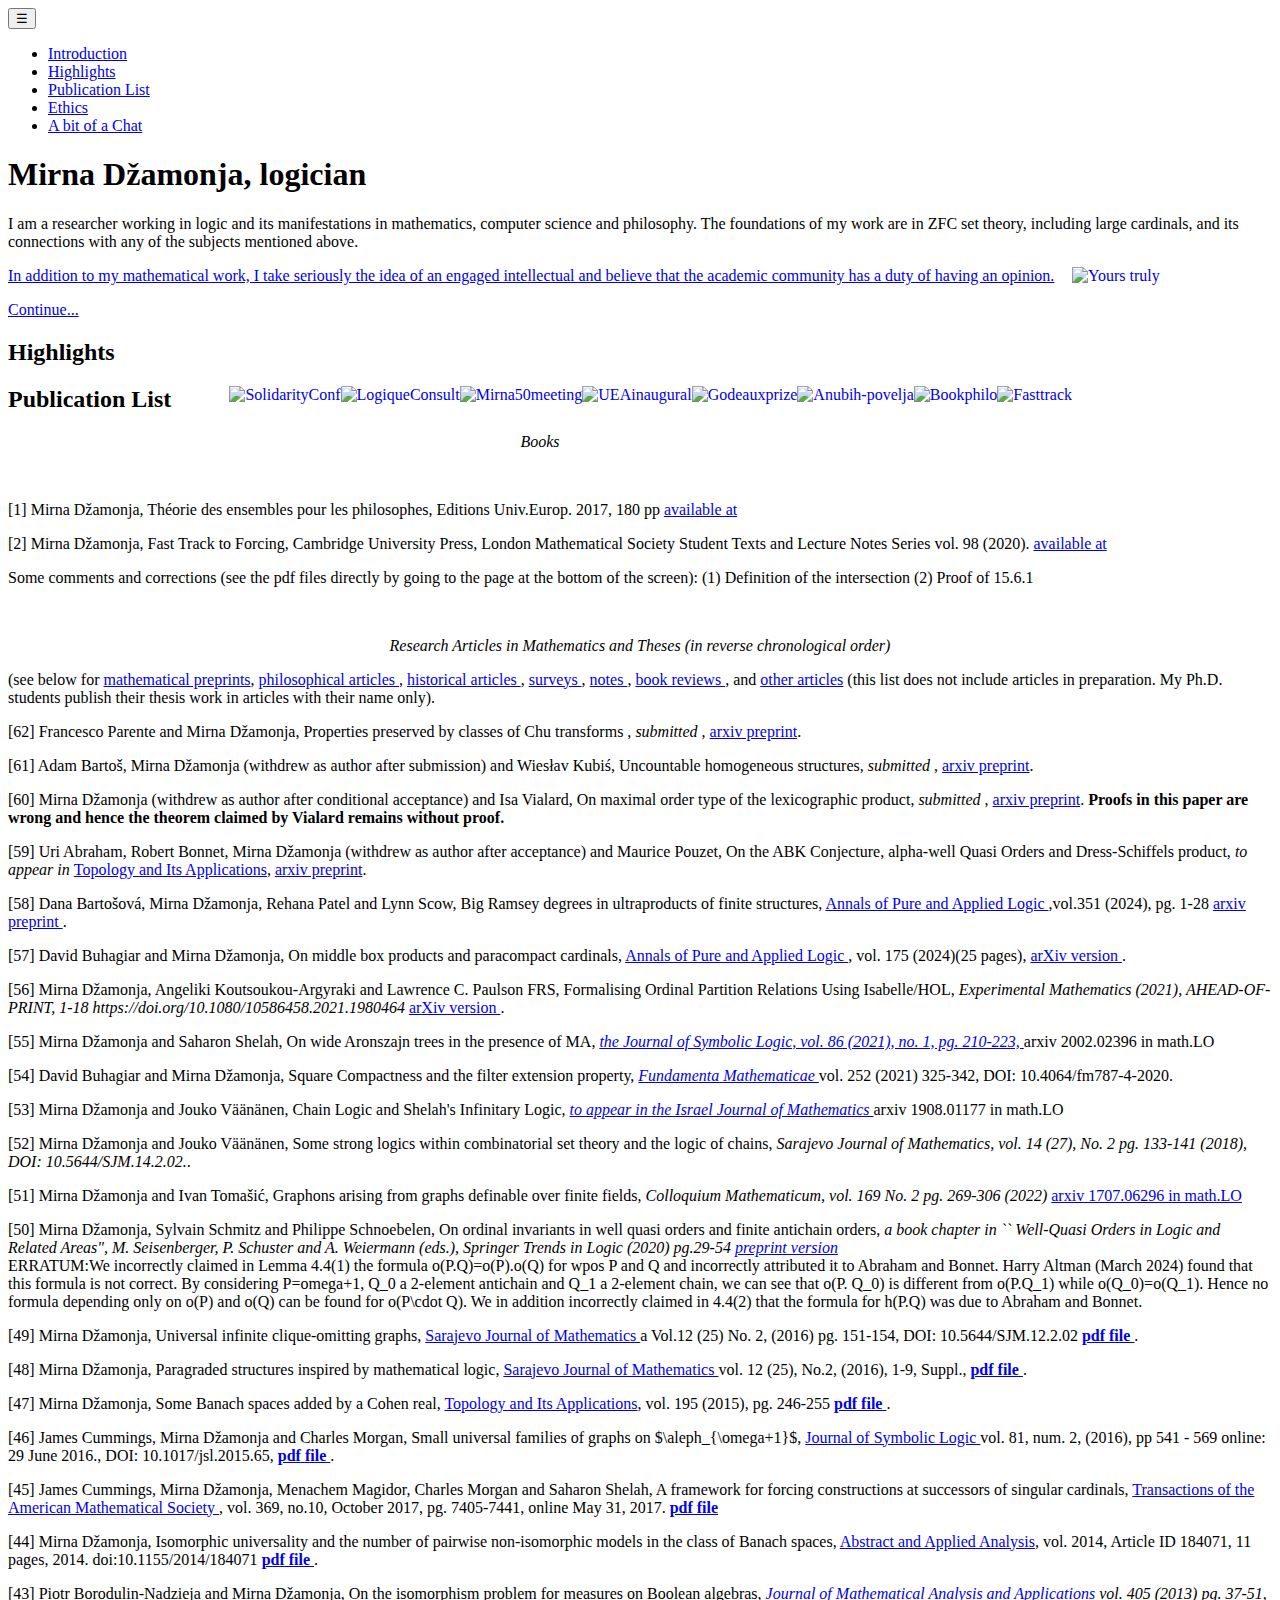
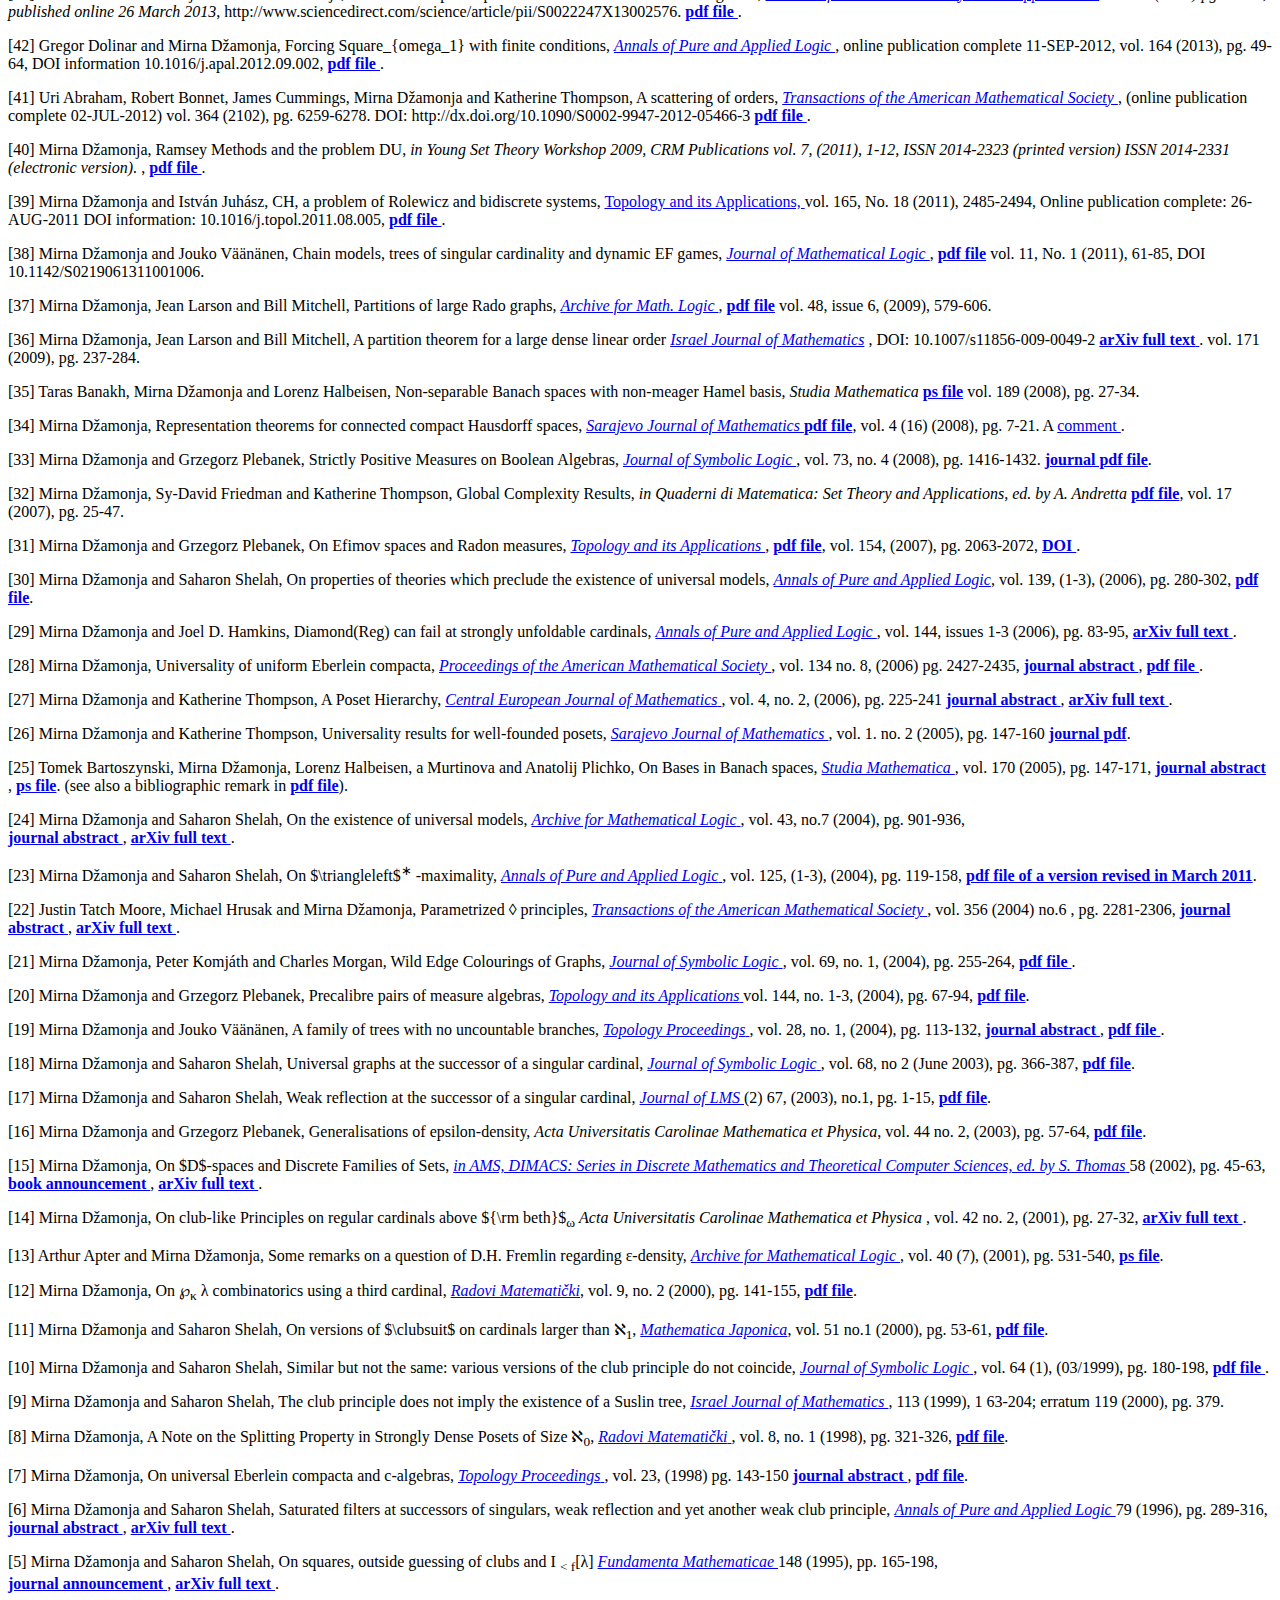
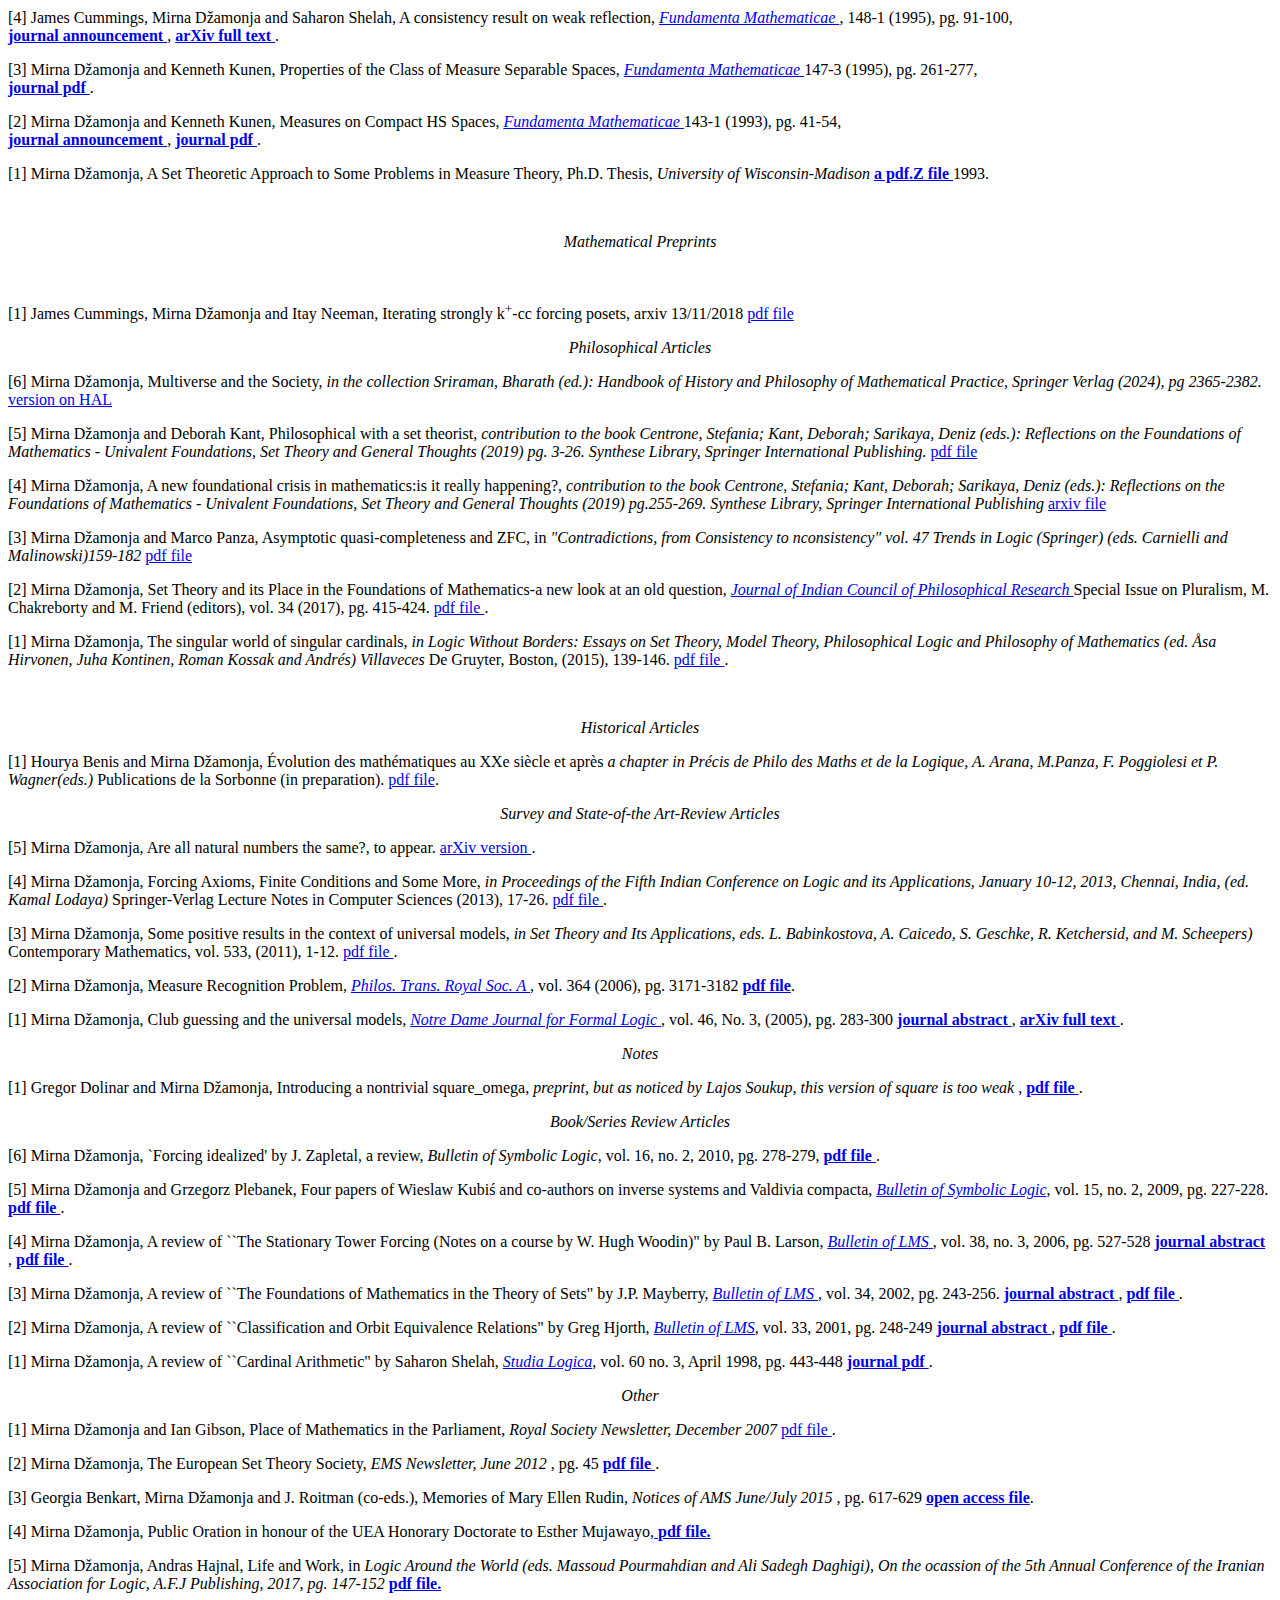
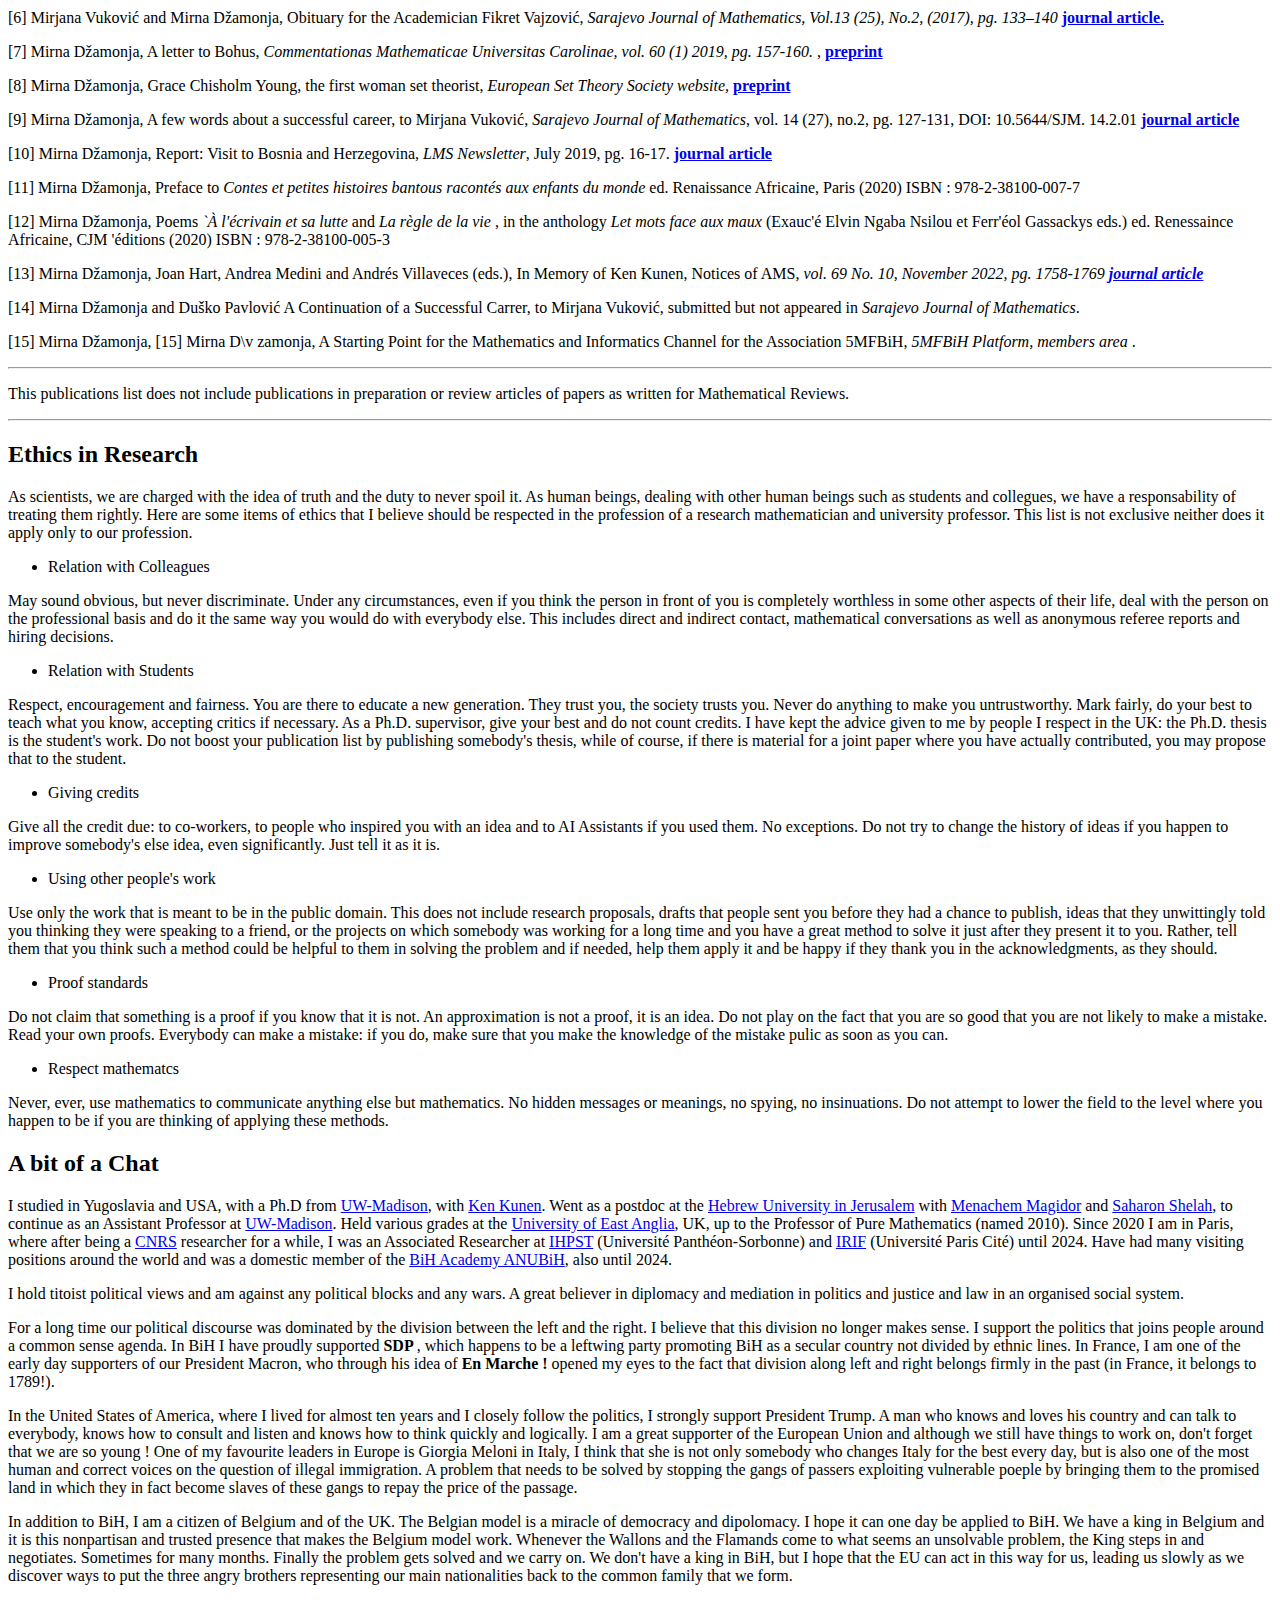
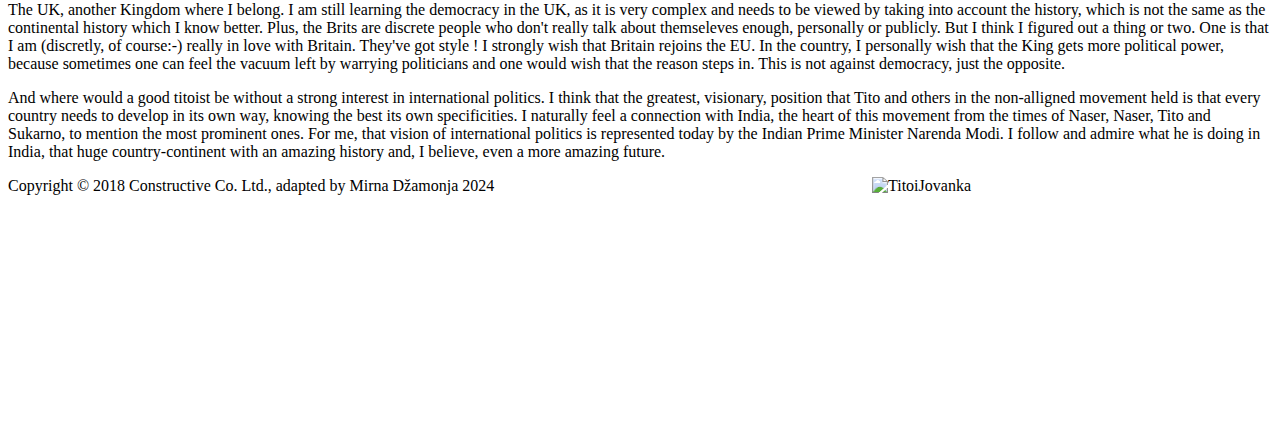
==== commit cf40cee0: "Update index.html" ====
--- a/index.html
+++ b/index.html
@@ -84,7 +84,7 @@
 								<a href="#contact" class="scrolly" data-bg-img="sunset.jpeg" data-page="#tm-section-5">
 									<i class="fas fa-comments tm-nav-fa-icon"></i>
 									<span> A bit of a Chat
-                                        <a href="mailto:logique.consult@gmail.com" logique.consult gmail.com </a> </span>
+                                         </span>
 								</a>
 							</li>
 						</ul>
@@ -99,7 +99,7 @@
 						<div class="ml-auto">
 							<header class="mb-4"><h1 class="tm-text-shadow">Mirna D&#382;amonja, logician </h1></header>
 							<p class="mb-5 tm-font-big"> I am a researcher working in logic and its manifestations in mathematics, computer science and philosophy. The foundations of my work are in ZFC set theory, including large cardinals, and its connections with any of the subjects
-                            mentioned above. Write to: logique.consut at gmail dot com
+                            mentioned above. <a href="mailto:logique.consult@gmail.com" E-mail </a>
                             </p>
                             <style>
                                   img {
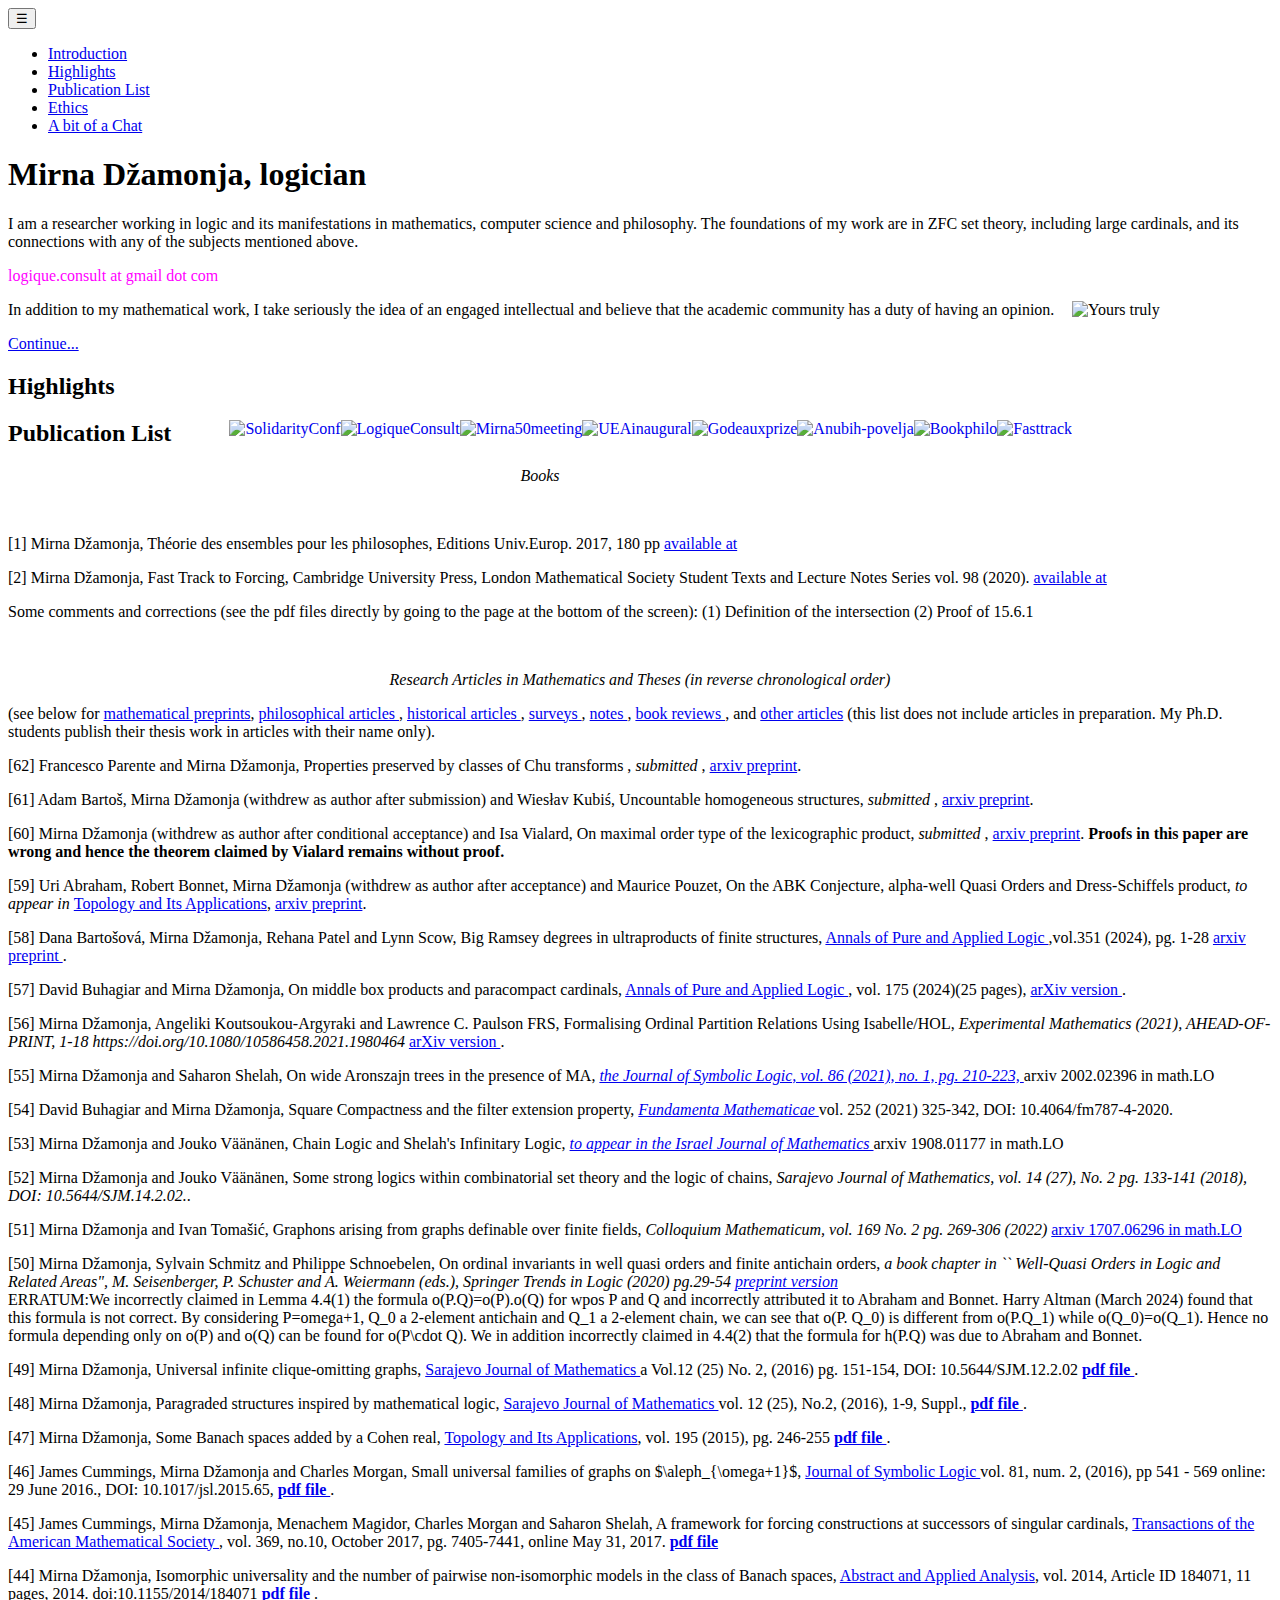
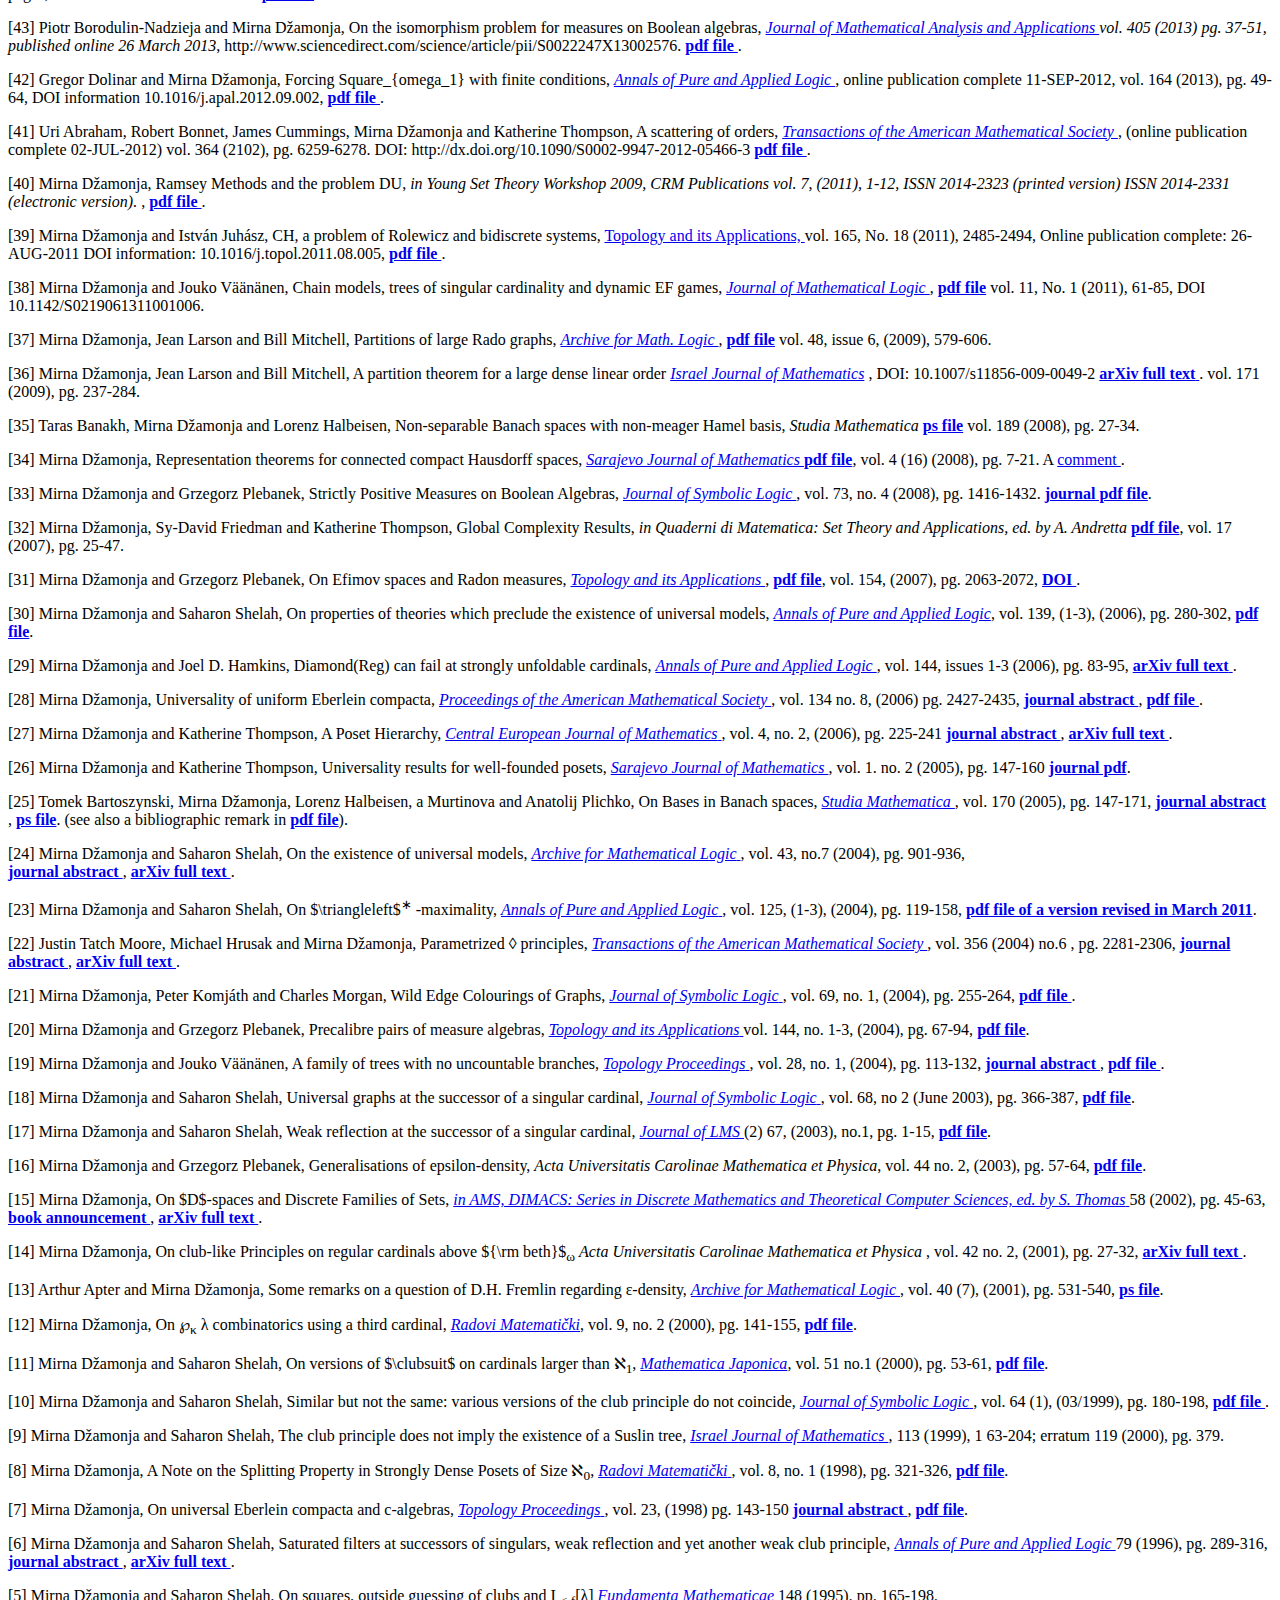
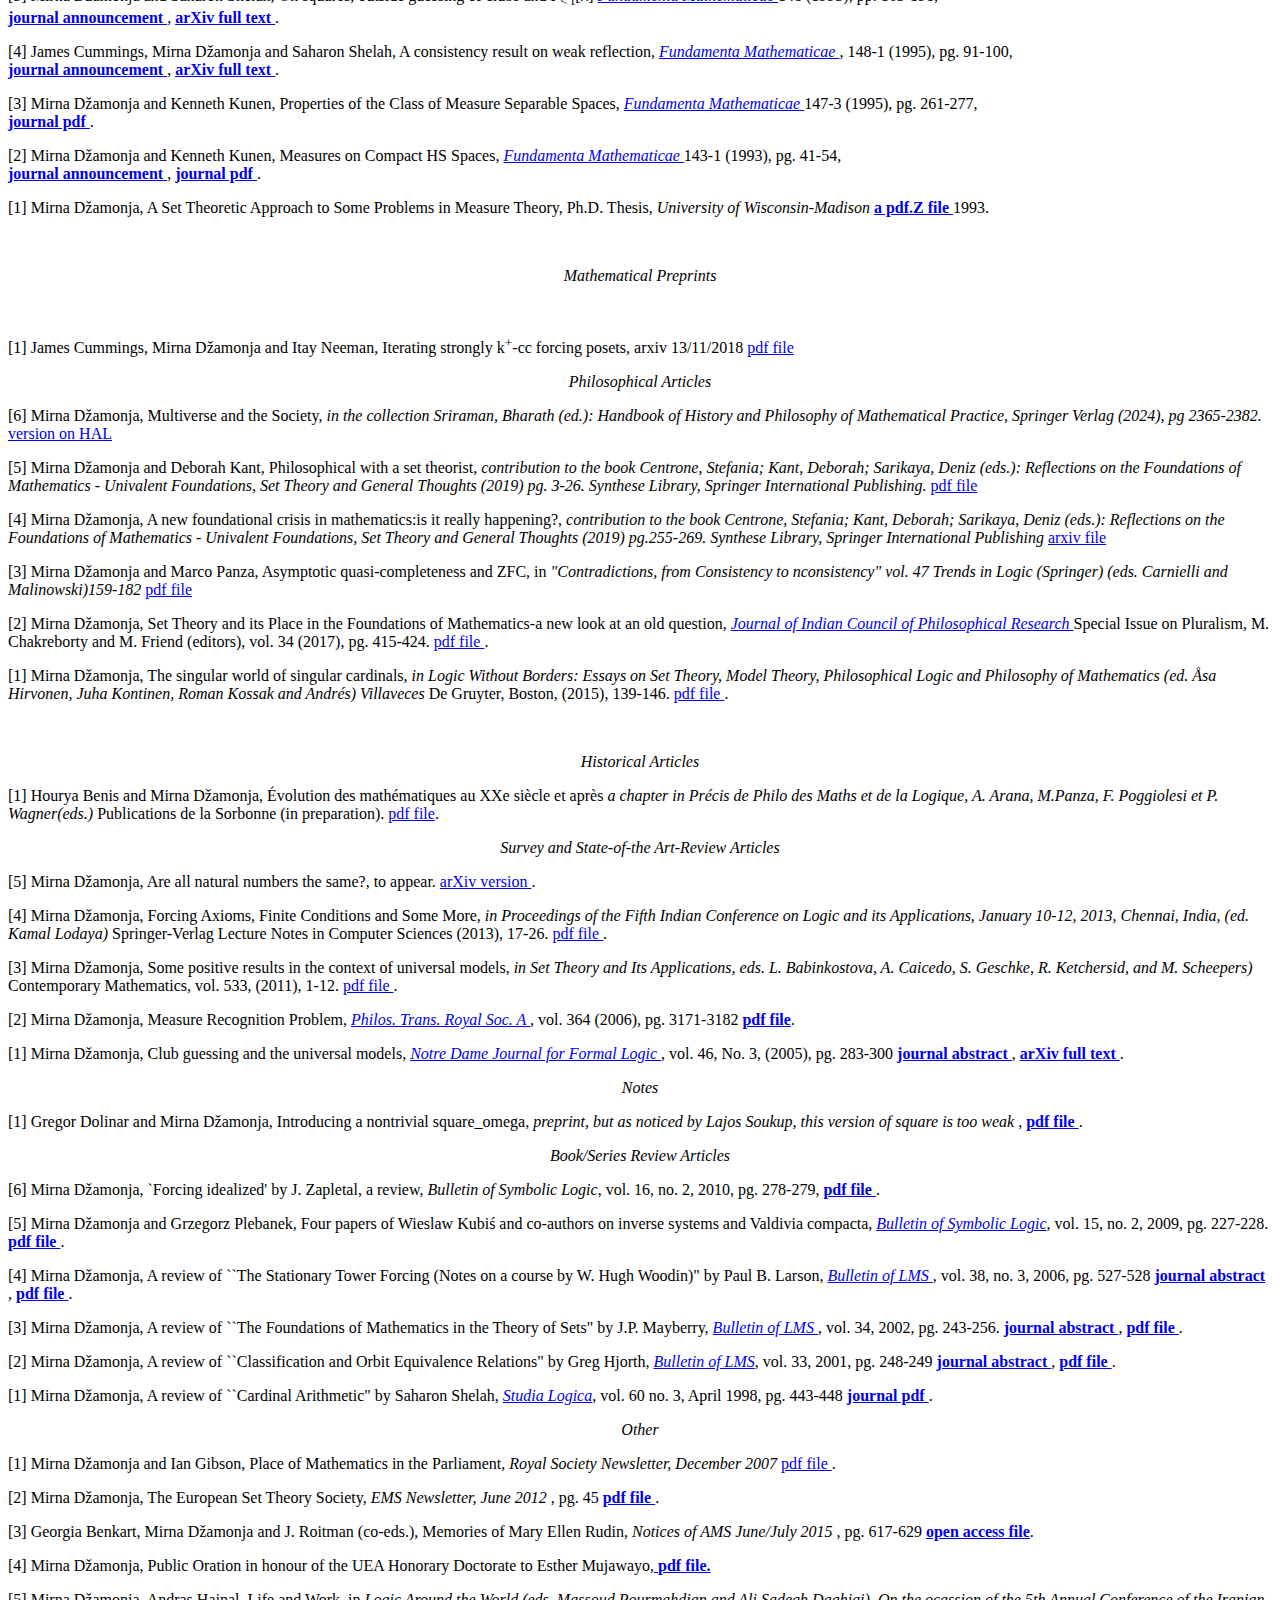
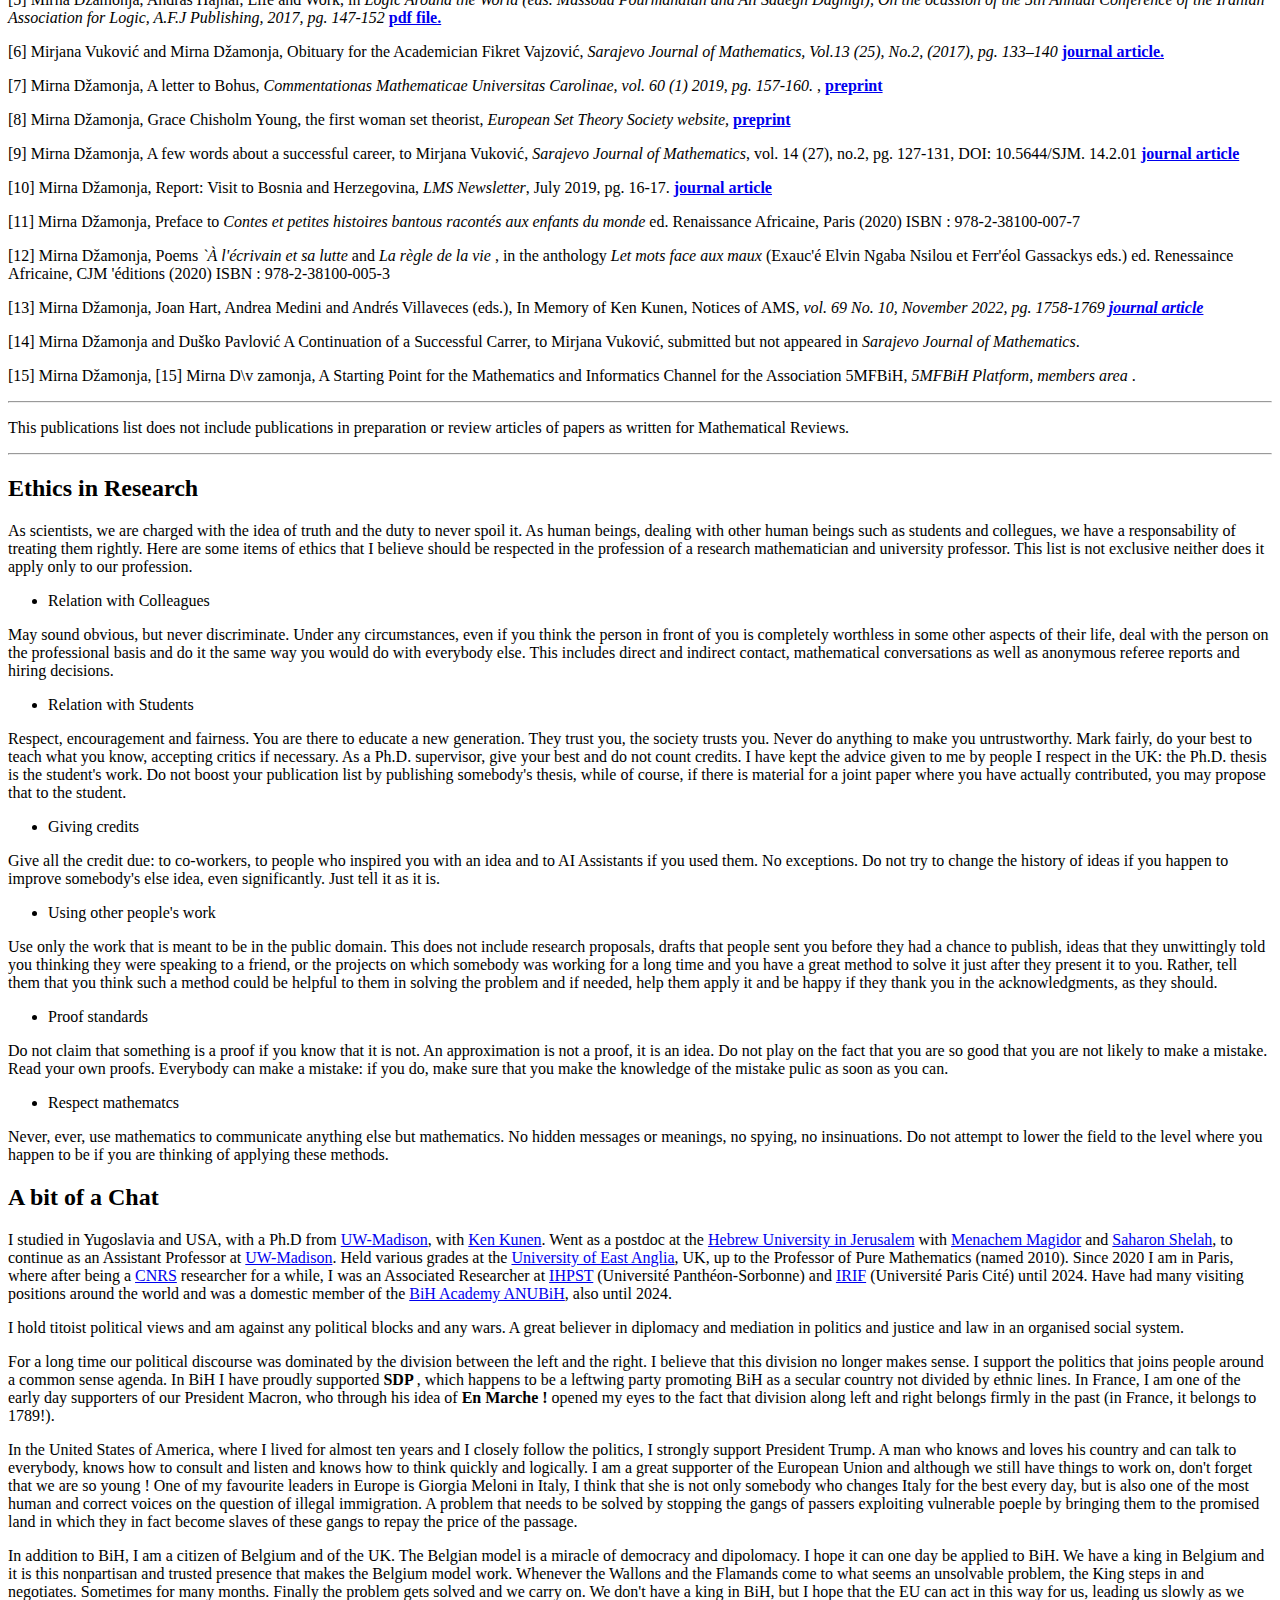
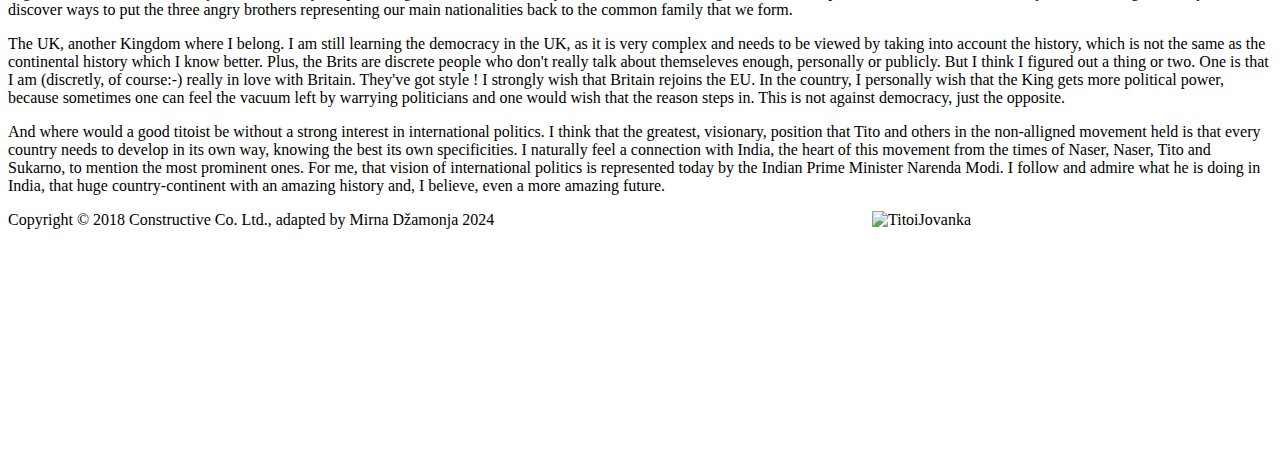
==== commit 3f78ad8f: "Update index.html" ====
--- a/index.html
+++ b/index.html
@@ -99,7 +99,7 @@
 						<div class="ml-auto">
 							<header class="mb-4"><h1 class="tm-text-shadow">Mirna D&#382;amonja, logician </h1></header>
 							<p class="mb-5 tm-font-big"> I am a researcher working in logic and its manifestations in mathematics, computer science and philosophy. The foundations of my work are in ZFC set theory, including large cardinals, and its connections with any of the subjects
-                            mentioned above. <a href="mailto:logique.consult@gmail.com" E-mail </a>
+                            mentioned above. <p style="color: magenta;"> logique.consult at gmail dot com </p>
                             </p>
                             <style>
                                   img {
